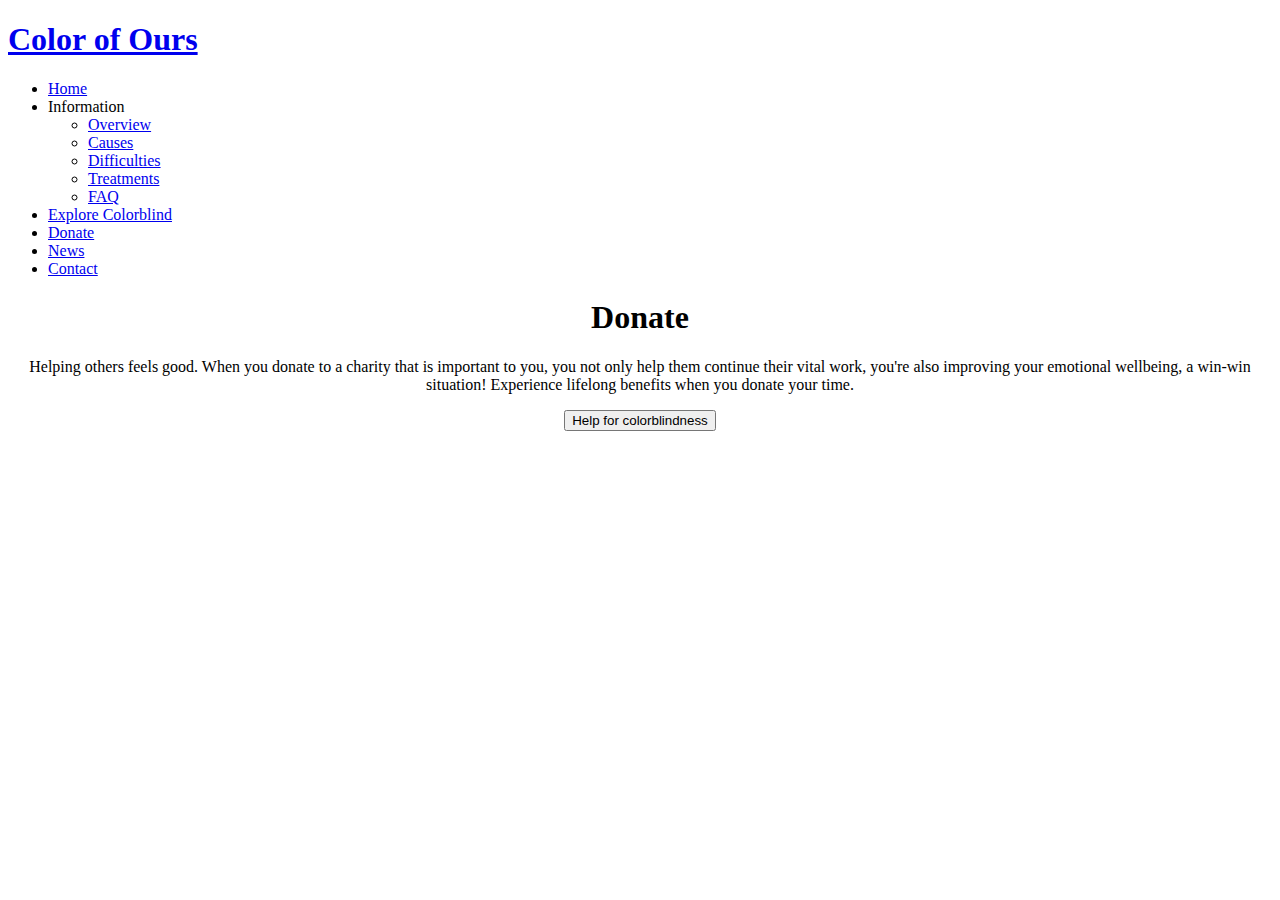
==== templates/Donate.html @ c620be54 "Add files via upload" ====
<!DOCTYPE html>
<html lang="en">

<head>
  <meta charset="utf-8">
  <meta content="width=device-width, initial-scale=1.0" name="viewport">

  <title>Color of Ours</title>
  <meta content="" name="description">
  <meta content="" name="keywords">

  <!-- Favicons -->
  <link href="assets/img/favicon.png" rel="icon">
  <link href="assets/img/apple-touch-icon.png" rel="apple-touch-icon">

  <!-- Google Fonts -->
  <link href="https://fonts.googleapis.com/css?family=Open+Sans:300,300i,400,400i,600,600i,700,700i|Raleway:300,300i,400,400i,500,500i,600,600i,700,700i|Poppins:300,300i,400,400i,500,500i,600,600i,700,700i" rel="stylesheet">

  <!-- Vendor CSS Files -->
  <link href="assets/vendor/bootstrap/css/bootstrap.min.css" rel="stylesheet">
  <link href="assets/vendor/bootstrap-icons/bootstrap-icons.css" rel="stylesheet">
  <link href="assets/vendor/boxicons/css/boxicons.min.css" rel="stylesheet">
  <link href="assets/vendor/glightbox/css/glightbox.min.css" rel="stylesheet">
  <link href="assets/vendor/swiper/swiper-bundle.min.css" rel="stylesheet">

  <!-- Template Main CSS File -->
  <link href="assets/css/style.css" rel="stylesheet">
<link rel="stylesheet" href="https://cdnjs.cloudflare.com/ajax/libs/font-awesome/6.1.2/css/all.min.css" integrity="sha512-1sCRPdkRXhBV2PBLUdRb4tMg1w2YPf37qatUFeS7zlBy7jJI8Lf4VHwWfZZfpXtYSLy85pkm9GaYVYMfw5BC1A==" crossorigin="anonymous" referrerpolicy="no-referrer" />
  <!-- =======================================================
  * Template Name: Lumia - v4.8.1
  * Template URL: https://bootstrapmade.com/lumia-bootstrap-business-template/
  * Author: BootstrapMade.com
  * License: https://bootstrapmade.com/license/
  ======================================================== -->
</head>

<body>

  <!-- ======= Header ======= -->
  <header id="header" class="fixed-top d-flex align-items-center">
    <div class="container d-flex align-items-center">

      <div class="logo me-auto">
        <h1><a href="index.html">Color of Ours</a></h1>
        <!-- Uncomment below if you prefer to use an image logo -->
<!--          <a href="index.html"><img src="assets/img/logo.png" alt="no-image" class="img-fluid"></a> -->
      </div>

      <nav id="navbar" class="navbar order-last order-lg-0">
        <ul>
          <li><a class="nav-link scrollto" href="index.html">Home</a></li>
          <li class="dropdown nav-link scrollto active"><a>Information<i class="bi bi-chevron-down"></i></a>
            <ul>
              <li><a href="overview.html">Overview</a></li>
              <li><a href="cause.html">Causes</a></li>
               <li><a href="difficulties.html">Difficulties</a></li>
                <li><a href="treatments.html">Treatments</a></li>
              <li><a href="faq.html">FAQ</a></li>
            </ul>
          </li>
          <li><a class="nav-link scrollto" href="Program.html">Explore Colorblind</a></li>
          <li><a class="nav-link scrollto" href="Donate.html">Donate</a></li>
          <li><a class="nav-link scrollto" href="index.html#news">News </a></li>
          <li><a class="nav-link scrollto" href="index.html#contact">Contact</a></li>
        </ul>
        <i class="bi bi-list mobile-nav-toggle"></i>
      </nav><!-- .navbar -->


    </div>
  </header><!-- End Header -->

  <!-- ======= Hero Section ======= -->
  <section class="d-flex flex-column justify-content-center align-items-center">
    <div class="container text-center text-md-left" data-aos="fade-up">
<!--       <h1 class="mt-5">Donate</h1>
      <p class="donate-p"> <i class="fa-solid fa-quote-left donate-i"></i> Donate for the colorblindness people <i class="fa-solid fa-quote-right donate-i"></i> </p>
 -->
<!--       <a href="https://www.gofundme.org" class="btn-get-started scrollto">Donate!</a>
 -->    </div>
  </section>

<div class="container">
    <center>
     <h1 class="mt-5"><i class="fa-solid fa-circle-dollar-to-slot"></i> Donate</h1>
      <p class="mt-5 mx-5">
          Helping others feels good. When you donate to a charity that is important to you, you not only help them continue their vital work, you're also improving your emotional wellbeing, a win-win situation! Experience lifelong benefits when you donate your time. </p> 

          <a href="https://www.gofundme.org"><button type="button" class="btn btn-secondary">Help for colorblindness</button></a>
          <br>
                              <img src="assets/img/volunteer.png" class="img-fluid" alt="">
</div>

  <!-- ======= Footer ======= -->
<!--   <footer id="footer">
    <div class="container d-md-flex py-4">

      <div class="me-md-auto text-center text-md-start">
        <div class="copyright">
          &copy; Copyright <strong><span>Logn</span></strong>. All Rights Reserved
        </div>

    </div>
  </footer> -->

  <a href="#" class="back-to-top d-flex align-items-center justify-content-center"><i class="bi bi-arrow-up-short"></i></a>

  <!-- Vendor JS Files -->
  <script src="assets/vendor/purecounter/purecounter_vanilla.js"></script>
  <script src="assets/vendor/bootstrap/js/bootstrap.bundle.min.js"></script>
  <script src="assets/vendor/glightbox/js/glightbox.min.js"></script>
  <script src="assets/vendor/isotope-layout/isotope.pkgd.min.js"></script>
  <script src="assets/vendor/swiper/swiper-bundle.min.js"></script>
  <script src="assets/vendor/waypoints/noframework.waypoints.js"></script>
  <script src="assets/vendor/php-email-form/validate.js"></script>

  <!-- Template Main JS File -->
  <script src="assets/js/main.js"></script>

</body>

</html>
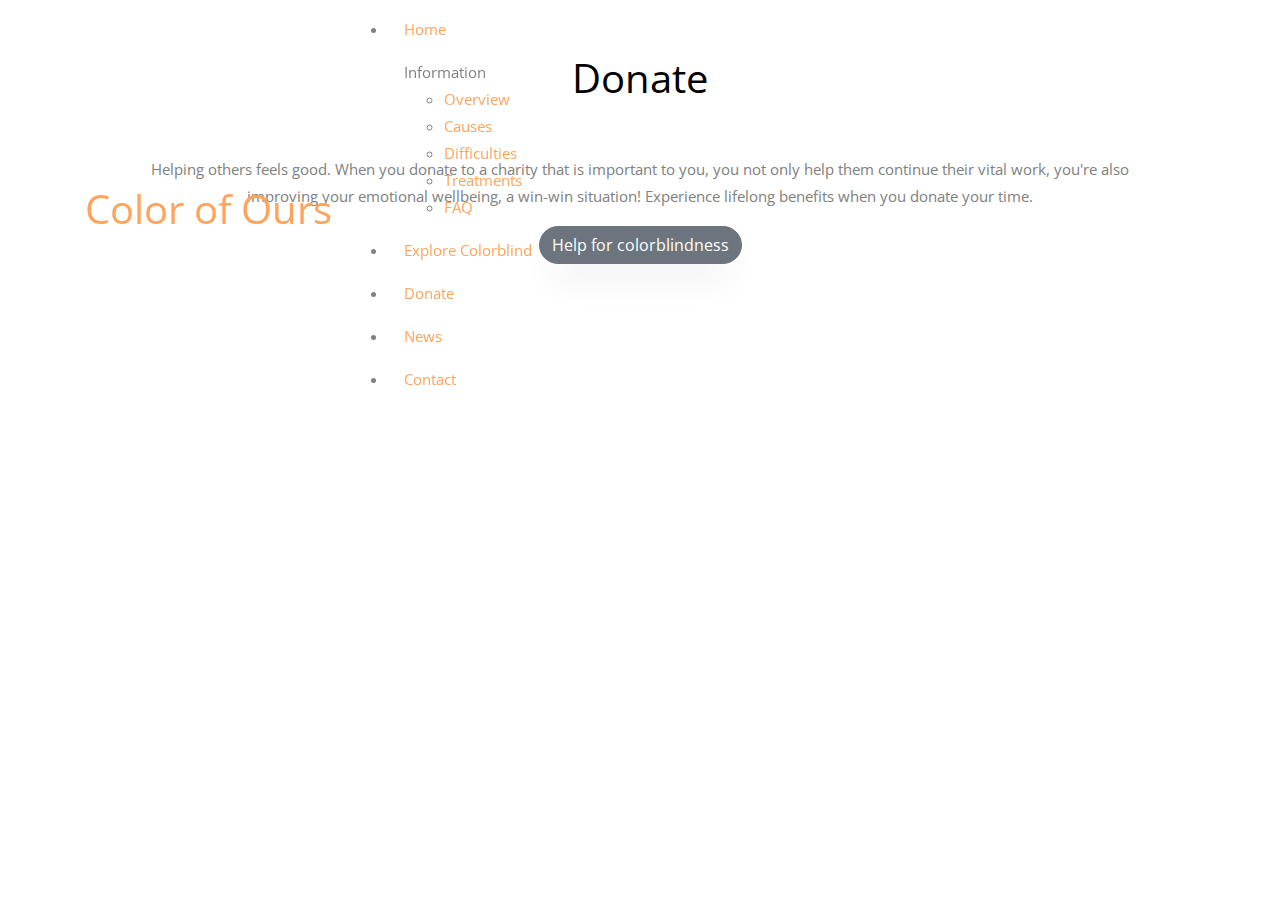
==== commit a3ef3897: "m" ====
--- a/templates/Donate.html
+++ b/templates/Donate.html
@@ -24,7 +24,7 @@
   <link href="assets/vendor/swiper/swiper-bundle.min.css" rel="stylesheet">
 
   <!-- Template Main CSS File -->
-  <link href="assets/css/style.css" rel="stylesheet">
+  <link href="../static/css/style.css" rel="stylesheet">
 <link rel="stylesheet" href="https://cdnjs.cloudflare.com/ajax/libs/font-awesome/6.1.2/css/all.min.css" integrity="sha512-1sCRPdkRXhBV2PBLUdRb4tMg1w2YPf37qatUFeS7zlBy7jJI8Lf4VHwWfZZfpXtYSLy85pkm9GaYVYMfw5BC1A==" crossorigin="anonymous" referrerpolicy="no-referrer" />
   <!-- =======================================================
   * Template Name: Lumia - v4.8.1
--- a/static/css/style.css
+++ b/static/css/style.css
@@ -0,0 +1,10175 @@
+
+:root {
+  --blue: #007bff;
+  --indigo: #6610f2;
+  --purple: #6f42c1;
+  --pink: #e83e8c;
+  --red: #dc3545;
+  --orange: #fd7e14;
+  --yellow: #ffc107;
+  --green: #28a745;
+  --teal: #20c997;
+  --cyan: #17a2b8;
+  --white: #fff;
+  --gray: #6c757d;
+  --gray-dark: #343a40;
+  --primary: #007bff;
+  --secondary: #6c757d;
+  --success: #28a745;
+  --info: #17a2b8;
+  --warning: #ffc107;
+  --danger: #dc3545;
+  --light: #f8f9fa;
+  --dark: #343a40;
+  --breakpoint-xs: 0;
+  --breakpoint-sm: 576px;
+  --breakpoint-md: 768px;
+  --breakpoint-lg: 992px;
+  --breakpoint-xl: 1200px;
+  --font-family-sans-serif: -apple-system, BlinkMacSystemFont, "Segoe UI", Roboto, "Helvetica Neue", Arial, "Noto Sans", sans-serif, "Apple Color Emoji", "Segoe UI Emoji", "Segoe UI Symbol", "Noto Color Emoji";
+  --font-family-monospace: SFMono-Regular, Menlo, Monaco, Consolas, "Liberation Mono", "Courier New", monospace; }
+
+*,
+*::before,
+*::after {
+  -webkit-box-sizing: border-box;
+  box-sizing: border-box; }
+
+html {
+  font-family: sans-serif;
+  line-height: 1.15;
+  -webkit-text-size-adjust: 100%;
+  -webkit-tap-highlight-color: rgba(0, 0, 0, 0); }
+
+article, aside, figcaption, figure, footer, header, hgroup, main, nav, section {
+  display: block; }
+
+body {
+  margin: 0;
+  font-family: -apple-system, BlinkMacSystemFont, "Segoe UI", Roboto, "Helvetica Neue", Arial, "Noto Sans", sans-serif, "Apple Color Emoji", "Segoe UI Emoji", "Segoe UI Symbol", "Noto Color Emoji";
+  font-size: 1rem;
+  font-weight: 400;
+  line-height: 1.5;
+  color: #212529;
+  text-align: left;
+  background-color: #fff; }
+
+[tabindex="-1"]:focus {
+  outline: 0 !important; }
+
+hr {
+  -webkit-box-sizing: content-box;
+  box-sizing: content-box;
+  height: 0;
+  overflow: visible; }
+
+h1, h2, h3, h4, h5, h6 {
+  margin-top: 0;
+  margin-bottom: 0.5rem; }
+
+p {
+  margin-top: 0;
+  margin-bottom: 1rem; }
+
+abbr[title],
+abbr[data-original-title] {
+  text-decoration: underline;
+  -webkit-text-decoration: underline dotted;
+  text-decoration: underline dotted;
+  cursor: help;
+  border-bottom: 0;
+  text-decoration-skip-ink: none; }
+
+address {
+  margin-bottom: 1rem;
+  font-style: normal;
+  line-height: inherit; }
+
+ol,
+ul,
+dl {
+  margin-top: 0;
+  margin-bottom: 1rem; }
+
+ol ol,
+ul ul,
+ol ul,
+ul ol {
+  margin-bottom: 0; }
+
+dt {
+  font-weight: 700; }
+
+dd {
+  margin-bottom: .5rem;
+  margin-left: 0; }
+
+blockquote {
+  margin: 0 0 1rem; }
+
+b,
+strong {
+  font-weight: bolder; }
+
+small {
+  font-size: 80%; }
+
+sub,
+sup {
+  position: relative;
+  font-size: 75%;
+  line-height: 0;
+  vertical-align: baseline; }
+
+sub {
+  bottom: -.25em; }
+
+sup {
+  top: -.5em; }
+h3 > a{
+   text-decoration: none;
+}
+.buy-now{
+  text-decoration: none;
+}
+a {
+  color: #007bff;
+  text-decoration: none;
+  background-color: transparent; }
+  a:hover {
+    color: #0056b3;
+    text-decoration: underline; }
+
+a:not([href]):not([tabindex]) {
+  color: inherit;
+  text-decoration: none; }
+  a:not([href]):not([tabindex]):hover, a:not([href]):not([tabindex]):focus {
+    color: inherit;
+    text-decoration: none; }
+  a:not([href]):not([tabindex]):focus {
+    outline: 0; }
+
+pre,
+code,
+kbd,
+samp {
+  font-family: SFMono-Regular, Menlo, Monaco, Consolas, "Liberation Mono", "Courier New", monospace;
+  font-size: 1em; }
+
+pre {
+  margin-top: 0;
+  margin-bottom: 1rem;
+  overflow: auto; }
+
+figure {
+  margin: 0 0 1rem; }
+
+img {
+  vertical-align: middle;
+  border-style: none; }
+
+svg {
+  overflow: hidden;
+  vertical-align: middle; }
+
+table {
+  border-collapse: collapse; }
+
+caption {
+  padding-top: 0.75rem;
+  padding-bottom: 0.75rem;
+  color: #6c757d;
+  text-align: left;
+  caption-side: bottom; }
+
+th {
+  text-align: inherit; }
+
+label {
+  display: inline-block;
+  margin-bottom: 0.5rem; }
+
+button {
+  border-radius: 0; }
+
+button:focus {
+  outline: 1px dotted;
+  outline: 5px auto -webkit-focus-ring-color; }
+
+input,
+button,
+select,
+optgroup,
+textarea {
+  margin: 0;
+  font-family: inherit;
+  font-size: inherit;
+  line-height: inherit; }
+
+button,
+input {
+  overflow: visible; }
+
+button,
+select {
+  text-transform: none; }
+
+button,
+[type="button"],
+[type="reset"],
+[type="submit"] {
+  -webkit-appearance: button; }
+
+button::-moz-focus-inner,
+[type="button"]::-moz-focus-inner,
+[type="reset"]::-moz-focus-inner,
+[type="submit"]::-moz-focus-inner {
+  padding: 0;
+  border-style: none; }
+
+input[type="radio"],
+input[type="checkbox"] {
+  -webkit-box-sizing: border-box;
+  box-sizing: border-box;
+  padding: 0; }
+
+input[type="date"],
+input[type="time"],
+input[type="datetime-local"],
+input[type="month"] {
+  -webkit-appearance: listbox; }
+
+textarea {
+  overflow: auto;
+  resize: vertical; }
+
+fieldset {
+  min-width: 0;
+  padding: 0;
+  margin: 0;
+  border: 0; }
+
+legend {
+  display: block;
+  width: 100%;
+  max-width: 100%;
+  padding: 0;
+  margin-bottom: .5rem;
+  font-size: 1.5rem;
+  line-height: inherit;
+  color: inherit;
+  white-space: normal; }
+
+progress {
+  vertical-align: baseline; }
+
+[type="number"]::-webkit-inner-spin-button,
+[type="number"]::-webkit-outer-spin-button {
+  height: auto; }
+
+[type="search"] {
+  outline-offset: -2px;
+  -webkit-appearance: none; }
+
+[type="search"]::-webkit-search-decoration {
+  -webkit-appearance: none; }
+
+::-webkit-file-upload-button {
+  font: inherit;
+  -webkit-appearance: button; }
+
+output {
+  display: inline-block; }
+
+summary {
+  display: list-item;
+  cursor: pointer; }
+
+template {
+  display: none; }
+
+[hidden] {
+  display: none !important; }
+
+h1, h2, h3, h4, h5, h6,
+.h1, .h2, .h3, .h4, .h5, .h6 {
+  margin-bottom: 0.5rem;
+  font-family: inherit;
+  font-weight: 500;
+  line-height: 1.2;
+  color: inherit; }
+
+h1, .h1 {
+  font-size: 2.5rem; }
+
+h2, .h2 {
+  font-size: 2rem; }
+
+h3, .h3 {
+  font-size: 1.75rem; }
+
+h4, .h4 {
+  font-size: 1.5rem; }
+
+h5, .h5 {
+  font-size: 1.25rem; }
+
+h6, .h6 {
+  font-size: 1rem; }
+
+.lead {
+  font-size: 1.25rem;
+  font-weight: 300; }
+
+.display-1 {
+  font-size: 6rem;
+  font-weight: 300;
+  line-height: 1.2; }
+
+.display-2 {
+  font-size: 5.5rem;
+  font-weight: 300;
+  line-height: 1.2; }
+
+.display-3 {
+  font-size: 4.5rem;
+  font-weight: 300;
+  line-height: 1.2; }
+
+.display-4 {
+  font-size: 3.5rem;
+  font-weight: 300;
+  line-height: 1.2; }
+
+hr {
+  margin-top: 1rem;
+  margin-bottom: 1rem;
+  border: 0;
+  border-top: 1px solid rgba(0, 0, 0, 0.1); }
+
+small,
+.small {
+  font-size: 80%;
+  font-weight: 400; }
+
+mark,
+.mark {
+  padding: 0.2em;
+  background-color: #fcf8e3; }
+
+.list-unstyled {
+  padding-left: 0;
+  list-style: none; }
+
+.list-inline {
+  padding-left: 0;
+  list-style: none; }
+
+.list-inline-item {
+  display: inline-block; }
+  .list-inline-item:not(:last-child) {
+    margin-right: 0.5rem; }
+
+.initialism {
+  font-size: 90%;
+  text-transform: uppercase; }
+
+.blockquote {
+  margin-bottom: 1rem;
+  font-size: 1.25rem; }
+
+.blockquote-footer {
+  display: block;
+  font-size: 80%;
+  color: #6c757d; }
+  .blockquote-footer::before {
+    content: "\2014\00A0"; }
+
+.img-fluid {
+  max-width: 100%;
+  height: auto; }
+
+.img-thumbnail {
+  padding: 0.25rem;
+  background-color: #fff;
+  border: 1px solid #dee2e6;
+  border-radius: 0.25rem;
+  max-width: 100%;
+  height: auto; }
+
+.figure {
+  display: inline-block; }
+
+.figure-img {
+  margin-bottom: 0.5rem;
+  line-height: 1; }
+
+.figure-caption {
+  font-size: 90%;
+  color: #6c757d; }
+
+code {
+  font-size: 87.5%;
+  color: #e83e8c;
+  word-break: break-word; }
+  a > code {
+    color: inherit; }
+
+kbd {
+  padding: 0.2rem 0.4rem;
+  font-size: 87.5%;
+  color: #fff;
+  background-color: #212529;
+  border-radius: 0.2rem; }
+  kbd kbd {
+    padding: 0;
+    font-size: 100%;
+    font-weight: 700; }
+
+pre {
+  display: block;
+  font-size: 87.5%;
+  color: #212529; }
+  pre code {
+    font-size: inherit;
+    color: inherit;
+    word-break: normal; }
+
+.pre-scrollable {
+  max-height: 340px;
+  overflow-y: scroll; }
+
+.container {
+  width: 100%;
+  padding-right: 15px;
+  padding-left: 15px;
+  margin-right: auto;
+  margin-left: auto; }
+  @media (min-width: 576px) {
+    .container {
+      max-width: 540px; } }
+  @media (min-width: 768px) {
+    .container {
+      max-width: 720px; } }
+  @media (min-width: 992px) {
+    .container {
+      max-width: 960px; } }
+  @media (min-width: 1200px) {
+    .container {
+      max-width: 1140px; } }
+
+.container-fluid {
+  width: 100%;
+  padding-right: 15px;
+  padding-left: 15px;
+  margin-right: auto;
+  margin-left: auto; }
+
+.row {
+  display: -webkit-box;
+  display: -ms-flexbox;
+  display: flex;
+  -ms-flex-wrap: wrap;
+  flex-wrap: wrap;
+  margin-right: -15px;
+  margin-left: -15px; }
+
+.no-gutters {
+  margin-right: 0;
+  margin-left: 0; }
+  .no-gutters > .col,
+  .no-gutters > [class*="col-"] {
+    padding-right: 0;
+    padding-left: 0; }
+
+.col-1, .col-2, .col-3, .col-4, .col-5, .col-6, .col-7, .col-8, .col-9, .col-10, .col-11, .col-12, .col,
+.col-auto, .col-sm-1, .col-sm-2, .col-sm-3, .col-sm-4, .col-sm-5, .col-sm-6, .col-sm-7, .col-sm-8, .col-sm-9, .col-sm-10, .col-sm-11, .col-sm-12, .col-sm,
+.col-sm-auto, .col-md-1, .col-md-2, .col-md-3, .col-md-4, .col-md-5, .col-md-6, .col-md-7, .col-md-8, .col-md-9, .col-md-10, .col-md-11, .col-md-12, .col-md,
+.col-md-auto, .col-lg-1, .col-lg-2, .col-lg-3, .col-lg-4, .col-lg-5, .col-lg-6, .col-lg-7, .col-lg-8, .col-lg-9, .col-lg-10, .col-lg-11, .col-lg-12, .col-lg,
+.col-lg-auto, .col-xl-1, .col-xl-2, .col-xl-3, .col-xl-4, .col-xl-5, .col-xl-6, .col-xl-7, .col-xl-8, .col-xl-9, .col-xl-10, .col-xl-11, .col-xl-12, .col-xl,
+.col-xl-auto {
+  position: relative;
+  width: 100%;
+  padding-right: 15px;
+  padding-left: 15px; }
+
+.col {
+  -ms-flex-preferred-size: 0;
+  flex-basis: 0;
+  -webkit-box-flex: 1;
+  -ms-flex-positive: 1;
+  flex-grow: 1;
+  max-width: 100%; }
+
+.col-auto {
+  -webkit-box-flex: 0;
+  -ms-flex: 0 0 auto;
+  flex: 0 0 auto;
+  width: auto;
+  max-width: 100%; }
+
+.col-1 {
+  -webkit-box-flex: 0;
+  -ms-flex: 0 0 8.33333%;
+  flex: 0 0 8.33333%;
+  max-width: 8.33333%; }
+
+.col-2 {
+  -webkit-box-flex: 0;
+  -ms-flex: 0 0 16.66667%;
+  flex: 0 0 16.66667%;
+  max-width: 16.66667%; }
+
+.col-3 {
+  -webkit-box-flex: 0;
+  -ms-flex: 0 0 25%;
+  flex: 0 0 25%;
+  max-width: 25%; }
+
+.col-4 {
+  -webkit-box-flex: 0;
+  -ms-flex: 0 0 33.33333%;
+  flex: 0 0 33.33333%;
+  max-width: 33.33333%; }
+
+.col-5 {
+  -webkit-box-flex: 0;
+  -ms-flex: 0 0 41.66667%;
+  flex: 0 0 41.66667%;
+  max-width: 41.66667%; }
+
+.col-6 {
+  -webkit-box-flex: 0;
+  -ms-flex: 0 0 50%;
+  flex: 0 0 50%;
+  max-width: 50%; }
+
+.col-7 {
+  -webkit-box-flex: 0;
+  -ms-flex: 0 0 58.33333%;
+  flex: 0 0 58.33333%;
+  max-width: 58.33333%; }
+
+.col-8 {
+  -webkit-box-flex: 0;
+  -ms-flex: 0 0 66.66667%;
+  flex: 0 0 66.66667%;
+  max-width: 66.66667%; }
+
+.col-9 {
+  -webkit-box-flex: 0;
+  -ms-flex: 0 0 75%;
+  flex: 0 0 75%;
+  max-width: 75%; }
+
+.col-10 {
+  -webkit-box-flex: 0;
+  -ms-flex: 0 0 83.33333%;
+  flex: 0 0 83.33333%;
+  max-width: 83.33333%; }
+
+.col-11 {
+  -webkit-box-flex: 0;
+  -ms-flex: 0 0 91.66667%;
+  flex: 0 0 91.66667%;
+  max-width: 91.66667%; }
+
+.col-12 {
+  -webkit-box-flex: 0;
+  -ms-flex: 0 0 100%;
+  flex: 0 0 100%;
+  max-width: 100%; }
+
+.order-first {
+  -webkit-box-ordinal-group: 0;
+  -ms-flex-order: -1;
+  order: -1; }
+
+.order-last {
+  -webkit-box-ordinal-group: 14;
+  -ms-flex-order: 13;
+  order: 13; }
+
+.order-0 {
+  -webkit-box-ordinal-group: 1;
+  -ms-flex-order: 0;
+  order: 0; }
+
+.order-1 {
+  -webkit-box-ordinal-group: 2;
+  -ms-flex-order: 1;
+  order: 1; }
+
+.order-2 {
+  -webkit-box-ordinal-group: 3;
+  -ms-flex-order: 2;
+  order: 2; }
+
+.order-3 {
+  -webkit-box-ordinal-group: 4;
+  -ms-flex-order: 3;
+  order: 3; }
+
+.order-4 {
+  -webkit-box-ordinal-group: 5;
+  -ms-flex-order: 4;
+  order: 4; }
+
+.order-5 {
+  -webkit-box-ordinal-group: 6;
+  -ms-flex-order: 5;
+  order: 5; }
+
+.order-6 {
+  -webkit-box-ordinal-group: 7;
+  -ms-flex-order: 6;
+  order: 6; }
+
+.order-7 {
+  -webkit-box-ordinal-group: 8;
+  -ms-flex-order: 7;
+  order: 7; }
+
+.order-8 {
+  -webkit-box-ordinal-group: 9;
+  -ms-flex-order: 8;
+  order: 8; }
+
+.order-9 {
+  -webkit-box-ordinal-group: 10;
+  -ms-flex-order: 9;
+  order: 9; }
+
+.order-10 {
+  -webkit-box-ordinal-group: 11;
+  -ms-flex-order: 10;
+  order: 10; }
+
+.order-11 {
+  -webkit-box-ordinal-group: 12;
+  -ms-flex-order: 11;
+  order: 11; }
+
+.order-12 {
+  -webkit-box-ordinal-group: 13;
+  -ms-flex-order: 12;
+  order: 12; }
+
+.offset-1 {
+  margin-left: 8.33333%; }
+
+.offset-2 {
+  margin-left: 16.66667%; }
+
+.offset-3 {
+  margin-left: 25%; }
+
+.offset-4 {
+  margin-left: 33.33333%; }
+
+.offset-5 {
+  margin-left: 41.66667%; }
+
+.offset-6 {
+  margin-left: 50%; }
+
+.offset-7 {
+  margin-left: 58.33333%; }
+
+.offset-8 {
+  margin-left: 66.66667%; }
+
+.offset-9 {
+  margin-left: 75%; }
+
+.offset-10 {
+  margin-left: 83.33333%; }
+
+.offset-11 {
+  margin-left: 91.66667%; }
+
+@media (min-width: 576px) {
+  .col-sm {
+    -ms-flex-preferred-size: 0;
+    flex-basis: 0;
+    -webkit-box-flex: 1;
+    -ms-flex-positive: 1;
+    flex-grow: 1;
+    max-width: 100%; }
+  .col-sm-auto {
+    -webkit-box-flex: 0;
+    -ms-flex: 0 0 auto;
+    flex: 0 0 auto;
+    width: auto;
+    max-width: 100%; }
+  .col-sm-1 {
+    -webkit-box-flex: 0;
+    -ms-flex: 0 0 8.33333%;
+    flex: 0 0 8.33333%;
+    max-width: 8.33333%; }
+  .col-sm-2 {
+    -webkit-box-flex: 0;
+    -ms-flex: 0 0 16.66667%;
+    flex: 0 0 16.66667%;
+    max-width: 16.66667%; }
+  .col-sm-3 {
+    -webkit-box-flex: 0;
+    -ms-flex: 0 0 25%;
+    flex: 0 0 25%;
+    max-width: 25%; }
+  .col-sm-4 {
+    -webkit-box-flex: 0;
+    -ms-flex: 0 0 33.33333%;
+    flex: 0 0 33.33333%;
+    max-width: 33.33333%; }
+  .col-sm-5 {
+    -webkit-box-flex: 0;
+    -ms-flex: 0 0 41.66667%;
+    flex: 0 0 41.66667%;
+    max-width: 41.66667%; }
+  .col-sm-6 {
+    -webkit-box-flex: 0;
+    -ms-flex: 0 0 50%;
+    flex: 0 0 50%;
+    max-width: 50%; }
+  .col-sm-7 {
+    -webkit-box-flex: 0;
+    -ms-flex: 0 0 58.33333%;
+    flex: 0 0 58.33333%;
+    max-width: 58.33333%; }
+  .col-sm-8 {
+    -webkit-box-flex: 0;
+    -ms-flex: 0 0 66.66667%;
+    flex: 0 0 66.66667%;
+    max-width: 66.66667%; }
+  .col-sm-9 {
+    -webkit-box-flex: 0;
+    -ms-flex: 0 0 75%;
+    flex: 0 0 75%;
+    max-width: 75%; }
+  .col-sm-10 {
+    -webkit-box-flex: 0;
+    -ms-flex: 0 0 83.33333%;
+    flex: 0 0 83.33333%;
+    max-width: 83.33333%; }
+  .col-sm-11 {
+    -webkit-box-flex: 0;
+    -ms-flex: 0 0 91.66667%;
+    flex: 0 0 91.66667%;
+    max-width: 91.66667%; }
+  .col-sm-12 {
+    -webkit-box-flex: 0;
+    -ms-flex: 0 0 100%;
+    flex: 0 0 100%;
+    max-width: 100%; }
+  .order-sm-first {
+    -webkit-box-ordinal-group: 0;
+    -ms-flex-order: -1;
+    order: -1; }
+  .order-sm-last {
+    -webkit-box-ordinal-group: 14;
+    -ms-flex-order: 13;
+    order: 13; }
+  .order-sm-0 {
+    -webkit-box-ordinal-group: 1;
+    -ms-flex-order: 0;
+    order: 0; }
+  .order-sm-1 {
+    -webkit-box-ordinal-group: 2;
+    -ms-flex-order: 1;
+    order: 1; }
+  .order-sm-2 {
+    -webkit-box-ordinal-group: 3;
+    -ms-flex-order: 2;
+    order: 2; }
+  .order-sm-3 {
+    -webkit-box-ordinal-group: 4;
+    -ms-flex-order: 3;
+    order: 3; }
+  .order-sm-4 {
+    -webkit-box-ordinal-group: 5;
+    -ms-flex-order: 4;
+    order: 4; }
+  .order-sm-5 {
+    -webkit-box-ordinal-group: 6;
+    -ms-flex-order: 5;
+    order: 5; }
+  .order-sm-6 {
+    -webkit-box-ordinal-group: 7;
+    -ms-flex-order: 6;
+    order: 6; }
+  .order-sm-7 {
+    -webkit-box-ordinal-group: 8;
+    -ms-flex-order: 7;
+    order: 7; }
+  .order-sm-8 {
+    -webkit-box-ordinal-group: 9;
+    -ms-flex-order: 8;
+    order: 8; }
+  .order-sm-9 {
+    -webkit-box-ordinal-group: 10;
+    -ms-flex-order: 9;
+    order: 9; }
+  .order-sm-10 {
+    -webkit-box-ordinal-group: 11;
+    -ms-flex-order: 10;
+    order: 10; }
+  .order-sm-11 {
+    -webkit-box-ordinal-group: 12;
+    -ms-flex-order: 11;
+    order: 11; }
+  .order-sm-12 {
+    -webkit-box-ordinal-group: 13;
+    -ms-flex-order: 12;
+    order: 12; }
+  .offset-sm-0 {
+    margin-left: 0; }
+  .offset-sm-1 {
+    margin-left: 8.33333%; }
+  .offset-sm-2 {
+    margin-left: 16.66667%; }
+  .offset-sm-3 {
+    margin-left: 25%; }
+  .offset-sm-4 {
+    margin-left: 33.33333%; }
+  .offset-sm-5 {
+    margin-left: 41.66667%; }
+  .offset-sm-6 {
+    margin-left: 50%; }
+  .offset-sm-7 {
+    margin-left: 58.33333%; }
+  .offset-sm-8 {
+    margin-left: 66.66667%; }
+  .offset-sm-9 {
+    margin-left: 75%; }
+  .offset-sm-10 {
+    margin-left: 83.33333%; }
+  .offset-sm-11 {
+    margin-left: 91.66667%; } }
+
+@media (min-width: 768px) {
+  .col-md {
+    -ms-flex-preferred-size: 0;
+    flex-basis: 0;
+    -webkit-box-flex: 1;
+    -ms-flex-positive: 1;
+    flex-grow: 1;
+    max-width: 100%; }
+  .col-md-auto {
+    -webkit-box-flex: 0;
+    -ms-flex: 0 0 auto;
+    flex: 0 0 auto;
+    width: auto;
+    max-width: 100%; }
+  .col-md-1 {
+    -webkit-box-flex: 0;
+    -ms-flex: 0 0 8.33333%;
+    flex: 0 0 8.33333%;
+    max-width: 8.33333%; }
+  .col-md-2 {
+    -webkit-box-flex: 0;
+    -ms-flex: 0 0 16.66667%;
+    flex: 0 0 16.66667%;
+    max-width: 16.66667%; }
+  .col-md-3 {
+    -webkit-box-flex: 0;
+    -ms-flex: 0 0 25%;
+    flex: 0 0 25%;
+    max-width: 25%; }
+  .col-md-4 {
+    -webkit-box-flex: 0;
+    -ms-flex: 0 0 33.33333%;
+    flex: 0 0 33.33333%;
+    max-width: 33.33333%; }
+  .col-md-5 {
+    -webkit-box-flex: 0;
+    -ms-flex: 0 0 41.66667%;
+    flex: 0 0 41.66667%;
+    max-width: 41.66667%; }
+  .col-md-6 {
+    -webkit-box-flex: 0;
+    -ms-flex: 0 0 50%;
+    flex: 0 0 50%;
+    max-width: 50%; }
+  .col-md-7 {
+    -webkit-box-flex: 0;
+    -ms-flex: 0 0 58.33333%;
+    flex: 0 0 58.33333%;
+    max-width: 58.33333%; }
+  .col-md-8 {
+    -webkit-box-flex: 0;
+    -ms-flex: 0 0 66.66667%;
+    flex: 0 0 66.66667%;
+    max-width: 66.66667%; }
+  .col-md-9 {
+    -webkit-box-flex: 0;
+    -ms-flex: 0 0 75%;
+    flex: 0 0 75%;
+    max-width: 75%; }
+  .col-md-10 {
+    -webkit-box-flex: 0;
+    -ms-flex: 0 0 83.33333%;
+    flex: 0 0 83.33333%;
+    max-width: 83.33333%; }
+  .col-md-11 {
+    -webkit-box-flex: 0;
+    -ms-flex: 0 0 91.66667%;
+    flex: 0 0 91.66667%;
+    max-width: 91.66667%; }
+  .col-md-12 {
+    -webkit-box-flex: 0;
+    -ms-flex: 0 0 100%;
+    flex: 0 0 100%;
+    max-width: 100%; }
+  .order-md-first {
+    -webkit-box-ordinal-group: 0;
+    -ms-flex-order: -1;
+    order: -1; }
+  .order-md-last {
+    -webkit-box-ordinal-group: 14;
+    -ms-flex-order: 13;
+    order: 13; }
+  .order-md-0 {
+    -webkit-box-ordinal-group: 1;
+    -ms-flex-order: 0;
+    order: 0; }
+  .order-md-1 {
+    -webkit-box-ordinal-group: 2;
+    -ms-flex-order: 1;
+    order: 1; }
+  .order-md-2 {
+    -webkit-box-ordinal-group: 3;
+    -ms-flex-order: 2;
+    order: 2; }
+  .order-md-3 {
+    -webkit-box-ordinal-group: 4;
+    -ms-flex-order: 3;
+    order: 3; }
+  .order-md-4 {
+    -webkit-box-ordinal-group: 5;
+    -ms-flex-order: 4;
+    order: 4; }
+  .order-md-5 {
+    -webkit-box-ordinal-group: 6;
+    -ms-flex-order: 5;
+    order: 5; }
+  .order-md-6 {
+    -webkit-box-ordinal-group: 7;
+    -ms-flex-order: 6;
+    order: 6; }
+  .order-md-7 {
+    -webkit-box-ordinal-group: 8;
+    -ms-flex-order: 7;
+    order: 7; }
+  .order-md-8 {
+    -webkit-box-ordinal-group: 9;
+    -ms-flex-order: 8;
+    order: 8; }
+  .order-md-9 {
+    -webkit-box-ordinal-group: 10;
+    -ms-flex-order: 9;
+    order: 9; }
+  .order-md-10 {
+    -webkit-box-ordinal-group: 11;
+    -ms-flex-order: 10;
+    order: 10; }
+  .order-md-11 {
+    -webkit-box-ordinal-group: 12;
+    -ms-flex-order: 11;
+    order: 11; }
+  .order-md-12 {
+    -webkit-box-ordinal-group: 13;
+    -ms-flex-order: 12;
+    order: 12; }
+  .offset-md-0 {
+    margin-left: 0; }
+  .offset-md-1 {
+    margin-left: 8.33333%; }
+  .offset-md-2 {
+    margin-left: 16.66667%; }
+  .offset-md-3 {
+    margin-left: 25%; }
+  .offset-md-4 {
+    margin-left: 33.33333%; }
+  .offset-md-5 {
+    margin-left: 41.66667%; }
+  .offset-md-6 {
+    margin-left: 50%; }
+  .offset-md-7 {
+    margin-left: 58.33333%; }
+  .offset-md-8 {
+    margin-left: 66.66667%; }
+  .offset-md-9 {
+    margin-left: 75%; }
+  .offset-md-10 {
+    margin-left: 83.33333%; }
+  .offset-md-11 {
+    margin-left: 91.66667%; } }
+
+@media (min-width: 992px) {
+  .col-lg {
+    -ms-flex-preferred-size: 0;
+    flex-basis: 0;
+    -webkit-box-flex: 1;
+    -ms-flex-positive: 1;
+    flex-grow: 1;
+    max-width: 100%; }
+  .col-lg-auto {
+    -webkit-box-flex: 0;
+    -ms-flex: 0 0 auto;
+    flex: 0 0 auto;
+    width: auto;
+    max-width: 100%; }
+  .col-lg-1 {
+    -webkit-box-flex: 0;
+    -ms-flex: 0 0 8.33333%;
+    flex: 0 0 8.33333%;
+    max-width: 8.33333%; }
+  .col-lg-2 {
+    -webkit-box-flex: 0;
+    -ms-flex: 0 0 16.66667%;
+    flex: 0 0 16.66667%;
+    max-width: 16.66667%; }
+  .col-lg-3 {
+    -webkit-box-flex: 0;
+    -ms-flex: 0 0 25%;
+    flex: 0 0 25%;
+    max-width: 25%; }
+  .col-lg-4 {
+    -webkit-box-flex: 0;
+    -ms-flex: 0 0 33.33333%;
+    flex: 0 0 33.33333%;
+    max-width: 33.33333%; }
+  .col-lg-5 {
+    -webkit-box-flex: 0;
+    -ms-flex: 0 0 41.66667%;
+    flex: 0 0 41.66667%;
+    max-width: 41.66667%; }
+  .col-lg-6 {
+    -webkit-box-flex: 0;
+    -ms-flex: 0 0 50%;
+    flex: 0 0 50%;
+    max-width: 50%; }
+  .col-lg-7 {
+    -webkit-box-flex: 0;
+    -ms-flex: 0 0 58.33333%;
+    flex: 0 0 58.33333%;
+    max-width: 58.33333%; }
+  .col-lg-8 {
+    -webkit-box-flex: 0;
+    -ms-flex: 0 0 66.66667%;
+    flex: 0 0 66.66667%;
+    max-width: 66.66667%; }
+  .col-lg-9 {
+    -webkit-box-flex: 0;
+    -ms-flex: 0 0 75%;
+    flex: 0 0 75%;
+    max-width: 75%; }
+  .col-lg-10 {
+    -webkit-box-flex: 0;
+    -ms-flex: 0 0 83.33333%;
+    flex: 0 0 83.33333%;
+    max-width: 83.33333%; }
+  .col-lg-11 {
+    -webkit-box-flex: 0;
+    -ms-flex: 0 0 91.66667%;
+    flex: 0 0 91.66667%;
+    max-width: 91.66667%; }
+  .col-lg-12 {
+    -webkit-box-flex: 0;
+    -ms-flex: 0 0 100%;
+    flex: 0 0 100%;
+    max-width: 100%; }
+  .order-lg-first {
+    -webkit-box-ordinal-group: 0;
+    -ms-flex-order: -1;
+    order: -1; }
+  .order-lg-last {
+    -webkit-box-ordinal-group: 14;
+    -ms-flex-order: 13;
+    order: 13; }
+  .order-lg-0 {
+    -webkit-box-ordinal-group: 1;
+    -ms-flex-order: 0;
+    order: 0; }
+  .order-lg-1 {
+    -webkit-box-ordinal-group: 2;
+    -ms-flex-order: 1;
+    order: 1; }
+  .order-lg-2 {
+    -webkit-box-ordinal-group: 3;
+    -ms-flex-order: 2;
+    order: 2; }
+  .order-lg-3 {
+    -webkit-box-ordinal-group: 4;
+    -ms-flex-order: 3;
+    order: 3; }
+  .order-lg-4 {
+    -webkit-box-ordinal-group: 5;
+    -ms-flex-order: 4;
+    order: 4; }
+  .order-lg-5 {
+    -webkit-box-ordinal-group: 6;
+    -ms-flex-order: 5;
+    order: 5; }
+  .order-lg-6 {
+    -webkit-box-ordinal-group: 7;
+    -ms-flex-order: 6;
+    order: 6; }
+  .order-lg-7 {
+    -webkit-box-ordinal-group: 8;
+    -ms-flex-order: 7;
+    order: 7; }
+  .order-lg-8 {
+    -webkit-box-ordinal-group: 9;
+    -ms-flex-order: 8;
+    order: 8; }
+  .order-lg-9 {
+    -webkit-box-ordinal-group: 10;
+    -ms-flex-order: 9;
+    order: 9; }
+  .order-lg-10 {
+    -webkit-box-ordinal-group: 11;
+    -ms-flex-order: 10;
+    order: 10; }
+  .order-lg-11 {
+    -webkit-box-ordinal-group: 12;
+    -ms-flex-order: 11;
+    order: 11; }
+  .order-lg-12 {
+    -webkit-box-ordinal-group: 13;
+    -ms-flex-order: 12;
+    order: 12; }
+  .offset-lg-0 {
+    margin-left: 0; }
+  .offset-lg-1 {
+    margin-left: 8.33333%; }
+  .offset-lg-2 {
+    margin-left: 16.66667%; }
+  .offset-lg-3 {
+    margin-left: 25%; }
+  .offset-lg-4 {
+    margin-left: 33.33333%; }
+  .offset-lg-5 {
+    margin-left: 41.66667%; }
+  .offset-lg-6 {
+    margin-left: 50%; }
+  .offset-lg-7 {
+    margin-left: 58.33333%; }
+  .offset-lg-8 {
+    margin-left: 66.66667%; }
+  .offset-lg-9 {
+    margin-left: 75%; }
+  .offset-lg-10 {
+    margin-left: 83.33333%; }
+  .offset-lg-11 {
+    margin-left: 91.66667%; } }
+
+@media (min-width: 1200px) {
+  .col-xl {
+    -ms-flex-preferred-size: 0;
+    flex-basis: 0;
+    -webkit-box-flex: 1;
+    -ms-flex-positive: 1;
+    flex-grow: 1;
+    max-width: 100%; }
+  .col-xl-auto {
+    -webkit-box-flex: 0;
+    -ms-flex: 0 0 auto;
+    flex: 0 0 auto;
+    width: auto;
+    max-width: 100%; }
+  .col-xl-1 {
+    -webkit-box-flex: 0;
+    -ms-flex: 0 0 8.33333%;
+    flex: 0 0 8.33333%;
+    max-width: 8.33333%; }
+  .col-xl-2 {
+    -webkit-box-flex: 0;
+    -ms-flex: 0 0 16.66667%;
+    flex: 0 0 16.66667%;
+    max-width: 16.66667%; }
+  .col-xl-3 {
+    -webkit-box-flex: 0;
+    -ms-flex: 0 0 25%;
+    flex: 0 0 25%;
+    max-width: 25%; }
+  .col-xl-4 {
+    -webkit-box-flex: 0;
+    -ms-flex: 0 0 33.33333%;
+    flex: 0 0 33.33333%;
+    max-width: 33.33333%; }
+  .col-xl-5 {
+    -webkit-box-flex: 0;
+    -ms-flex: 0 0 41.66667%;
+    flex: 0 0 41.66667%;
+    max-width: 41.66667%; }
+  .col-xl-6 {
+    -webkit-box-flex: 0;
+    -ms-flex: 0 0 50%;
+    flex: 0 0 50%;
+    max-width: 50%; }
+  .col-xl-7 {
+    -webkit-box-flex: 0;
+    -ms-flex: 0 0 58.33333%;
+    flex: 0 0 58.33333%;
+    max-width: 58.33333%; }
+  .col-xl-8 {
+    -webkit-box-flex: 0;
+    -ms-flex: 0 0 66.66667%;
+    flex: 0 0 66.66667%;
+    max-width: 66.66667%; }
+  .col-xl-9 {
+    -webkit-box-flex: 0;
+    -ms-flex: 0 0 75%;
+    flex: 0 0 75%;
+    max-width: 75%; }
+  .col-xl-10 {
+    -webkit-box-flex: 0;
+    -ms-flex: 0 0 83.33333%;
+    flex: 0 0 83.33333%;
+    max-width: 83.33333%; }
+  .col-xl-11 {
+    -webkit-box-flex: 0;
+    -ms-flex: 0 0 91.66667%;
+    flex: 0 0 91.66667%;
+    max-width: 91.66667%; }
+  .col-xl-12 {
+    -webkit-box-flex: 0;
+    -ms-flex: 0 0 100%;
+    flex: 0 0 100%;
+    max-width: 100%; }
+  .order-xl-first {
+    -webkit-box-ordinal-group: 0;
+    -ms-flex-order: -1;
+    order: -1; }
+  .order-xl-last {
+    -webkit-box-ordinal-group: 14;
+    -ms-flex-order: 13;
+    order: 13; }
+  .order-xl-0 {
+    -webkit-box-ordinal-group: 1;
+    -ms-flex-order: 0;
+    order: 0; }
+  .order-xl-1 {
+    -webkit-box-ordinal-group: 2;
+    -ms-flex-order: 1;
+    order: 1; }
+  .order-xl-2 {
+    -webkit-box-ordinal-group: 3;
+    -ms-flex-order: 2;
+    order: 2; }
+  .order-xl-3 {
+    -webkit-box-ordinal-group: 4;
+    -ms-flex-order: 3;
+    order: 3; }
+  .order-xl-4 {
+    -webkit-box-ordinal-group: 5;
+    -ms-flex-order: 4;
+    order: 4; }
+  .order-xl-5 {
+    -webkit-box-ordinal-group: 6;
+    -ms-flex-order: 5;
+    order: 5; }
+  .order-xl-6 {
+    -webkit-box-ordinal-group: 7;
+    -ms-flex-order: 6;
+    order: 6; }
+  .order-xl-7 {
+    -webkit-box-ordinal-group: 8;
+    -ms-flex-order: 7;
+    order: 7; }
+  .order-xl-8 {
+    -webkit-box-ordinal-group: 9;
+    -ms-flex-order: 8;
+    order: 8; }
+  .order-xl-9 {
+    -webkit-box-ordinal-group: 10;
+    -ms-flex-order: 9;
+    order: 9; }
+  .order-xl-10 {
+    -webkit-box-ordinal-group: 11;
+    -ms-flex-order: 10;
+    order: 10; }
+  .order-xl-11 {
+    -webkit-box-ordinal-group: 12;
+    -ms-flex-order: 11;
+    order: 11; }
+  .order-xl-12 {
+    -webkit-box-ordinal-group: 13;
+    -ms-flex-order: 12;
+    order: 12; }
+  .offset-xl-0 {
+    margin-left: 0; }
+  .offset-xl-1 {
+    margin-left: 8.33333%; }
+  .offset-xl-2 {
+    margin-left: 16.66667%; }
+  .offset-xl-3 {
+    margin-left: 25%; }
+  .offset-xl-4 {
+    margin-left: 33.33333%; }
+  .offset-xl-5 {
+    margin-left: 41.66667%; }
+  .offset-xl-6 {
+    margin-left: 50%; }
+  .offset-xl-7 {
+    margin-left: 58.33333%; }
+  .offset-xl-8 {
+    margin-left: 66.66667%; }
+  .offset-xl-9 {
+    margin-left: 75%; }
+  .offset-xl-10 {
+    margin-left: 83.33333%; }
+  .offset-xl-11 {
+    margin-left: 91.66667%; } }
+
+.table {
+  width: 100%;
+  margin-bottom: 1rem;
+  background-color: transparent; }
+  .table th,
+  .table td {
+    padding: 0.75rem;
+    vertical-align: top;
+    border-top: 1px solid #dee2e6; }
+  .table thead th {
+    vertical-align: bottom;
+    border-bottom: 2px solid #dee2e6; }
+  .table tbody + tbody {
+    border-top: 2px solid #dee2e6; }
+  .table .table {
+    background-color: #fff; }
+
+.table-sm th,
+.table-sm td {
+  padding: 0.3rem; }
+
+.table-bordered {
+  border: 1px solid #dee2e6; }
+  .table-bordered th,
+  .table-bordered td {
+    border: 1px solid #dee2e6; }
+  .table-bordered thead th,
+  .table-bordered thead td {
+    border-bottom-width: 2px; }
+
+.table-borderless th,
+.table-borderless td,
+.table-borderless thead th,
+.table-borderless tbody + tbody {
+  border: 0; }
+
+.table-striped tbody tr:nth-of-type(odd) {
+  background-color: rgba(0, 0, 0, 0.05); }
+
+.table-hover tbody tr:hover {
+  background-color: rgba(0, 0, 0, 0.075); }
+
+.table-primary,
+.table-primary > th,
+.table-primary > td {
+  background-color: #b8daff; }
+
+.table-primary th,
+.table-primary td,
+.table-primary thead th,
+.table-primary tbody + tbody {
+  border-color: #7abaff; }
+
+.table-hover .table-primary:hover {
+  background-color: #9fcdff; }
+  .table-hover .table-primary:hover > td,
+  .table-hover .table-primary:hover > th {
+    background-color: #9fcdff; }
+
+.table-secondary,
+.table-secondary > th,
+.table-secondary > td {
+  background-color: #d6d8db; }
+
+.table-secondary th,
+.table-secondary td,
+.table-secondary thead th,
+.table-secondary tbody + tbody {
+  border-color: #b3b7bb; }
+
+.table-hover .table-secondary:hover {
+  background-color: #c8cbcf; }
+  .table-hover .table-secondary:hover > td,
+  .table-hover .table-secondary:hover > th {
+    background-color: #c8cbcf; }
+
+.table-success,
+.table-success > th,
+.table-success > td {
+  background-color: #c3e6cb; }
+
+.table-success th,
+.table-success td,
+.table-success thead th,
+.table-success tbody + tbody {
+  border-color: #8fd19e; }
+
+.table-hover .table-success:hover {
+  background-color: #b1dfbb; }
+  .table-hover .table-success:hover > td,
+  .table-hover .table-success:hover > th {
+    background-color: #b1dfbb; }
+
+.table-info,
+.table-info > th,
+.table-info > td {
+  background-color: #bee5eb; }
+
+.table-info th,
+.table-info td,
+.table-info thead th,
+.table-info tbody + tbody {
+  border-color: #86cfda; }
+
+.table-hover .table-info:hover {
+  background-color: #abdde5; }
+  .table-hover .table-info:hover > td,
+  .table-hover .table-info:hover > th {
+    background-color: #abdde5; }
+
+.table-warning,
+.table-warning > th,
+.table-warning > td {
+  background-color: #ffeeba; }
+
+.table-warning th,
+.table-warning td,
+.table-warning thead th,
+.table-warning tbody + tbody {
+  border-color: #ffdf7e; }
+
+.table-hover .table-warning:hover {
+  background-color: #ffe8a1; }
+  .table-hover .table-warning:hover > td,
+  .table-hover .table-warning:hover > th {
+    background-color: #ffe8a1; }
+
+.table-danger,
+.table-danger > th,
+.table-danger > td {
+  background-color: #f5c6cb; }
+
+.table-danger th,
+.table-danger td,
+.table-danger thead th,
+.table-danger tbody + tbody {
+  border-color: #ed969e; }
+
+.table-hover .table-danger:hover {
+  background-color: #f1b0b7; }
+  .table-hover .table-danger:hover > td,
+  .table-hover .table-danger:hover > th {
+    background-color: #f1b0b7; }
+
+.table-light,
+.table-light > th,
+.table-light > td {
+  background-color: #fdfdfe; }
+
+.table-light th,
+.table-light td,
+.table-light thead th,
+.table-light tbody + tbody {
+  border-color: #fbfcfc; }
+
+.table-hover .table-light:hover {
+  background-color: #ececf6; }
+  .table-hover .table-light:hover > td,
+  .table-hover .table-light:hover > th {
+    background-color: #ececf6; }
+
+.table-dark,
+.table-dark > th,
+.table-dark > td {
+  background-color: #c6c8ca; }
+
+.table-dark th,
+.table-dark td,
+.table-dark thead th,
+.table-dark tbody + tbody {
+  border-color: #95999c; }
+
+.table-hover .table-dark:hover {
+  background-color: #b9bbbe; }
+  .table-hover .table-dark:hover > td,
+  .table-hover .table-dark:hover > th {
+    background-color: #b9bbbe; }
+
+.table-active,
+.table-active > th,
+.table-active > td {
+  background-color: rgba(0, 0, 0, 0.075); }
+
+.table-hover .table-active:hover {
+  background-color: rgba(0, 0, 0, 0.075); }
+  .table-hover .table-active:hover > td,
+  .table-hover .table-active:hover > th {
+    background-color: rgba(0, 0, 0, 0.075); }
+
+.table .thead-dark th {
+  color: #fff;
+  background-color: #212529;
+  border-color: #32383e; }
+
+.table .thead-light th {
+  color: #495057;
+  background-color: #e9ecef;
+  border-color: #dee2e6; }
+
+.table-dark {
+  color: #fff;
+  background-color: #212529; }
+  .table-dark th,
+  .table-dark td,
+  .table-dark thead th {
+    border-color: #32383e; }
+  .table-dark.table-bordered {
+    border: 0; }
+  .table-dark.table-striped tbody tr:nth-of-type(odd) {
+    background-color: rgba(255, 255, 255, 0.05); }
+  .table-dark.table-hover tbody tr:hover {
+    background-color: rgba(255, 255, 255, 0.075); }
+
+@media (max-width: 575.98px) {
+  .table-responsive-sm {
+    display: block;
+    width: 100%;
+    overflow-x: auto;
+    -webkit-overflow-scrolling: touch;
+    -ms-overflow-style: -ms-autohiding-scrollbar; }
+    .table-responsive-sm > .table-bordered {
+      border: 0; } }
+
+@media (max-width: 767.98px) {
+  .table-responsive-md {
+    display: block;
+    width: 100%;
+    overflow-x: auto;
+    -webkit-overflow-scrolling: touch;
+    -ms-overflow-style: -ms-autohiding-scrollbar; }
+    .table-responsive-md > .table-bordered {
+      border: 0; } }
+
+@media (max-width: 991.98px) {
+  .table-responsive-lg {
+    display: block;
+    width: 100%;
+    overflow-x: auto;
+    -webkit-overflow-scrolling: touch;
+    -ms-overflow-style: -ms-autohiding-scrollbar; }
+    .table-responsive-lg > .table-bordered {
+      border: 0; } }
+
+@media (max-width: 1199.98px) {
+  .table-responsive-xl {
+    display: block;
+    width: 100%;
+    overflow-x: auto;
+    -webkit-overflow-scrolling: touch;
+    -ms-overflow-style: -ms-autohiding-scrollbar; }
+    .table-responsive-xl > .table-bordered {
+      border: 0; } }
+
+.table-responsive {
+  display: block;
+  width: 100%;
+  overflow-x: auto;
+  -webkit-overflow-scrolling: touch;
+  -ms-overflow-style: -ms-autohiding-scrollbar; }
+  .table-responsive > .table-bordered {
+    border: 0; }
+
+.form-control {
+  display: block;
+  width: 100%;
+  height: calc(2.25rem + 2px);
+  padding: 0.375rem 0.75rem;
+  font-size: 1rem;
+  font-weight: 400;
+  line-height: 1.5;
+  color: #495057;
+  background-color: #fff;
+  background-clip: padding-box;
+  border: 1px solid #ced4da;
+  border-radius: 0.25rem;
+  -webkit-transition: border-color 0.15s ease-in-out, -webkit-box-shadow 0.15s ease-in-out;
+  transition: border-color 0.15s ease-in-out, -webkit-box-shadow 0.15s ease-in-out;
+  -o-transition: border-color 0.15s ease-in-out, box-shadow 0.15s ease-in-out;
+  transition: border-color 0.15s ease-in-out, box-shadow 0.15s ease-in-out;
+  transition: border-color 0.15s ease-in-out, box-shadow 0.15s ease-in-out, -webkit-box-shadow 0.15s ease-in-out; }
+  @media screen and (prefers-reduced-motion: reduce) {
+    .form-control {
+      -webkit-transition: none;
+      -o-transition: none;
+      transition: none; } }
+  .form-control::-ms-expand {
+    background-color: transparent;
+    border: 0; }
+  .form-control:focus {
+    color: #495057;
+    background-color: #fff;
+    border-color: #80bdff;
+    outline: 0;
+    -webkit-box-shadow: 0 0 0 0.2rem rgba(0, 123, 255, 0.25);
+    box-shadow: 0 0 0 0.2rem rgba(0, 123, 255, 0.25); }
+  .form-control::-webkit-input-placeholder {
+    color: #6c757d;
+    opacity: 1; }
+  .form-control:-ms-input-placeholder {
+    color: #6c757d;
+    opacity: 1; }
+  .form-control::-ms-input-placeholder {
+    color: #6c757d;
+    opacity: 1; }
+  .form-control::placeholder {
+    color: #6c757d;
+    opacity: 1; }
+  .form-control:disabled, .form-control[readonly] {
+    background-color: #e9ecef;
+    opacity: 1; }
+
+select.form-control:focus::-ms-value {
+  color: #495057;
+  background-color: #fff; }
+
+.form-control-file,
+.form-control-range {
+  display: block;
+  width: 100%; }
+
+.col-form-label {
+  padding-top: calc(0.375rem + 1px);
+  padding-bottom: calc(0.375rem + 1px);
+  margin-bottom: 0;
+  font-size: inherit;
+  line-height: 1.5; }
+
+.col-form-label-lg {
+  padding-top: calc(0.5rem + 1px);
+  padding-bottom: calc(0.5rem + 1px);
+  font-size: 1.25rem;
+  line-height: 1.5; }
+
+.col-form-label-sm {
+  padding-top: calc(0.25rem + 1px);
+  padding-bottom: calc(0.25rem + 1px);
+  font-size: 0.875rem;
+  line-height: 1.5; }
+
+.form-control-plaintext {
+  display: block;
+  width: 100%;
+  padding-top: 0.375rem;
+  padding-bottom: 0.375rem;
+  margin-bottom: 0;
+  line-height: 1.5;
+  color: #212529;
+  background-color: transparent;
+  border: solid transparent;
+  border-width: 1px 0; }
+  .form-control-plaintext.form-control-sm, .form-control-plaintext.form-control-lg {
+    padding-right: 0;
+    padding-left: 0; }
+
+.form-control-sm {
+  height: calc(1.8125rem + 2px);
+  padding: 0.25rem 0.5rem;
+  font-size: 0.875rem;
+  line-height: 1.5;
+  border-radius: 0.2rem; }
+
+.form-control-lg {
+  height: calc(2.875rem + 2px);
+  padding: 0.5rem 1rem;
+  font-size: 1.25rem;
+  line-height: 1.5;
+  border-radius: 0.3rem; }
+
+select.form-control[size], select.form-control[multiple] {
+  height: auto; }
+
+textarea.form-control {
+  height: auto; }
+
+.form-group {
+  margin-bottom: 1rem; }
+
+.form-text {
+  display: block;
+  margin-top: 0.25rem; }
+
+.form-row {
+  display: -webkit-box;
+  display: -ms-flexbox;
+  display: flex;
+  -ms-flex-wrap: wrap;
+  flex-wrap: wrap;
+  margin-right: -5px;
+  margin-left: -5px; }
+  .form-row > .col,
+  .form-row > [class*="col-"] {
+    padding-right: 5px;
+    padding-left: 5px; }
+
+.form-check {
+  position: relative;
+  display: block;
+  padding-left: 1.25rem; }
+
+.form-check-input {
+  position: absolute;
+  margin-top: 0.3rem;
+  margin-left: -1.25rem; }
+  .form-check-input:disabled ~ .form-check-label {
+    color: #6c757d; }
+
+.form-check-label {
+  margin-bottom: 0; }
+
+.form-check-inline {
+  display: -webkit-inline-box;
+  display: -ms-inline-flexbox;
+  display: inline-flex;
+  -webkit-box-align: center;
+  -ms-flex-align: center;
+  align-items: center;
+  padding-left: 0;
+  margin-right: 0.75rem; }
+  .form-check-inline .form-check-input {
+    position: static;
+    margin-top: 0;
+    margin-right: 0.3125rem;
+    margin-left: 0; }
+
+.valid-feedback {
+  display: none;
+  width: 100%;
+  margin-top: 0.25rem;
+  font-size: 80%;
+  color: #28a745; }
+
+.valid-tooltip {
+  position: absolute;
+  top: 100%;
+  z-index: 5;
+  display: none;
+  max-width: 100%;
+  padding: 0.25rem 0.5rem;
+  margin-top: .1rem;
+  font-size: 0.875rem;
+  line-height: 1.5;
+  color: #fff;
+  background-color: rgba(40, 167, 69, 0.9);
+  border-radius: 0.25rem; }
+
+.was-validated .form-control:valid, .form-control.is-valid {
+  border-color: #28a745;
+  padding-right: 2.25rem;
+  background-repeat: no-repeat;
+  background-position: center right calc(2.25rem / 4);
+  background-size: calc(2.25rem / 2) calc(2.25rem / 2);
+  background-image: url("data:image/svg+xml,%3csvg xmlns='http://www.w3.org/2000/svg' viewBox='0 0 8 8'%3e%3cpath fill='%2328a745' d='M2.3 6.73L.6 4.53c-.4-1.04.46-1.4 1.1-.8l1.1 1.4 3.4-3.8c.6-.63 1.6-.27 1.2.7l-4 4.6c-.43.5-.8.4-1.1.1z'/%3e%3c/svg%3e"); }
+  .was-validated .form-control:valid:focus, .form-control.is-valid:focus {
+    border-color: #28a745;
+    -webkit-box-shadow: 0 0 0 0.2rem rgba(40, 167, 69, 0.25);
+    box-shadow: 0 0 0 0.2rem rgba(40, 167, 69, 0.25); }
+  .was-validated .form-control:valid ~ .valid-feedback,
+  .was-validated .form-control:valid ~ .valid-tooltip, .form-control.is-valid ~ .valid-feedback,
+  .form-control.is-valid ~ .valid-tooltip {
+    display: block; }
+
+.was-validated textarea.form-control:valid, textarea.form-control.is-valid {
+  padding-right: 2.25rem;
+  background-position: top calc(2.25rem / 4) right calc(2.25rem / 4); }
+
+.was-validated .custom-select:valid, .custom-select.is-valid {
+  border-color: #28a745;
+  padding-right: 3.4375rem;
+  background: url("data:image/svg+xml,%3csvg xmlns='http://www.w3.org/2000/svg' viewBox='0 0 4 5'%3e%3cpath fill='%23343a40' d='M2 0L0 2h4zm0 5L0 3h4z'/%3e%3c/svg%3e") no-repeat right 0.75rem center/8px 10px, url("data:image/svg+xml,%3csvg xmlns='http://www.w3.org/2000/svg' viewBox='0 0 8 8'%3e%3cpath fill='%2328a745' d='M2.3 6.73L.6 4.53c-.4-1.04.46-1.4 1.1-.8l1.1 1.4 3.4-3.8c.6-.63 1.6-.27 1.2.7l-4 4.6c-.43.5-.8.4-1.1.1z'/%3e%3c/svg%3e") no-repeat center right 1.75rem/1.125rem 1.125rem; }
+  .was-validated .custom-select:valid:focus, .custom-select.is-valid:focus {
+    border-color: #28a745;
+    -webkit-box-shadow: 0 0 0 0.2rem rgba(40, 167, 69, 0.25);
+    box-shadow: 0 0 0 0.2rem rgba(40, 167, 69, 0.25); }
+  .was-validated .custom-select:valid ~ .valid-feedback,
+  .was-validated .custom-select:valid ~ .valid-tooltip, .custom-select.is-valid ~ .valid-feedback,
+  .custom-select.is-valid ~ .valid-tooltip {
+    display: block; }
+
+.was-validated .form-control-file:valid ~ .valid-feedback,
+.was-validated .form-control-file:valid ~ .valid-tooltip, .form-control-file.is-valid ~ .valid-feedback,
+.form-control-file.is-valid ~ .valid-tooltip {
+  display: block; }
+
+.was-validated .form-check-input:valid ~ .form-check-label, .form-check-input.is-valid ~ .form-check-label {
+  color: #28a745; }
+
+.was-validated .form-check-input:valid ~ .valid-feedback,
+.was-validated .form-check-input:valid ~ .valid-tooltip, .form-check-input.is-valid ~ .valid-feedback,
+.form-check-input.is-valid ~ .valid-tooltip {
+  display: block; }
+
+.was-validated .custom-control-input:valid ~ .custom-control-label, .custom-control-input.is-valid ~ .custom-control-label {
+  color: #28a745; }
+  .was-validated .custom-control-input:valid ~ .custom-control-label::before, .custom-control-input.is-valid ~ .custom-control-label::before {
+    border-color: #28a745; }
+
+.was-validated .custom-control-input:valid ~ .valid-feedback,
+.was-validated .custom-control-input:valid ~ .valid-tooltip, .custom-control-input.is-valid ~ .valid-feedback,
+.custom-control-input.is-valid ~ .valid-tooltip {
+  display: block; }
+
+.was-validated .custom-control-input:valid:checked ~ .custom-control-label::before, .custom-control-input.is-valid:checked ~ .custom-control-label::before {
+  border-color: #34ce57;
+  background-color: #34ce57; }
+
+.was-validated .custom-control-input:valid:focus ~ .custom-control-label::before, .custom-control-input.is-valid:focus ~ .custom-control-label::before {
+  -webkit-box-shadow: 0 0 0 0.2rem rgba(40, 167, 69, 0.25);
+  box-shadow: 0 0 0 0.2rem rgba(40, 167, 69, 0.25); }
+
+.was-validated .custom-control-input:valid:focus:not(:checked) ~ .custom-control-label::before, .custom-control-input.is-valid:focus:not(:checked) ~ .custom-control-label::before {
+  border-color: #28a745; }
+
+.was-validated .custom-file-input:valid ~ .custom-file-label, .custom-file-input.is-valid ~ .custom-file-label {
+  border-color: #28a745; }
+
+.was-validated .custom-file-input:valid ~ .valid-feedback,
+.was-validated .custom-file-input:valid ~ .valid-tooltip, .custom-file-input.is-valid ~ .valid-feedback,
+.custom-file-input.is-valid ~ .valid-tooltip {
+  display: block; }
+
+.was-validated .custom-file-input:valid:focus ~ .custom-file-label, .custom-file-input.is-valid:focus ~ .custom-file-label {
+  border-color: #28a745;
+  -webkit-box-shadow: 0 0 0 0.2rem rgba(40, 167, 69, 0.25);
+  box-shadow: 0 0 0 0.2rem rgba(40, 167, 69, 0.25); }
+
+.invalid-feedback {
+  display: none;
+  width: 100%;
+  margin-top: 0.25rem;
+  font-size: 80%;
+  color: #dc3545; }
+
+.invalid-tooltip {
+  position: absolute;
+  top: 100%;
+  z-index: 5;
+  display: none;
+  max-width: 100%;
+  padding: 0.25rem 0.5rem;
+  margin-top: .1rem;
+  font-size: 0.875rem;
+  line-height: 1.5;
+  color: #fff;
+  background-color: rgba(220, 53, 69, 0.9);
+  border-radius: 0.25rem; }
+
+.was-validated .form-control:invalid, .form-control.is-invalid {
+  border-color: #dc3545;
+  padding-right: 2.25rem;
+  background-repeat: no-repeat;
+  background-position: center right calc(2.25rem / 4);
+  background-size: calc(2.25rem / 2) calc(2.25rem / 2);
+  background-image: url("data:image/svg+xml,%3csvg xmlns='http://www.w3.org/2000/svg' fill='%23dc3545' viewBox='-2 -2 7 7'%3e%3cpath stroke='%23d9534f' d='M0 0l3 3m0-3L0 3'/%3e%3ccircle r='.5'/%3e%3ccircle cx='3' r='.5'/%3e%3ccircle cy='3' r='.5'/%3e%3ccircle cx='3' cy='3' r='.5'/%3e%3c/svg%3E"); }
+  .was-validated .form-control:invalid:focus, .form-control.is-invalid:focus {
+    border-color: #dc3545;
+    -webkit-box-shadow: 0 0 0 0.2rem rgba(220, 53, 69, 0.25);
+    box-shadow: 0 0 0 0.2rem rgba(220, 53, 69, 0.25); }
+  .was-validated .form-control:invalid ~ .invalid-feedback,
+  .was-validated .form-control:invalid ~ .invalid-tooltip, .form-control.is-invalid ~ .invalid-feedback,
+  .form-control.is-invalid ~ .invalid-tooltip {
+    display: block; }
+
+.was-validated textarea.form-control:invalid, textarea.form-control.is-invalid {
+  padding-right: 2.25rem;
+  background-position: top calc(2.25rem / 4) right calc(2.25rem / 4); }
+
+.was-validated .custom-select:invalid, .custom-select.is-invalid {
+  border-color: #dc3545;
+  padding-right: 3.4375rem;
+  background: url("data:image/svg+xml,%3csvg xmlns='http://www.w3.org/2000/svg' viewBox='0 0 4 5'%3e%3cpath fill='%23343a40' d='M2 0L0 2h4zm0 5L0 3h4z'/%3e%3c/svg%3e") no-repeat right 0.75rem center/8px 10px, url("data:image/svg+xml,%3csvg xmlns='http://www.w3.org/2000/svg' fill='%23dc3545' viewBox='-2 -2 7 7'%3e%3cpath stroke='%23d9534f' d='M0 0l3 3m0-3L0 3'/%3e%3ccircle r='.5'/%3e%3ccircle cx='3' r='.5'/%3e%3ccircle cy='3' r='.5'/%3e%3ccircle cx='3' cy='3' r='.5'/%3e%3c/svg%3E") no-repeat center right 1.75rem/1.125rem 1.125rem; }
+  .was-validated .custom-select:invalid:focus, .custom-select.is-invalid:focus {
+    border-color: #dc3545;
+    -webkit-box-shadow: 0 0 0 0.2rem rgba(220, 53, 69, 0.25);
+    box-shadow: 0 0 0 0.2rem rgba(220, 53, 69, 0.25); }
+  .was-validated .custom-select:invalid ~ .invalid-feedback,
+  .was-validated .custom-select:invalid ~ .invalid-tooltip, .custom-select.is-invalid ~ .invalid-feedback,
+  .custom-select.is-invalid ~ .invalid-tooltip {
+    display: block; }
+
+.was-validated .form-control-file:invalid ~ .invalid-feedback,
+.was-validated .form-control-file:invalid ~ .invalid-tooltip, .form-control-file.is-invalid ~ .invalid-feedback,
+.form-control-file.is-invalid ~ .invalid-tooltip {
+  display: block; }
+
+.was-validated .form-check-input:invalid ~ .form-check-label, .form-check-input.is-invalid ~ .form-check-label {
+  color: #dc3545; }
+
+.was-validated .form-check-input:invalid ~ .invalid-feedback,
+.was-validated .form-check-input:invalid ~ .invalid-tooltip, .form-check-input.is-invalid ~ .invalid-feedback,
+.form-check-input.is-invalid ~ .invalid-tooltip {
+  display: block; }
+
+.was-validated .custom-control-input:invalid ~ .custom-control-label, .custom-control-input.is-invalid ~ .custom-control-label {
+  color: #dc3545; }
+  .was-validated .custom-control-input:invalid ~ .custom-control-label::before, .custom-control-input.is-invalid ~ .custom-control-label::before {
+    border-color: #dc3545; }
+
+.was-validated .custom-control-input:invalid ~ .invalid-feedback,
+.was-validated .custom-control-input:invalid ~ .invalid-tooltip, .custom-control-input.is-invalid ~ .invalid-feedback,
+.custom-control-input.is-invalid ~ .invalid-tooltip {
+  display: block; }
+
+.was-validated .custom-control-input:invalid:checked ~ .custom-control-label::before, .custom-control-input.is-invalid:checked ~ .custom-control-label::before {
+  border-color: #e4606d;
+  background-color: #e4606d; }
+
+.was-validated .custom-control-input:invalid:focus ~ .custom-control-label::before, .custom-control-input.is-invalid:focus ~ .custom-control-label::before {
+  -webkit-box-shadow: 0 0 0 0.2rem rgba(220, 53, 69, 0.25);
+  box-shadow: 0 0 0 0.2rem rgba(220, 53, 69, 0.25); }
+
+.was-validated .custom-control-input:invalid:focus:not(:checked) ~ .custom-control-label::before, .custom-control-input.is-invalid:focus:not(:checked) ~ .custom-control-label::before {
+  border-color: #dc3545; }
+
+.was-validated .custom-file-input:invalid ~ .custom-file-label, .custom-file-input.is-invalid ~ .custom-file-label {
+  border-color: #dc3545; }
+
+.was-validated .custom-file-input:invalid ~ .invalid-feedback,
+.was-validated .custom-file-input:invalid ~ .invalid-tooltip, .custom-file-input.is-invalid ~ .invalid-feedback,
+.custom-file-input.is-invalid ~ .invalid-tooltip {
+  display: block; }
+
+.was-validated .custom-file-input:invalid:focus ~ .custom-file-label, .custom-file-input.is-invalid:focus ~ .custom-file-label {
+  border-color: #dc3545;
+  -webkit-box-shadow: 0 0 0 0.2rem rgba(220, 53, 69, 0.25);
+  box-shadow: 0 0 0 0.2rem rgba(220, 53, 69, 0.25); }
+
+.form-inline {
+  display: -webkit-box;
+  display: -ms-flexbox;
+  display: flex;
+  -webkit-box-orient: horizontal;
+  -webkit-box-direction: normal;
+  -ms-flex-flow: row wrap;
+  flex-flow: row wrap;
+  -webkit-box-align: center;
+  -ms-flex-align: center;
+  align-items: center; }
+  .form-inline .form-check {
+    width: 100%; }
+  @media (min-width: 576px) {
+    .form-inline label {
+      display: -webkit-box;
+      display: -ms-flexbox;
+      display: flex;
+      -webkit-box-align: center;
+      -ms-flex-align: center;
+      align-items: center;
+      -webkit-box-pack: center;
+      -ms-flex-pack: center;
+      justify-content: center;
+      margin-bottom: 0; }
+    .form-inline .form-group {
+      display: -webkit-box;
+      display: -ms-flexbox;
+      display: flex;
+      -webkit-box-flex: 0;
+      -ms-flex: 0 0 auto;
+      flex: 0 0 auto;
+      -webkit-box-orient: horizontal;
+      -webkit-box-direction: normal;
+      -ms-flex-flow: row wrap;
+      flex-flow: row wrap;
+      -webkit-box-align: center;
+      -ms-flex-align: center;
+      align-items: center;
+      margin-bottom: 0; }
+    .form-inline .form-control {
+      display: inline-block;
+      width: auto;
+      vertical-align: middle; }
+    .form-inline .form-control-plaintext {
+      display: inline-block; }
+    .form-inline .input-group,
+    .form-inline .custom-select {
+      width: auto; }
+    .form-inline .form-check {
+      display: -webkit-box;
+      display: -ms-flexbox;
+      display: flex;
+      -webkit-box-align: center;
+      -ms-flex-align: center;
+      align-items: center;
+      -webkit-box-pack: center;
+      -ms-flex-pack: center;
+      justify-content: center;
+      width: auto;
+      padding-left: 0; }
+    .form-inline .form-check-input {
+      position: relative;
+      margin-top: 0;
+      margin-right: 0.25rem;
+      margin-left: 0; }
+    .form-inline .custom-control {
+      -webkit-box-align: center;
+      -ms-flex-align: center;
+      align-items: center;
+      -webkit-box-pack: center;
+      -ms-flex-pack: center;
+      justify-content: center; }
+    .form-inline .custom-control-label {
+      margin-bottom: 0; } }
+
+.btn {
+  display: inline-block;
+  font-weight: 400;
+  color: #212529;
+  text-align: center;
+  vertical-align: middle;
+  -webkit-user-select: none;
+  -moz-user-select: none;
+  -ms-user-select: none;
+  user-select: none;
+  background-color: transparent;
+  border: 1px solid transparent;
+  padding: 0.375rem 0.75rem;
+  font-size: 1rem;
+  line-height: 1.5;
+  border-radius: 0.25rem;
+  -webkit-transition: color 0.15s ease-in-out, background-color 0.15s ease-in-out, border-color 0.15s ease-in-out, -webkit-box-shadow 0.15s ease-in-out;
+  transition: color 0.15s ease-in-out, background-color 0.15s ease-in-out, border-color 0.15s ease-in-out, -webkit-box-shadow 0.15s ease-in-out;
+  -o-transition: color 0.15s ease-in-out, background-color 0.15s ease-in-out, border-color 0.15s ease-in-out, box-shadow 0.15s ease-in-out;
+  transition: color 0.15s ease-in-out, background-color 0.15s ease-in-out, border-color 0.15s ease-in-out, box-shadow 0.15s ease-in-out;
+  transition: color 0.15s ease-in-out, background-color 0.15s ease-in-out, border-color 0.15s ease-in-out, box-shadow 0.15s ease-in-out, -webkit-box-shadow 0.15s ease-in-out; }
+  @media screen and (prefers-reduced-motion: reduce) {
+    .btn {
+      -webkit-transition: none;
+      -o-transition: none;
+      transition: none; } }
+  .btn:hover {
+    color: #212529;
+    text-decoration: none; }
+  .btn:focus, .btn.focus {
+    outline: 0;
+    -webkit-box-shadow: 0 0 0 0.2rem rgba(0, 123, 255, 0.25);
+    box-shadow: 0 0 0 0.2rem rgba(0, 123, 255, 0.25); }
+  .btn.disabled, .btn:disabled {
+    opacity: 0.65; }
+  .btn:not(:disabled):not(.disabled) {
+    cursor: pointer; }
+
+a.btn.disabled,
+fieldset:disabled a.btn {
+  pointer-events: none; }
+
+.btn-primary {
+  color: #fff;
+  background-color: #007bff;
+  border-color: #007bff; }
+  .btn-primary:hover {
+    color: #fff;
+    background-color: #0069d9;
+    border-color: #0062cc; }
+  .btn-primary:focus, .btn-primary.focus {
+    -webkit-box-shadow: 0 0 0 0.2rem rgba(38, 143, 255, 0.5);
+    box-shadow: 0 0 0 0.2rem rgba(38, 143, 255, 0.5); }
+  .btn-primary.disabled, .btn-primary:disabled {
+    color: #fff;
+    background-color: #007bff;
+    border-color: #007bff; }
+  .btn-primary:not(:disabled):not(.disabled):active, .btn-primary:not(:disabled):not(.disabled).active,
+  .show > .btn-primary.dropdown-toggle {
+    color: #fff;
+    background-color: #0062cc;
+    border-color: #005cbf; }
+    .btn-primary:not(:disabled):not(.disabled):active:focus, .btn-primary:not(:disabled):not(.disabled).active:focus,
+    .show > .btn-primary.dropdown-toggle:focus {
+      -webkit-box-shadow: 0 0 0 0.2rem rgba(38, 143, 255, 0.5);
+      box-shadow: 0 0 0 0.2rem rgba(38, 143, 255, 0.5); }
+
+.btn-secondary {
+  color: #fff;
+  background-color: #6c757d;
+  border-color: #6c757d; }
+  .btn-secondary:hover {
+    color: #fff;
+    background-color: #5a6268;
+    border-color: #545b62; }
+  .btn-secondary:focus, .btn-secondary.focus {
+    -webkit-box-shadow: 0 0 0 0.2rem rgba(130, 138, 145, 0.5);
+    box-shadow: 0 0 0 0.2rem rgba(130, 138, 145, 0.5); }
+  .btn-secondary.disabled, .btn-secondary:disabled {
+    color: #fff;
+    background-color: #6c757d;
+    border-color: #6c757d; }
+  .btn-secondary:not(:disabled):not(.disabled):active, .btn-secondary:not(:disabled):not(.disabled).active,
+  .show > .btn-secondary.dropdown-toggle {
+    color: #fff;
+    background-color: #545b62;
+    border-color: #4e555b; }
+    .btn-secondary:not(:disabled):not(.disabled):active:focus, .btn-secondary:not(:disabled):not(.disabled).active:focus,
+    .show > .btn-secondary.dropdown-toggle:focus {
+      -webkit-box-shadow: 0 0 0 0.2rem rgba(130, 138, 145, 0.5);
+      box-shadow: 0 0 0 0.2rem rgba(130, 138, 145, 0.5); }
+
+.btn-success {
+  color: #fff;
+  background-color: #28a745;
+  border-color: #28a745; }
+  .btn-success:hover {
+    color: #fff;
+    background-color: #218838;
+    border-color: #1e7e34; }
+  .btn-success:focus, .btn-success.focus {
+    -webkit-box-shadow: 0 0 0 0.2rem rgba(72, 180, 97, 0.5);
+    box-shadow: 0 0 0 0.2rem rgba(72, 180, 97, 0.5); }
+  .btn-success.disabled, .btn-success:disabled {
+    color: #fff;
+    background-color: #28a745;
+    border-color: #28a745; }
+  .btn-success:not(:disabled):not(.disabled):active, .btn-success:not(:disabled):not(.disabled).active,
+  .show > .btn-success.dropdown-toggle {
+    color: #fff;
+    background-color: #1e7e34;
+    border-color: #1c7430; }
+    .btn-success:not(:disabled):not(.disabled):active:focus, .btn-success:not(:disabled):not(.disabled).active:focus,
+    .show > .btn-success.dropdown-toggle:focus {
+      -webkit-box-shadow: 0 0 0 0.2rem rgba(72, 180, 97, 0.5);
+      box-shadow: 0 0 0 0.2rem rgba(72, 180, 97, 0.5); }
+
+.btn-info {
+  color: #fff;
+  background-color: #17a2b8;
+  border-color: #17a2b8; }
+  .btn-info:hover {
+    color: #fff;
+    background-color: #138496;
+    border-color: #117a8b; }
+  .btn-info:focus, .btn-info.focus {
+    -webkit-box-shadow: 0 0 0 0.2rem rgba(58, 176, 195, 0.5);
+    box-shadow: 0 0 0 0.2rem rgba(58, 176, 195, 0.5); }
+  .btn-info.disabled, .btn-info:disabled {
+    color: #fff;
+    background-color: #17a2b8;
+    border-color: #17a2b8; }
+  .btn-info:not(:disabled):not(.disabled):active, .btn-info:not(:disabled):not(.disabled).active,
+  .show > .btn-info.dropdown-toggle {
+    color: #fff;
+    background-color: #117a8b;
+    border-color: #10707f; }
+    .btn-info:not(:disabled):not(.disabled):active:focus, .btn-info:not(:disabled):not(.disabled).active:focus,
+    .show > .btn-info.dropdown-toggle:focus {
+      -webkit-box-shadow: 0 0 0 0.2rem rgba(58, 176, 195, 0.5);
+      box-shadow: 0 0 0 0.2rem rgba(58, 176, 195, 0.5); }
+
+.btn-warning {
+  color: #212529;
+  background-color: #ffc107;
+  border-color: #ffc107; }
+  .btn-warning:hover {
+    color: #212529;
+    background-color: #e0a800;
+    border-color: #d39e00; }
+  .btn-warning:focus, .btn-warning.focus {
+    -webkit-box-shadow: 0 0 0 0.2rem rgba(222, 170, 12, 0.5);
+    box-shadow: 0 0 0 0.2rem rgba(222, 170, 12, 0.5); }
+  .btn-warning.disabled, .btn-warning:disabled {
+    color: #212529;
+    background-color: #ffc107;
+    border-color: #ffc107; }
+  .btn-warning:not(:disabled):not(.disabled):active, .btn-warning:not(:disabled):not(.disabled).active,
+  .show > .btn-warning.dropdown-toggle {
+    color: #212529;
+    background-color: #d39e00;
+    border-color: #c69500; }
+    .btn-warning:not(:disabled):not(.disabled):active:focus, .btn-warning:not(:disabled):not(.disabled).active:focus,
+    .show > .btn-warning.dropdown-toggle:focus {
+      -webkit-box-shadow: 0 0 0 0.2rem rgba(222, 170, 12, 0.5);
+      box-shadow: 0 0 0 0.2rem rgba(222, 170, 12, 0.5); }
+
+.btn-danger {
+  color: #fff;
+  background-color: #dc3545;
+  border-color: #dc3545; }
+  .btn-danger:hover {
+    color: #fff;
+    background-color: #c82333;
+    border-color: #bd2130; }
+  .btn-danger:focus, .btn-danger.focus {
+    -webkit-box-shadow: 0 0 0 0.2rem rgba(225, 83, 97, 0.5);
+    box-shadow: 0 0 0 0.2rem rgba(225, 83, 97, 0.5); }
+  .btn-danger.disabled, .btn-danger:disabled {
+    color: #fff;
+    background-color: #dc3545;
+    border-color: #dc3545; }
+  .btn-danger:not(:disabled):not(.disabled):active, .btn-danger:not(:disabled):not(.disabled).active,
+  .show > .btn-danger.dropdown-toggle {
+    color: #fff;
+    background-color: #bd2130;
+    border-color: #b21f2d; }
+    .btn-danger:not(:disabled):not(.disabled):active:focus, .btn-danger:not(:disabled):not(.disabled).active:focus,
+    .show > .btn-danger.dropdown-toggle:focus {
+      -webkit-box-shadow: 0 0 0 0.2rem rgba(225, 83, 97, 0.5);
+      box-shadow: 0 0 0 0.2rem rgba(225, 83, 97, 0.5); }
+
+.btn-light {
+  color: #212529;
+  background-color: #f8f9fa;
+  border-color: #f8f9fa; }
+  .btn-light:hover {
+    color: #212529;
+    background-color: #e2e6ea;
+    border-color: #dae0e5; }
+  .btn-light:focus, .btn-light.focus {
+    -webkit-box-shadow: 0 0 0 0.2rem rgba(216, 217, 219, 0.5);
+    box-shadow: 0 0 0 0.2rem rgba(216, 217, 219, 0.5); }
+  .btn-light.disabled, .btn-light:disabled {
+    color: #212529;
+    background-color: #f8f9fa;
+    border-color: #f8f9fa; }
+  .btn-light:not(:disabled):not(.disabled):active, .btn-light:not(:disabled):not(.disabled).active,
+  .show > .btn-light.dropdown-toggle {
+    color: #212529;
+    background-color: #dae0e5;
+    border-color: #d3d9df; }
+    .btn-light:not(:disabled):not(.disabled):active:focus, .btn-light:not(:disabled):not(.disabled).active:focus,
+    .show > .btn-light.dropdown-toggle:focus {
+      -webkit-box-shadow: 0 0 0 0.2rem rgba(216, 217, 219, 0.5);
+      box-shadow: 0 0 0 0.2rem rgba(216, 217, 219, 0.5); }
+
+.btn-dark {
+  color: #fff;
+  background-color: #343a40;
+  border-color: #343a40; }
+  .btn-dark:hover {
+    color: #fff;
+    background-color: #23272b;
+    border-color: #1d2124; }
+  .btn-dark:focus, .btn-dark.focus {
+    -webkit-box-shadow: 0 0 0 0.2rem rgba(82, 88, 93, 0.5);
+    box-shadow: 0 0 0 0.2rem rgba(82, 88, 93, 0.5); }
+  .btn-dark.disabled, .btn-dark:disabled {
+    color: #fff;
+    background-color: #343a40;
+    border-color: #343a40; }
+  .btn-dark:not(:disabled):not(.disabled):active, .btn-dark:not(:disabled):not(.disabled).active,
+  .show > .btn-dark.dropdown-toggle {
+    color: #fff;
+    background-color: #1d2124;
+    border-color: #171a1d; }
+    .btn-dark:not(:disabled):not(.disabled):active:focus, .btn-dark:not(:disabled):not(.disabled).active:focus,
+    .show > .btn-dark.dropdown-toggle:focus {
+      -webkit-box-shadow: 0 0 0 0.2rem rgba(82, 88, 93, 0.5);
+      box-shadow: 0 0 0 0.2rem rgba(82, 88, 93, 0.5); }
+
+.btn-outline-primary {
+  color: #007bff;
+  border-color: #007bff; }
+  .btn-outline-primary:hover {
+    color: #fff;
+    background-color: #007bff;
+    border-color: #007bff; }
+  .btn-outline-primary:focus, .btn-outline-primary.focus {
+    -webkit-box-shadow: 0 0 0 0.2rem rgba(0, 123, 255, 0.5);
+    box-shadow: 0 0 0 0.2rem rgba(0, 123, 255, 0.5); }
+  .btn-outline-primary.disabled, .btn-outline-primary:disabled {
+    color: #007bff;
+    background-color: transparent; }
+  .btn-outline-primary:not(:disabled):not(.disabled):active, .btn-outline-primary:not(:disabled):not(.disabled).active,
+  .show > .btn-outline-primary.dropdown-toggle {
+    color: #fff;
+    background-color: #007bff;
+    border-color: #007bff; }
+    .btn-outline-primary:not(:disabled):not(.disabled):active:focus, .btn-outline-primary:not(:disabled):not(.disabled).active:focus,
+    .show > .btn-outline-primary.dropdown-toggle:focus {
+      -webkit-box-shadow: 0 0 0 0.2rem rgba(0, 123, 255, 0.5);
+      box-shadow: 0 0 0 0.2rem rgba(0, 123, 255, 0.5); }
+
+.btn-outline-secondary {
+  color: #6c757d;
+  border-color: #6c757d; }
+  .btn-outline-secondary:hover {
+    color: #fff;
+    background-color: #6c757d;
+    border-color: #6c757d; }
+  .btn-outline-secondary:focus, .btn-outline-secondary.focus {
+    -webkit-box-shadow: 0 0 0 0.2rem rgba(108, 117, 125, 0.5);
+    box-shadow: 0 0 0 0.2rem rgba(108, 117, 125, 0.5); }
+  .btn-outline-secondary.disabled, .btn-outline-secondary:disabled {
+    color: #6c757d;
+    background-color: transparent; }
+  .btn-outline-secondary:not(:disabled):not(.disabled):active, .btn-outline-secondary:not(:disabled):not(.disabled).active,
+  .show > .btn-outline-secondary.dropdown-toggle {
+    color: #fff;
+    background-color: #6c757d;
+    border-color: #6c757d; }
+    .btn-outline-secondary:not(:disabled):not(.disabled):active:focus, .btn-outline-secondary:not(:disabled):not(.disabled).active:focus,
+    .show > .btn-outline-secondary.dropdown-toggle:focus {
+      -webkit-box-shadow: 0 0 0 0.2rem rgba(108, 117, 125, 0.5);
+      box-shadow: 0 0 0 0.2rem rgba(108, 117, 125, 0.5); }
+
+.btn-outline-success {
+  color: #28a745;
+  border-color: #28a745; }
+  .btn-outline-success:hover {
+    color: #fff;
+    background-color: #28a745;
+    border-color: #28a745; }
+  .btn-outline-success:focus, .btn-outline-success.focus {
+    -webkit-box-shadow: 0 0 0 0.2rem rgba(40, 167, 69, 0.5);
+    box-shadow: 0 0 0 0.2rem rgba(40, 167, 69, 0.5); }
+  .btn-outline-success.disabled, .btn-outline-success:disabled {
+    color: #28a745;
+    background-color: transparent; }
+  .btn-outline-success:not(:disabled):not(.disabled):active, .btn-outline-success:not(:disabled):not(.disabled).active,
+  .show > .btn-outline-success.dropdown-toggle {
+    color: #fff;
+    background-color: #28a745;
+    border-color: #28a745; }
+    .btn-outline-success:not(:disabled):not(.disabled):active:focus, .btn-outline-success:not(:disabled):not(.disabled).active:focus,
+    .show > .btn-outline-success.dropdown-toggle:focus {
+      -webkit-box-shadow: 0 0 0 0.2rem rgba(40, 167, 69, 0.5);
+      box-shadow: 0 0 0 0.2rem rgba(40, 167, 69, 0.5); }
+
+.btn-outline-info {
+  color: #17a2b8;
+  border-color: #17a2b8; }
+  .btn-outline-info:hover {
+    color: #fff;
+    background-color: #17a2b8;
+    border-color: #17a2b8; }
+  .btn-outline-info:focus, .btn-outline-info.focus {
+    -webkit-box-shadow: 0 0 0 0.2rem rgba(23, 162, 184, 0.5);
+    box-shadow: 0 0 0 0.2rem rgba(23, 162, 184, 0.5); }
+  .btn-outline-info.disabled, .btn-outline-info:disabled {
+    color: #17a2b8;
+    background-color: transparent; }
+  .btn-outline-info:not(:disabled):not(.disabled):active, .btn-outline-info:not(:disabled):not(.disabled).active,
+  .show > .btn-outline-info.dropdown-toggle {
+    color: #fff;
+    background-color: #17a2b8;
+    border-color: #17a2b8; }
+    .btn-outline-info:not(:disabled):not(.disabled):active:focus, .btn-outline-info:not(:disabled):not(.disabled).active:focus,
+    .show > .btn-outline-info.dropdown-toggle:focus {
+      -webkit-box-shadow: 0 0 0 0.2rem rgba(23, 162, 184, 0.5);
+      box-shadow: 0 0 0 0.2rem rgba(23, 162, 184, 0.5); }
+
+.btn-outline-warning {
+  color: #ffc107;
+  border-color: #ffc107; }
+  .btn-outline-warning:hover {
+    color: #212529;
+    background-color: #ffc107;
+    border-color: #ffc107; }
+  .btn-outline-warning:focus, .btn-outline-warning.focus {
+    -webkit-box-shadow: 0 0 0 0.2rem rgba(255, 193, 7, 0.5);
+    box-shadow: 0 0 0 0.2rem rgba(255, 193, 7, 0.5); }
+  .btn-outline-warning.disabled, .btn-outline-warning:disabled {
+    color: #ffc107;
+    background-color: transparent; }
+  .btn-outline-warning:not(:disabled):not(.disabled):active, .btn-outline-warning:not(:disabled):not(.disabled).active,
+  .show > .btn-outline-warning.dropdown-toggle {
+    color: #212529;
+    background-color: #ffc107;
+    border-color: #ffc107; }
+    .btn-outline-warning:not(:disabled):not(.disabled):active:focus, .btn-outline-warning:not(:disabled):not(.disabled).active:focus,
+    .show > .btn-outline-warning.dropdown-toggle:focus {
+      -webkit-box-shadow: 0 0 0 0.2rem rgba(255, 193, 7, 0.5);
+      box-shadow: 0 0 0 0.2rem rgba(255, 193, 7, 0.5); }
+
+.btn-outline-danger {
+  color: #dc3545;
+  border-color: #dc3545; }
+  .btn-outline-danger:hover {
+    color: #fff;
+    background-color: #dc3545;
+    border-color: #dc3545; }
+  .btn-outline-danger:focus, .btn-outline-danger.focus {
+    -webkit-box-shadow: 0 0 0 0.2rem rgba(220, 53, 69, 0.5);
+    box-shadow: 0 0 0 0.2rem rgba(220, 53, 69, 0.5); }
+  .btn-outline-danger.disabled, .btn-outline-danger:disabled {
+    color: #dc3545;
+    background-color: transparent; }
+  .btn-outline-danger:not(:disabled):not(.disabled):active, .btn-outline-danger:not(:disabled):not(.disabled).active,
+  .show > .btn-outline-danger.dropdown-toggle {
+    color: #fff;
+    background-color: #dc3545;
+    border-color: #dc3545; }
+    .btn-outline-danger:not(:disabled):not(.disabled):active:focus, .btn-outline-danger:not(:disabled):not(.disabled).active:focus,
+    .show > .btn-outline-danger.dropdown-toggle:focus {
+      -webkit-box-shadow: 0 0 0 0.2rem rgba(220, 53, 69, 0.5);
+      box-shadow: 0 0 0 0.2rem rgba(220, 53, 69, 0.5); }
+
+.btn-outline-light {
+  color: #f8f9fa;
+  border-color: #f8f9fa; }
+  .btn-outline-light:hover {
+    color: #212529;
+    background-color: #f8f9fa;
+    border-color: #f8f9fa; }
+  .btn-outline-light:focus, .btn-outline-light.focus {
+    -webkit-box-shadow: 0 0 0 0.2rem rgba(248, 249, 250, 0.5);
+    box-shadow: 0 0 0 0.2rem rgba(248, 249, 250, 0.5); }
+  .btn-outline-light.disabled, .btn-outline-light:disabled {
+    color: #f8f9fa;
+    background-color: transparent; }
+  .btn-outline-light:not(:disabled):not(.disabled):active, .btn-outline-light:not(:disabled):not(.disabled).active,
+  .show > .btn-outline-light.dropdown-toggle {
+    color: #212529;
+    background-color: #f8f9fa;
+    border-color: #f8f9fa; }
+    .btn-outline-light:not(:disabled):not(.disabled):active:focus, .btn-outline-light:not(:disabled):not(.disabled).active:focus,
+    .show > .btn-outline-light.dropdown-toggle:focus {
+      -webkit-box-shadow: 0 0 0 0.2rem rgba(248, 249, 250, 0.5);
+      box-shadow: 0 0 0 0.2rem rgba(248, 249, 250, 0.5); }
+
+.btn-outline-dark {
+  color: #343a40;
+  border-color: #343a40; }
+  .btn-outline-dark:hover {
+    color: #fff;
+    background-color: #343a40;
+    border-color: #343a40; }
+  .btn-outline-dark:focus, .btn-outline-dark.focus {
+    -webkit-box-shadow: 0 0 0 0.2rem rgba(52, 58, 64, 0.5);
+    box-shadow: 0 0 0 0.2rem rgba(52, 58, 64, 0.5); }
+  .btn-outline-dark.disabled, .btn-outline-dark:disabled {
+    color: #343a40;
+    background-color: transparent; }
+  .btn-outline-dark:not(:disabled):not(.disabled):active, .btn-outline-dark:not(:disabled):not(.disabled).active,
+  .show > .btn-outline-dark.dropdown-toggle {
+    color: #fff;
+    background-color: #343a40;
+    border-color: #343a40; }
+    .btn-outline-dark:not(:disabled):not(.disabled):active:focus, .btn-outline-dark:not(:disabled):not(.disabled).active:focus,
+    .show > .btn-outline-dark.dropdown-toggle:focus {
+      -webkit-box-shadow: 0 0 0 0.2rem rgba(52, 58, 64, 0.5);
+      box-shadow: 0 0 0 0.2rem rgba(52, 58, 64, 0.5); }
+
+.btn-link {
+  font-weight: 400;
+  color: #007bff; }
+  .btn-link:hover {
+    color: #0056b3;
+    text-decoration: underline; }
+  .btn-link:focus, .btn-link.focus {
+    text-decoration: underline;
+    -webkit-box-shadow: none;
+    box-shadow: none; }
+  .btn-link:disabled, .btn-link.disabled {
+    color: #6c757d;
+    pointer-events: none; }
+
+.btn-lg, .btn-group-lg > .btn {
+  padding: 0.5rem 1rem;
+  font-size: 1.25rem;
+  line-height: 1.5;
+  border-radius: 0.3rem; }
+
+.btn-sm, .btn-group-sm > .btn {
+  padding: 0.25rem 0.5rem;
+  font-size: 0.875rem;
+  line-height: 1.5;
+  border-radius: 0.2rem; }
+
+.btn-block {
+  display: block;
+  width: 100%; }
+  .btn-block + .btn-block {
+    margin-top: 0.5rem; }
+
+input[type="submit"].btn-block,
+input[type="reset"].btn-block,
+input[type="button"].btn-block {
+  width: 100%; }
+
+.fade {
+  -webkit-transition: opacity 0.15s linear;
+  -o-transition: opacity 0.15s linear;
+  transition: opacity 0.15s linear; }
+  @media screen and (prefers-reduced-motion: reduce) {
+    .fade {
+      -webkit-transition: none;
+      -o-transition: none;
+      transition: none; } }
+  .fade:not(.show) {
+    opacity: 0; }
+
+.collapse:not(.show) {
+  display: none; }
+
+.collapsing {
+  position: relative;
+  height: 0;
+  overflow: hidden;
+  -webkit-transition: height 0.35s ease;
+  -o-transition: height 0.35s ease;
+  transition: height 0.35s ease; }
+  @media screen and (prefers-reduced-motion: reduce) {
+    .collapsing {
+      -webkit-transition: none;
+      -o-transition: none;
+      transition: none; } }
+
+.dropup,
+.dropright,
+.dropdown,
+.dropleft {
+  position: relative; }
+
+.dropdown-toggle::after {
+  display: inline-block;
+  margin-left: 0.255em;
+  vertical-align: 0.255em;
+  content: "";
+  border-top: 0.3em solid;
+  border-right: 0.3em solid transparent;
+  border-bottom: 0;
+  border-left: 0.3em solid transparent; }
+
+.dropdown-toggle:empty::after {
+  margin-left: 0; }
+
+.dropdown-menu {
+  position: absolute;
+  top: 100%;
+  left: 0;
+  z-index: 1000;
+  display: none;
+  float: left;
+  min-width: 10rem;
+  padding: 0.5rem 0;
+  margin: 0.125rem 0 0;
+  font-size: 1rem;
+  color: #212529;
+  text-align: left;
+  list-style: none;
+  background-color: #fff;
+  background-clip: padding-box;
+  border: 1px solid rgba(0, 0, 0, 0.15);
+  border-radius: 0.25rem; }
+
+.dropdown-menu-right {
+  right: 0;
+  left: auto; }
+
+@media (min-width: 576px) {
+  .dropdown-menu-sm-right {
+    right: 0;
+    left: auto; } }
+
+@media (min-width: 768px) {
+  .dropdown-menu-md-right {
+    right: 0;
+    left: auto; } }
+
+@media (min-width: 992px) {
+  .dropdown-menu-lg-right {
+    right: 0;
+    left: auto; } }
+
+@media (min-width: 1200px) {
+  .dropdown-menu-xl-right {
+    right: 0;
+    left: auto; } }
+
+.dropdown-menu-left {
+  right: auto;
+  left: 0; }
+
+@media (min-width: 576px) {
+  .dropdown-menu-sm-left {
+    right: auto;
+    left: 0; } }
+
+@media (min-width: 768px) {
+  .dropdown-menu-md-left {
+    right: auto;
+    left: 0; } }
+
+@media (min-width: 992px) {
+  .dropdown-menu-lg-left {
+    right: auto;
+    left: 0; } }
+
+@media (min-width: 1200px) {
+  .dropdown-menu-xl-left {
+    right: auto;
+    left: 0; } }
+
+.dropup .dropdown-menu {
+  top: auto;
+  bottom: 100%;
+  margin-top: 0;
+  margin-bottom: 0.125rem; }
+
+.dropup .dropdown-toggle::after {
+  display: inline-block;
+  margin-left: 0.255em;
+  vertical-align: 0.255em;
+  content: "";
+  border-top: 0;
+  border-right: 0.3em solid transparent;
+  border-bottom: 0.3em solid;
+  border-left: 0.3em solid transparent; }
+
+.dropup .dropdown-toggle:empty::after {
+  margin-left: 0; }
+
+.dropright .dropdown-menu {
+  top: 0;
+  right: auto;
+  left: 100%;
+  margin-top: 0;
+  margin-left: 0.125rem; }
+
+.dropright .dropdown-toggle::after {
+  display: inline-block;
+  margin-left: 0.255em;
+  vertical-align: 0.255em;
+  content: "";
+  border-top: 0.3em solid transparent;
+  border-right: 0;
+  border-bottom: 0.3em solid transparent;
+  border-left: 0.3em solid; }
+
+.dropright .dropdown-toggle:empty::after {
+  margin-left: 0; }
+
+.dropright .dropdown-toggle::after {
+  vertical-align: 0; }
+
+.dropleft .dropdown-menu {
+  top: 0;
+  right: 100%;
+  left: auto;
+  margin-top: 0;
+  margin-right: 0.125rem; }
+
+.dropleft .dropdown-toggle::after {
+  display: inline-block;
+  margin-left: 0.255em;
+  vertical-align: 0.255em;
+  content: ""; }
+
+.dropleft .dropdown-toggle::after {
+  display: none; }
+
+.dropleft .dropdown-toggle::before {
+  display: inline-block;
+  margin-right: 0.255em;
+  vertical-align: 0.255em;
+  content: "";
+  border-top: 0.3em solid transparent;
+  border-right: 0.3em solid;
+  border-bottom: 0.3em solid transparent; }
+
+.dropleft .dropdown-toggle:empty::after {
+  margin-left: 0; }
+
+.dropleft .dropdown-toggle::before {
+  vertical-align: 0; }
+
+.dropdown-menu[x-placement^="top"], .dropdown-menu[x-placement^="right"], .dropdown-menu[x-placement^="bottom"], .dropdown-menu[x-placement^="left"] {
+  right: auto;
+  bottom: auto; }
+
+.dropdown-divider {
+  height: 0;
+  margin: 0.5rem 0;
+  overflow: hidden;
+  border-top: 1px solid #e9ecef; }
+
+.dropdown-item {
+  display: block;
+  width: 100%;
+  padding: 0.25rem 1.5rem;
+  clear: both;
+  font-weight: 400;
+  color: #212529;
+  text-align: inherit;
+  white-space: nowrap;
+  background-color: transparent;
+  border: 0; }
+  .dropdown-item:first-child {
+    border-top-left-radius: calc(0.25rem - 1px);
+    border-top-right-radius: calc(0.25rem - 1px); }
+  .dropdown-item:last-child {
+    border-bottom-right-radius: calc(0.25rem - 1px);
+    border-bottom-left-radius: calc(0.25rem - 1px); }
+  .dropdown-item:hover, .dropdown-item:focus {
+    color: #16181b;
+    text-decoration: none;
+    background-color: #f8f9fa; }
+  .dropdown-item.active, .dropdown-item:active {
+    color: #fff;
+    text-decoration: none;
+    background-color: #007bff; }
+  .dropdown-item.disabled, .dropdown-item:disabled {
+    color: #6c757d;
+    pointer-events: none;
+    background-color: transparent; }
+
+.dropdown-menu.show {
+  display: block; }
+
+.dropdown-header {
+  display: block;
+  padding: 0.5rem 1.5rem;
+  margin-bottom: 0;
+  font-size: 0.875rem;
+  color: #6c757d;
+  white-space: nowrap; }
+
+.dropdown-item-text {
+  display: block;
+  padding: 0.25rem 1.5rem;
+  color: #212529; }
+
+.btn-group,
+.btn-group-vertical {
+  position: relative;
+  display: -webkit-inline-box;
+  display: -ms-inline-flexbox;
+  display: inline-flex;
+  vertical-align: middle; }
+  .btn-group > .btn,
+  .btn-group-vertical > .btn {
+    position: relative;
+    -webkit-box-flex: 1;
+    -ms-flex: 1 1 auto;
+    flex: 1 1 auto; }
+    .btn-group > .btn:hover,
+    .btn-group-vertical > .btn:hover {
+      z-index: 1; }
+    .btn-group > .btn:focus, .btn-group > .btn:active, .btn-group > .btn.active,
+    .btn-group-vertical > .btn:focus,
+    .btn-group-vertical > .btn:active,
+    .btn-group-vertical > .btn.active {
+      z-index: 1; }
+
+.btn-toolbar {
+  display: -webkit-box;
+  display: -ms-flexbox;
+  display: flex;
+  -ms-flex-wrap: wrap;
+  flex-wrap: wrap;
+  -webkit-box-pack: start;
+  -ms-flex-pack: start;
+  justify-content: flex-start; }
+  .btn-toolbar .input-group {
+    width: auto; }
+
+.btn-group > .btn:not(:first-child),
+.btn-group > .btn-group:not(:first-child) {
+  margin-left: -1px; }
+
+.btn-group > .btn:not(:last-child):not(.dropdown-toggle),
+.btn-group > .btn-group:not(:last-child) > .btn {
+  border-top-right-radius: 0;
+  border-bottom-right-radius: 0; }
+
+.btn-group > .btn:not(:first-child),
+.btn-group > .btn-group:not(:first-child) > .btn {
+  border-top-left-radius: 0;
+  border-bottom-left-radius: 0; }
+
+.dropdown-toggle-split {
+  padding-right: 0.5625rem;
+  padding-left: 0.5625rem; }
+  .dropdown-toggle-split::after,
+  .dropup .dropdown-toggle-split::after,
+  .dropright .dropdown-toggle-split::after {
+    margin-left: 0; }
+  .dropleft .dropdown-toggle-split::before {
+    margin-right: 0; }
+
+.btn-sm + .dropdown-toggle-split, .btn-group-sm > .btn + .dropdown-toggle-split {
+  padding-right: 0.375rem;
+  padding-left: 0.375rem; }
+
+.btn-lg + .dropdown-toggle-split, .btn-group-lg > .btn + .dropdown-toggle-split {
+  padding-right: 0.75rem;
+  padding-left: 0.75rem; }
+
+.btn-group-vertical {
+  -webkit-box-orient: vertical;
+  -webkit-box-direction: normal;
+  -ms-flex-direction: column;
+  flex-direction: column;
+  -webkit-box-align: start;
+  -ms-flex-align: start;
+  align-items: flex-start;
+  -webkit-box-pack: center;
+  -ms-flex-pack: center;
+  justify-content: center; }
+  .btn-group-vertical > .btn,
+  .btn-group-vertical > .btn-group {
+    width: 100%; }
+  .btn-group-vertical > .btn:not(:first-child),
+  .btn-group-vertical > .btn-group:not(:first-child) {
+    margin-top: -1px; }
+  .btn-group-vertical > .btn:not(:last-child):not(.dropdown-toggle),
+  .btn-group-vertical > .btn-group:not(:last-child) > .btn {
+    border-bottom-right-radius: 0;
+    border-bottom-left-radius: 0; }
+  .btn-group-vertical > .btn:not(:first-child),
+  .btn-group-vertical > .btn-group:not(:first-child) > .btn {
+    border-top-left-radius: 0;
+    border-top-right-radius: 0; }
+
+.btn-group-toggle > .btn,
+.btn-group-toggle > .btn-group > .btn {
+  margin-bottom: 0; }
+  .btn-group-toggle > .btn input[type="radio"],
+  .btn-group-toggle > .btn input[type="checkbox"],
+  .btn-group-toggle > .btn-group > .btn input[type="radio"],
+  .btn-group-toggle > .btn-group > .btn input[type="checkbox"] {
+    position: absolute;
+    clip: rect(0, 0, 0, 0);
+    pointer-events: none; }
+
+.input-group {
+  position: relative;
+  display: -webkit-box;
+  display: -ms-flexbox;
+  display: flex;
+  -ms-flex-wrap: wrap;
+  flex-wrap: wrap;
+  -webkit-box-align: stretch;
+  -ms-flex-align: stretch;
+  align-items: stretch;
+  width: 100%; }
+  .input-group > .form-control,
+  .input-group > .form-control-plaintext,
+  .input-group > .custom-select,
+  .input-group > .custom-file {
+    position: relative;
+    -webkit-box-flex: 1;
+    -ms-flex: 1 1 auto;
+    flex: 1 1 auto;
+    width: 1%;
+    margin-bottom: 0; }
+    .input-group > .form-control + .form-control,
+    .input-group > .form-control + .custom-select,
+    .input-group > .form-control + .custom-file,
+    .input-group > .form-control-plaintext + .form-control,
+    .input-group > .form-control-plaintext + .custom-select,
+    .input-group > .form-control-plaintext + .custom-file,
+    .input-group > .custom-select + .form-control,
+    .input-group > .custom-select + .custom-select,
+    .input-group > .custom-select + .custom-file,
+    .input-group > .custom-file + .form-control,
+    .input-group > .custom-file + .custom-select,
+    .input-group > .custom-file + .custom-file {
+      margin-left: -1px; }
+  .input-group > .form-control:focus,
+  .input-group > .custom-select:focus,
+  .input-group > .custom-file .custom-file-input:focus ~ .custom-file-label {
+    z-index: 3; }
+  .input-group > .custom-file .custom-file-input:focus {
+    z-index: 4; }
+  .input-group > .form-control:not(:last-child),
+  .input-group > .custom-select:not(:last-child) {
+    border-top-right-radius: 0;
+    border-bottom-right-radius: 0; }
+  .input-group > .form-control:not(:first-child),
+  .input-group > .custom-select:not(:first-child) {
+    border-top-left-radius: 0;
+    border-bottom-left-radius: 0; }
+  .input-group > .custom-file {
+    display: -webkit-box;
+    display: -ms-flexbox;
+    display: flex;
+    -webkit-box-align: center;
+    -ms-flex-align: center;
+    align-items: center; }
+    .input-group > .custom-file:not(:last-child) .custom-file-label,
+    .input-group > .custom-file:not(:last-child) .custom-file-label::after {
+      border-top-right-radius: 0;
+      border-bottom-right-radius: 0; }
+    .input-group > .custom-file:not(:first-child) .custom-file-label {
+      border-top-left-radius: 0;
+      border-bottom-left-radius: 0; }
+
+.input-group-prepend,
+.input-group-append {
+  display: -webkit-box;
+  display: -ms-flexbox;
+  display: flex; }
+  .input-group-prepend .btn,
+  .input-group-append .btn {
+    position: relative;
+    z-index: 2; }
+    .input-group-prepend .btn:focus,
+    .input-group-append .btn:focus {
+      z-index: 3; }
+  .input-group-prepend .btn + .btn,
+  .input-group-prepend .btn + .input-group-text,
+  .input-group-prepend .input-group-text + .input-group-text,
+  .input-group-prepend .input-group-text + .btn,
+  .input-group-append .btn + .btn,
+  .input-group-append .btn + .input-group-text,
+  .input-group-append .input-group-text + .input-group-text,
+  .input-group-append .input-group-text + .btn {
+    margin-left: -1px; }
+
+.input-group-prepend {
+  margin-right: -1px; }
+
+.input-group-append {
+  margin-left: -1px; }
+
+.input-group-text {
+  display: -webkit-box;
+  display: -ms-flexbox;
+  display: flex;
+  -webkit-box-align: center;
+  -ms-flex-align: center;
+  align-items: center;
+  padding: 0.375rem 0.75rem;
+  margin-bottom: 0;
+  font-size: 1rem;
+  font-weight: 400;
+  line-height: 1.5;
+  color: #495057;
+  text-align: center;
+  white-space: nowrap;
+  background-color: #e9ecef;
+  border: 1px solid #ced4da;
+  border-radius: 0.25rem; }
+  .input-group-text input[type="radio"],
+  .input-group-text input[type="checkbox"] {
+    margin-top: 0; }
+
+.input-group-lg > .form-control:not(textarea),
+.input-group-lg > .custom-select {
+  height: calc(2.875rem + 2px); }
+
+.input-group-lg > .form-control,
+.input-group-lg > .custom-select,
+.input-group-lg > .input-group-prepend > .input-group-text,
+.input-group-lg > .input-group-append > .input-group-text,
+.input-group-lg > .input-group-prepend > .btn,
+.input-group-lg > .input-group-append > .btn {
+  padding: 0.5rem 1rem;
+  font-size: 1.25rem;
+  line-height: 1.5;
+  border-radius: 0.3rem; }
+
+.input-group-sm > .form-control:not(textarea),
+.input-group-sm > .custom-select {
+  height: calc(1.8125rem + 2px); }
+
+.input-group-sm > .form-control,
+.input-group-sm > .custom-select,
+.input-group-sm > .input-group-prepend > .input-group-text,
+.input-group-sm > .input-group-append > .input-group-text,
+.input-group-sm > .input-group-prepend > .btn,
+.input-group-sm > .input-group-append > .btn {
+  padding: 0.25rem 0.5rem;
+  font-size: 0.875rem;
+  line-height: 1.5;
+  border-radius: 0.2rem; }
+
+.input-group-lg > .custom-select,
+.input-group-sm > .custom-select {
+  padding-right: 1.75rem; }
+
+.input-group > .input-group-prepend > .btn,
+.input-group > .input-group-prepend > .input-group-text,
+.input-group > .input-group-append:not(:last-child) > .btn,
+.input-group > .input-group-append:not(:last-child) > .input-group-text,
+.input-group > .input-group-append:last-child > .btn:not(:last-child):not(.dropdown-toggle),
+.input-group > .input-group-append:last-child > .input-group-text:not(:last-child) {
+  border-top-right-radius: 0;
+  border-bottom-right-radius: 0; }
+
+.input-group > .input-group-append > .btn,
+.input-group > .input-group-append > .input-group-text,
+.input-group > .input-group-prepend:not(:first-child) > .btn,
+.input-group > .input-group-prepend:not(:first-child) > .input-group-text,
+.input-group > .input-group-prepend:first-child > .btn:not(:first-child),
+.input-group > .input-group-prepend:first-child > .input-group-text:not(:first-child) {
+  border-top-left-radius: 0;
+  border-bottom-left-radius: 0; }
+
+.custom-control {
+  position: relative;
+  display: block;
+  min-height: 1.5rem;
+  padding-left: 1.5rem; }
+
+.custom-control-inline {
+  display: -webkit-inline-box;
+  display: -ms-inline-flexbox;
+  display: inline-flex;
+  margin-right: 1rem; }
+
+.custom-control-input {
+  position: absolute;
+  z-index: -1;
+  opacity: 0; }
+  .custom-control-input:checked ~ .custom-control-label::before {
+    color: #fff;
+    border-color: #007bff;
+    background-color: #007bff; }
+  .custom-control-input:focus ~ .custom-control-label::before {
+    -webkit-box-shadow: 0 0 0 0.2rem rgba(0, 123, 255, 0.25);
+    box-shadow: 0 0 0 0.2rem rgba(0, 123, 255, 0.25); }
+  .custom-control-input:focus:not(:checked) ~ .custom-control-label::before {
+    border-color: #80bdff; }
+  .custom-control-input:not(:disabled):active ~ .custom-control-label::before {
+    color: #fff;
+    background-color: #b3d7ff;
+    border-color: #b3d7ff; }
+  .custom-control-input:disabled ~ .custom-control-label {
+    color: #6c757d; }
+    .custom-control-input:disabled ~ .custom-control-label::before {
+      background-color: #e9ecef; }
+
+.custom-control-label {
+  position: relative;
+  margin-bottom: 0;
+  vertical-align: top; }
+  .custom-control-label::before {
+    position: absolute;
+    top: 0.25rem;
+    left: -1.5rem;
+    display: block;
+    width: 1rem;
+    height: 1rem;
+    pointer-events: none;
+    content: "";
+    background-color: #fff;
+    border: #adb5bd solid 1px; }
+  .custom-control-label::after {
+    position: absolute;
+    top: 0.25rem;
+    left: -1.5rem;
+    display: block;
+    width: 1rem;
+    height: 1rem;
+    content: "";
+    background-repeat: no-repeat;
+    background-position: center center;
+    background-size: 50% 50%; }
+
+.custom-checkbox .custom-control-label::before {
+  border-radius: 0.25rem; }
+
+.custom-checkbox .custom-control-input:checked ~ .custom-control-label::after {
+  background-image: url("data:image/svg+xml,%3csvg xmlns='http://www.w3.org/2000/svg' viewBox='0 0 8 8'%3e%3cpath fill='%23fff' d='M6.564.75l-3.59 3.612-1.538-1.55L0 4.26 2.974 7.25 8 2.193z'/%3e%3c/svg%3e"); }
+
+.custom-checkbox .custom-control-input:indeterminate ~ .custom-control-label::before {
+  border-color: #007bff;
+  background-color: #007bff; }
+
+.custom-checkbox .custom-control-input:indeterminate ~ .custom-control-label::after {
+  background-image: url("data:image/svg+xml,%3csvg xmlns='http://www.w3.org/2000/svg' viewBox='0 0 4 4'%3e%3cpath stroke='%23fff' d='M0 2h4'/%3e%3c/svg%3e"); }
+
+.custom-checkbox .custom-control-input:disabled:checked ~ .custom-control-label::before {
+  background-color: rgba(0, 123, 255, 0.5); }
+
+.custom-checkbox .custom-control-input:disabled:indeterminate ~ .custom-control-label::before {
+  background-color: rgba(0, 123, 255, 0.5); }
+
+.custom-radio .custom-control-label::before {
+  border-radius: 50%; }
+
+.custom-radio .custom-control-input:checked ~ .custom-control-label::after {
+  background-image: url("data:image/svg+xml,%3csvg xmlns='http://www.w3.org/2000/svg' viewBox='-4 -4 8 8'%3e%3ccircle r='3' fill='%23fff'/%3e%3c/svg%3e"); }
+
+.custom-radio .custom-control-input:disabled:checked ~ .custom-control-label::before {
+  background-color: rgba(0, 123, 255, 0.5); }
+
+.custom-switch {
+  padding-left: 2.25rem; }
+  .custom-switch .custom-control-label::before {
+    left: -2.25rem;
+    width: 1.75rem;
+    pointer-events: all;
+    border-radius: 0.5rem; }
+  .custom-switch .custom-control-label::after {
+    top: calc(0.25rem + 2px);
+    left: calc(-2.25rem + 2px);
+    width: calc(1rem - 4px);
+    height: calc(1rem - 4px);
+    background-color: #adb5bd;
+    border-radius: 0.5rem;
+    -webkit-transition: background-color 0.15s ease-in-out, border-color 0.15s ease-in-out, -webkit-transform 0.15s ease-in-out, -webkit-box-shadow 0.15s ease-in-out;
+    transition: background-color 0.15s ease-in-out, border-color 0.15s ease-in-out, -webkit-transform 0.15s ease-in-out, -webkit-box-shadow 0.15s ease-in-out;
+    -o-transition: transform 0.15s ease-in-out, background-color 0.15s ease-in-out, border-color 0.15s ease-in-out, box-shadow 0.15s ease-in-out;
+    transition: transform 0.15s ease-in-out, background-color 0.15s ease-in-out, border-color 0.15s ease-in-out, box-shadow 0.15s ease-in-out;
+    transition: transform 0.15s ease-in-out, background-color 0.15s ease-in-out, border-color 0.15s ease-in-out, box-shadow 0.15s ease-in-out, -webkit-transform 0.15s ease-in-out, -webkit-box-shadow 0.15s ease-in-out; }
+    @media screen and (prefers-reduced-motion: reduce) {
+      .custom-switch .custom-control-label::after {
+        -webkit-transition: none;
+        -o-transition: none;
+        transition: none; } }
+  .custom-switch .custom-control-input:checked ~ .custom-control-label::after {
+    background-color: #fff;
+    -webkit-transform: translateX(0.75rem);
+    -ms-transform: translateX(0.75rem);
+    transform: translateX(0.75rem); }
+  .custom-switch .custom-control-input:disabled:checked ~ .custom-control-label::before {
+    background-color: rgba(0, 123, 255, 0.5); }
+
+.custom-select {
+  display: inline-block;
+  width: 100%;
+  height: calc(2.25rem + 2px);
+  padding: 0.375rem 1.75rem 0.375rem 0.75rem;
+  font-weight: 400;
+  line-height: 1.5;
+  color: #495057;
+  vertical-align: middle;
+  background: url("data:image/svg+xml,%3csvg xmlns='http://www.w3.org/2000/svg' viewBox='0 0 4 5'%3e%3cpath fill='%23343a40' d='M2 0L0 2h4zm0 5L0 3h4z'/%3e%3c/svg%3e") no-repeat right 0.75rem center/8px 10px;
+  background-color: #fff;
+  border: 1px solid #ced4da;
+  border-radius: 0.25rem;
+  -webkit-appearance: none;
+  -moz-appearance: none;
+  appearance: none; }
+  .custom-select:focus {
+    border-color: #80bdff;
+    outline: 0;
+    -webkit-box-shadow: 0 0 0 0.2rem rgba(128, 189, 255, 0.5);
+    box-shadow: 0 0 0 0.2rem rgba(128, 189, 255, 0.5); }
+    .custom-select:focus::-ms-value {
+      color: #495057;
+      background-color: #fff; }
+  .custom-select[multiple], .custom-select[size]:not([size="1"]) {
+    height: auto;
+    padding-right: 0.75rem;
+    background-image: none; }
+  .custom-select:disabled {
+    color: #6c757d;
+    background-color: #e9ecef; }
+  .custom-select::-ms-expand {
+    opacity: 0; }
+
+.custom-select-sm {
+  height: calc(1.8125rem + 2px);
+  padding-top: 0.25rem;
+  padding-bottom: 0.25rem;
+  padding-left: 0.5rem;
+  font-size: 0.875rem; }
+
+.custom-select-lg {
+  height: calc(2.875rem + 2px);
+  padding-top: 0.5rem;
+  padding-bottom: 0.5rem;
+  padding-left: 1rem;
+  font-size: 1.25rem; }
+
+.custom-file {
+  position: relative;
+  display: inline-block;
+  width: 100%;
+  height: calc(2.25rem + 2px);
+  margin-bottom: 0; }
+
+.custom-file-input {
+  position: relative;
+  z-index: 2;
+  width: 100%;
+  height: calc(2.25rem + 2px);
+  margin: 0;
+  opacity: 0; }
+  .custom-file-input:focus ~ .custom-file-label {
+    border-color: #80bdff;
+    -webkit-box-shadow: 0 0 0 0.2rem rgba(0, 123, 255, 0.25);
+    box-shadow: 0 0 0 0.2rem rgba(0, 123, 255, 0.25); }
+  .custom-file-input:disabled ~ .custom-file-label {
+    background-color: #e9ecef; }
+  .custom-file-input:lang(en) ~ .custom-file-label::after {
+    content: "Browse"; }
+  .custom-file-input ~ .custom-file-label[data-browse]::after {
+    content: attr(data-browse); }
+
+.custom-file-label {
+  position: absolute;
+  top: 0;
+  right: 0;
+  left: 0;
+  z-index: 1;
+  height: calc(2.25rem + 2px);
+  padding: 0.375rem 0.75rem;
+  font-weight: 400;
+  line-height: 1.5;
+  color: #495057;
+  background-color: #fff;
+  border: 1px solid #ced4da;
+  border-radius: 0.25rem; }
+  .custom-file-label::after {
+    position: absolute;
+    top: 0;
+    right: 0;
+    bottom: 0;
+    z-index: 3;
+    display: block;
+    height: 2.25rem;
+    padding: 0.375rem 0.75rem;
+    line-height: 1.5;
+    color: #495057;
+    content: "Browse";
+    background-color: #e9ecef;
+    border-left: inherit;
+    border-radius: 0 0.25rem 0.25rem 0; }
+
+.custom-range {
+  width: 100%;
+  height: calc(1rem + 0.4rem);
+  padding: 0;
+  background-color: transparent;
+  -webkit-appearance: none;
+  -moz-appearance: none;
+  appearance: none; }
+  .custom-range:focus {
+    outline: none; }
+    .custom-range:focus::-webkit-slider-thumb {
+      -webkit-box-shadow: 0 0 0 1px #fff, 0 0 0 0.2rem rgba(0, 123, 255, 0.25);
+      box-shadow: 0 0 0 1px #fff, 0 0 0 0.2rem rgba(0, 123, 255, 0.25); }
+    .custom-range:focus::-moz-range-thumb {
+      box-shadow: 0 0 0 1px #fff, 0 0 0 0.2rem rgba(0, 123, 255, 0.25); }
+    .custom-range:focus::-ms-thumb {
+      box-shadow: 0 0 0 1px #fff, 0 0 0 0.2rem rgba(0, 123, 255, 0.25); }
+  .custom-range::-moz-focus-outer {
+    border: 0; }
+  .custom-range::-webkit-slider-thumb {
+    width: 1rem;
+    height: 1rem;
+    margin-top: -0.25rem;
+    background-color: #007bff;
+    border: 0;
+    border-radius: 1rem;
+    -webkit-transition: background-color 0.15s ease-in-out, border-color 0.15s ease-in-out, -webkit-box-shadow 0.15s ease-in-out;
+    transition: background-color 0.15s ease-in-out, border-color 0.15s ease-in-out, -webkit-box-shadow 0.15s ease-in-out;
+    -o-transition: background-color 0.15s ease-in-out, border-color 0.15s ease-in-out, box-shadow 0.15s ease-in-out;
+    transition: background-color 0.15s ease-in-out, border-color 0.15s ease-in-out, box-shadow 0.15s ease-in-out;
+    transition: background-color 0.15s ease-in-out, border-color 0.15s ease-in-out, box-shadow 0.15s ease-in-out, -webkit-box-shadow 0.15s ease-in-out;
+    -webkit-appearance: none;
+    appearance: none; }
+    @media screen and (prefers-reduced-motion: reduce) {
+      .custom-range::-webkit-slider-thumb {
+        -webkit-transition: none;
+        -o-transition: none;
+        transition: none; } }
+    .custom-range::-webkit-slider-thumb:active {
+      background-color: #b3d7ff; }
+  .custom-range::-webkit-slider-runnable-track {
+    width: 100%;
+    height: 0.5rem;
+    color: transparent;
+    cursor: pointer;
+    background-color: #dee2e6;
+    border-color: transparent;
+    border-radius: 1rem; }
+  .custom-range::-moz-range-thumb {
+    width: 1rem;
+    height: 1rem;
+    background-color: #007bff;
+    border: 0;
+    border-radius: 1rem;
+    -webkit-transition: background-color 0.15s ease-in-out, border-color 0.15s ease-in-out, -webkit-box-shadow 0.15s ease-in-out;
+    transition: background-color 0.15s ease-in-out, border-color 0.15s ease-in-out, -webkit-box-shadow 0.15s ease-in-out;
+    -o-transition: background-color 0.15s ease-in-out, border-color 0.15s ease-in-out, box-shadow 0.15s ease-in-out;
+    transition: background-color 0.15s ease-in-out, border-color 0.15s ease-in-out, box-shadow 0.15s ease-in-out;
+    transition: background-color 0.15s ease-in-out, border-color 0.15s ease-in-out, box-shadow 0.15s ease-in-out, -webkit-box-shadow 0.15s ease-in-out;
+    -moz-appearance: none;
+    appearance: none; }
+    @media screen and (prefers-reduced-motion: reduce) {
+      .custom-range::-moz-range-thumb {
+        -webkit-transition: none;
+        -o-transition: none;
+        transition: none; } }
+    .custom-range::-moz-range-thumb:active {
+      background-color: #b3d7ff; }
+  .custom-range::-moz-range-track {
+    width: 100%;
+    height: 0.5rem;
+    color: transparent;
+    cursor: pointer;
+    background-color: #dee2e6;
+    border-color: transparent;
+    border-radius: 1rem; }
+  .custom-range::-ms-thumb {
+    width: 1rem;
+    height: 1rem;
+    margin-top: 0;
+    margin-right: 0.2rem;
+    margin-left: 0.2rem;
+    background-color: #007bff;
+    border: 0;
+    border-radius: 1rem;
+    -webkit-transition: background-color 0.15s ease-in-out, border-color 0.15s ease-in-out, -webkit-box-shadow 0.15s ease-in-out;
+    transition: background-color 0.15s ease-in-out, border-color 0.15s ease-in-out, -webkit-box-shadow 0.15s ease-in-out;
+    -o-transition: background-color 0.15s ease-in-out, border-color 0.15s ease-in-out, box-shadow 0.15s ease-in-out;
+    transition: background-color 0.15s ease-in-out, border-color 0.15s ease-in-out, box-shadow 0.15s ease-in-out;
+    transition: background-color 0.15s ease-in-out, border-color 0.15s ease-in-out, box-shadow 0.15s ease-in-out, -webkit-box-shadow 0.15s ease-in-out;
+    appearance: none; }
+    @media screen and (prefers-reduced-motion: reduce) {
+      .custom-range::-ms-thumb {
+        -webkit-transition: none;
+        -o-transition: none;
+        transition: none; } }
+    .custom-range::-ms-thumb:active {
+      background-color: #b3d7ff; }
+  .custom-range::-ms-track {
+    width: 100%;
+    height: 0.5rem;
+    color: transparent;
+    cursor: pointer;
+    background-color: transparent;
+    border-color: transparent;
+    border-width: 0.5rem; }
+  .custom-range::-ms-fill-lower {
+    background-color: #dee2e6;
+    border-radius: 1rem; }
+  .custom-range::-ms-fill-upper {
+    margin-right: 15px;
+    background-color: #dee2e6;
+    border-radius: 1rem; }
+  .custom-range:disabled::-webkit-slider-thumb {
+    background-color: #adb5bd; }
+  .custom-range:disabled::-webkit-slider-runnable-track {
+    cursor: default; }
+  .custom-range:disabled::-moz-range-thumb {
+    background-color: #adb5bd; }
+  .custom-range:disabled::-moz-range-track {
+    cursor: default; }
+  .custom-range:disabled::-ms-thumb {
+    background-color: #adb5bd; }
+
+.custom-control-label::before,
+.custom-file-label,
+.custom-select {
+  -webkit-transition: background-color 0.15s ease-in-out, border-color 0.15s ease-in-out, -webkit-box-shadow 0.15s ease-in-out;
+  transition: background-color 0.15s ease-in-out, border-color 0.15s ease-in-out, -webkit-box-shadow 0.15s ease-in-out;
+  -o-transition: background-color 0.15s ease-in-out, border-color 0.15s ease-in-out, box-shadow 0.15s ease-in-out;
+  transition: background-color 0.15s ease-in-out, border-color 0.15s ease-in-out, box-shadow 0.15s ease-in-out;
+  transition: background-color 0.15s ease-in-out, border-color 0.15s ease-in-out, box-shadow 0.15s ease-in-out, -webkit-box-shadow 0.15s ease-in-out; }
+  @media screen and (prefers-reduced-motion: reduce) {
+    .custom-control-label::before,
+    .custom-file-label,
+    .custom-select {
+      -webkit-transition: none;
+      -o-transition: none;
+      transition: none; } }
+
+.nav {
+  display: -webkit-box;
+  display: -ms-flexbox;
+  display: flex;
+  -ms-flex-wrap: wrap;
+  flex-wrap: wrap;
+  padding-left: 0;
+  margin-bottom: 0;
+  list-style: none; }
+
+.nav-link {
+  display: block;
+  padding: 0.5rem 1rem; }
+  .nav-link:hover, .nav-link:focus {
+    text-decoration: none; }
+  .nav-link.disabled {
+    color: #6c757d;
+    pointer-events: none;
+    cursor: default; }
+
+.nav-tabs {
+  border-bottom: 1px solid #dee2e6; }
+  .nav-tabs .nav-item {
+    margin-bottom: -1px; }
+  .nav-tabs .nav-link {
+    border: 1px solid transparent;
+    border-top-left-radius: 0.25rem;
+    border-top-right-radius: 0.25rem; }
+    .nav-tabs .nav-link:hover, .nav-tabs .nav-link:focus {
+      border-color: #e9ecef #e9ecef #dee2e6; }
+    .nav-tabs .nav-link.disabled {
+      color: #6c757d;
+      background-color: transparent;
+      border-color: transparent; }
+  .nav-tabs .nav-link.active,
+  .nav-tabs .nav-item.show .nav-link {
+    color: #495057;
+    background-color: #fff;
+    border-color: #dee2e6 #dee2e6 #fff; }
+  .nav-tabs .dropdown-menu {
+    margin-top: -1px;
+    border-top-left-radius: 0;
+    border-top-right-radius: 0; }
+
+.nav-pills .nav-link {
+  border-radius: 0.25rem; }
+
+.nav-pills .nav-link.active,
+.nav-pills .show > .nav-link {
+  color: #fff;
+  background-color: #007bff; }
+
+.nav-fill .nav-item {
+  -webkit-box-flex: 1;
+  -ms-flex: 1 1 auto;
+  flex: 1 1 auto;
+  text-align: center; }
+
+.nav-justified .nav-item {
+  -ms-flex-preferred-size: 0;
+  flex-basis: 0;
+  -webkit-box-flex: 1;
+  -ms-flex-positive: 1;
+  flex-grow: 1;
+  text-align: center; }
+
+.tab-content > .tab-pane {
+  display: none; }
+
+.tab-content > .active {
+  display: block; }
+
+.navbar {
+  position: relative;
+  display: -webkit-box;
+  display: -ms-flexbox;
+  display: flex;
+  -ms-flex-wrap: wrap;
+  flex-wrap: wrap;
+  -webkit-box-align: center;
+  -ms-flex-align: center;
+  align-items: center;
+  -webkit-box-pack: justify;
+  -ms-flex-pack: justify;
+  justify-content: space-between;
+  padding: 0.5rem 1rem; }
+  .navbar > .container,
+  .navbar > .container-fluid {
+    display: -webkit-box;
+    display: -ms-flexbox;
+    display: flex;
+    -ms-flex-wrap: wrap;
+    flex-wrap: wrap;
+    -webkit-box-align: center;
+    -ms-flex-align: center;
+    align-items: center;
+    -webkit-box-pack: justify;
+    -ms-flex-pack: justify;
+    justify-content: space-between; }
+
+.navbar-brand {
+  display: inline-block;
+  padding-top: 0.3125rem;
+  padding-bottom: 0.3125rem;
+  margin-right: 1rem;
+  font-size: 1.25rem;
+  line-height: inherit;
+  white-space: nowrap; }
+  .navbar-brand:hover, .navbar-brand:focus {
+    text-decoration: none; }
+
+.navbar-nav {
+  display: -webkit-box;
+  display: -ms-flexbox;
+  display: flex;
+  -webkit-box-orient: vertical;
+  -webkit-box-direction: normal;
+  -ms-flex-direction: column;
+  flex-direction: column;
+  padding-left: 0;
+  margin-bottom: 0;
+  list-style: none; }
+  .navbar-nav .nav-link {
+    padding-right: 0;
+    padding-left: 0; }
+  .navbar-nav .dropdown-menu {
+    position: static;
+    float: none; }
+
+.navbar-text {
+  display: inline-block;
+  padding-top: 0.5rem;
+  padding-bottom: 0.5rem; }
+
+.navbar-collapse {
+  -ms-flex-preferred-size: 100%;
+  flex-basis: 100%;
+  -webkit-box-flex: 1;
+  -ms-flex-positive: 1;
+  flex-grow: 1;
+  -webkit-box-align: center;
+  -ms-flex-align: center;
+  align-items: center; }
+
+.navbar-toggler {
+  padding: 0.25rem 0.75rem;
+  font-size: 1.25rem;
+  line-height: 1;
+  background-color: transparent;
+  border: 1px solid transparent;
+  border-radius: 0.25rem; }
+  .navbar-toggler:hover, .navbar-toggler:focus {
+    text-decoration: none; }
+  .navbar-toggler:not(:disabled):not(.disabled) {
+    cursor: pointer; }
+
+.navbar-toggler-icon {
+  display: inline-block;
+  width: 1.5em;
+  height: 1.5em;
+  vertical-align: middle;
+  content: "";
+  background: no-repeat center center;
+  background-size: 100% 100%; }
+.myvid{
+  text-decoration: none;
+}
+@media (max-width: 575.98px) {
+  .mymx{
+    margin-left: 50px;
+    margin-right: 50px;
+  }
+  .myli{
+    margin-right: 25px;
+  }
+    .mymx2{
+    margin-left: 20px;
+    margin-right: 20px;
+  }
+  .myyim{
+        margin-left: 30px;
+    margin-right: 30px;
+  }
+  .navbar-expand-sm > .container,
+  .navbar-expand-sm > .container-fluid {
+    padding-right: 0;
+    padding-left: 0; } }
+
+@media (min-width: 576px) {
+  .navbar-expand-sm {
+    -webkit-box-orient: horizontal;
+    -webkit-box-direction: normal;
+    -ms-flex-flow: row nowrap;
+    flex-flow: row nowrap;
+    -webkit-box-pack: start;
+    -ms-flex-pack: start;
+    justify-content: flex-start; }
+    .navbar-expand-sm .navbar-nav {
+      -webkit-box-orient: horizontal;
+      -webkit-box-direction: normal;
+      -ms-flex-direction: row;
+      flex-direction: row; }
+      .navbar-expand-sm .navbar-nav .dropdown-menu {
+        position: absolute; }
+      .navbar-expand-sm .navbar-nav .nav-link {
+        padding-right: 0.5rem;
+        padding-left: 0.5rem; }
+    .navbar-expand-sm > .container,
+    .navbar-expand-sm > .container-fluid {
+      -ms-flex-wrap: nowrap;
+      flex-wrap: nowrap; }
+    .navbar-expand-sm .navbar-collapse {
+      display: -webkit-box !important;
+      display: -ms-flexbox !important;
+      display: flex !important;
+      -ms-flex-preferred-size: auto;
+      flex-basis: auto; }
+    .navbar-expand-sm .navbar-toggler {
+      display: none; } }
+
+@media (max-width: 767.98px) {
+  .navbar-expand-md > .container,
+  .navbar-expand-md > .container-fluid {
+    padding-right: 0;
+    padding-left: 0; } }
+
+@media (min-width: 768px) {
+  .navbar-expand-md {
+    -webkit-box-orient: horizontal;
+    -webkit-box-direction: normal;
+    -ms-flex-flow: row nowrap;
+    flex-flow: row nowrap;
+    -webkit-box-pack: start;
+    -ms-flex-pack: start;
+    justify-content: flex-start; }
+    .navbar-expand-md .navbar-nav {
+      -webkit-box-orient: horizontal;
+      -webkit-box-direction: normal;
+      -ms-flex-direction: row;
+      flex-direction: row; }
+      .navbar-expand-md .navbar-nav .dropdown-menu {
+        position: absolute; }
+      .navbar-expand-md .navbar-nav .nav-link {
+        padding-right: 0.5rem;
+        padding-left: 0.5rem; }
+    .navbar-expand-md > .container,
+    .navbar-expand-md > .container-fluid {
+      -ms-flex-wrap: nowrap;
+      flex-wrap: nowrap; }
+    .navbar-expand-md .navbar-collapse {
+      display: -webkit-box !important;
+      display: -ms-flexbox !important;
+      display: flex !important;
+      -ms-flex-preferred-size: auto;
+      flex-basis: auto; }
+    .navbar-expand-md .navbar-toggler {
+      display: none; } }
+
+@media (max-width: 991.98px) {
+  .navbar-expand-lg > .container,
+  .navbar-expand-lg > .container-fluid {
+    padding-right: 0;
+    padding-left: 0; } }
+
+@media (min-width: 992px) {
+  .navbar-expand-lg {
+    -webkit-box-orient: horizontal;
+    -webkit-box-direction: normal;
+    -ms-flex-flow: row nowrap;
+    flex-flow: row nowrap;
+    -webkit-box-pack: start;
+    -ms-flex-pack: start;
+    justify-content: flex-start; }
+    .navbar-expand-lg .navbar-nav {
+      -webkit-box-orient: horizontal;
+      -webkit-box-direction: normal;
+      -ms-flex-direction: row;
+      flex-direction: row; }
+      .navbar-expand-lg .navbar-nav .dropdown-menu {
+        position: absolute; }
+      .navbar-expand-lg .navbar-nav .nav-link {
+        padding-right: 0.5rem;
+        padding-left: 0.5rem; }
+    .navbar-expand-lg > .container,
+    .navbar-expand-lg > .container-fluid {
+      -ms-flex-wrap: nowrap;
+      flex-wrap: nowrap; }
+    .navbar-expand-lg .navbar-collapse {
+      display: -webkit-box !important;
+      display: -ms-flexbox !important;
+      display: flex !important;
+      -ms-flex-preferred-size: auto;
+      flex-basis: auto; }
+    .navbar-expand-lg .navbar-toggler {
+      display: none; } }
+
+@media (max-width: 1199.98px) {
+  .navbar-expand-xl > .container,
+  .navbar-expand-xl > .container-fluid {
+    padding-right: 0;
+    padding-left: 0; } }
+
+@media (min-width: 1200px) {
+  .navbar-expand-xl {
+    -webkit-box-orient: horizontal;
+    -webkit-box-direction: normal;
+    -ms-flex-flow: row nowrap;
+    flex-flow: row nowrap;
+    -webkit-box-pack: start;
+    -ms-flex-pack: start;
+    justify-content: flex-start; }
+    .navbar-expand-xl .navbar-nav {
+      -webkit-box-orient: horizontal;
+      -webkit-box-direction: normal;
+      -ms-flex-direction: row;
+      flex-direction: row; }
+      .navbar-expand-xl .navbar-nav .dropdown-menu {
+        position: absolute; }
+      .navbar-expand-xl .navbar-nav .nav-link {
+        padding-right: 0.5rem;
+        padding-left: 0.5rem; }
+    .navbar-expand-xl > .container,
+    .navbar-expand-xl > .container-fluid {
+      -ms-flex-wrap: nowrap;
+      flex-wrap: nowrap; }
+    .navbar-expand-xl .navbar-collapse {
+      display: -webkit-box !important;
+      display: -ms-flexbox !important;
+      display: flex !important;
+      -ms-flex-preferred-size: auto;
+      flex-basis: auto; }
+    .navbar-expand-xl .navbar-toggler {
+      display: none; } }
+
+.navbar-expand {
+  -webkit-box-orient: horizontal;
+  -webkit-box-direction: normal;
+  -ms-flex-flow: row nowrap;
+  flex-flow: row nowrap;
+  -webkit-box-pack: start;
+  -ms-flex-pack: start;
+  justify-content: flex-start; }
+  .navbar-expand > .container,
+  .navbar-expand > .container-fluid {
+    padding-right: 0;
+    padding-left: 0; }
+  .navbar-expand .navbar-nav {
+    -webkit-box-orient: horizontal;
+    -webkit-box-direction: normal;
+    -ms-flex-direction: row;
+    flex-direction: row; }
+    .navbar-expand .navbar-nav .dropdown-menu {
+      position: absolute; }
+    .navbar-expand .navbar-nav .nav-link {
+      padding-right: 0.5rem;
+      padding-left: 0.5rem; }
+  .navbar-expand > .container,
+  .navbar-expand > .container-fluid {
+    -ms-flex-wrap: nowrap;
+    flex-wrap: nowrap; }
+  .navbar-expand .navbar-collapse {
+    display: -webkit-box !important;
+    display: -ms-flexbox !important;
+    display: flex !important;
+    -ms-flex-preferred-size: auto;
+    flex-basis: auto; }
+  .navbar-expand .navbar-toggler {
+    display: none; }
+
+.navbar-light .navbar-brand {
+  color: rgba(0, 0, 0, 0.9); }
+  .navbar-light .navbar-brand:hover, .navbar-light .navbar-brand:focus {
+    color: rgba(0, 0, 0, 0.9); }
+
+.navbar-light .navbar-nav .nav-link {
+  color: rgba(0, 0, 0, 0.5); }
+  .navbar-light .navbar-nav .nav-link:hover, .navbar-light .navbar-nav .nav-link:focus {
+    color: rgba(0, 0, 0, 0.7); }
+  .navbar-light .navbar-nav .nav-link.disabled {
+    color: rgba(0, 0, 0, 0.3); }
+
+.navbar-light .navbar-nav .show > .nav-link,
+.navbar-light .navbar-nav .active > .nav-link,
+.navbar-light .navbar-nav .nav-link.show,
+.navbar-light .navbar-nav .nav-link.active {
+  color: rgba(0, 0, 0, 0.9); }
+
+.navbar-light .navbar-toggler {
+  color: rgba(0, 0, 0, 0.5);
+  border-color: rgba(0, 0, 0, 0.1); }
+
+.navbar-light .navbar-toggler-icon {
+  background-image: url("data:image/svg+xml,%3csvg viewBox='0 0 30 30' xmlns='http://www.w3.org/2000/svg'%3e%3cpath stroke='rgba(0, 0, 0, 0.5)' stroke-width='2' stroke-linecap='round' stroke-miterlimit='10' d='M4 7h22M4 15h22M4 23h22'/%3e%3c/svg%3e"); }
+
+.navbar-light .navbar-text {
+  color: rgba(0, 0, 0, 0.5); }
+  .navbar-light .navbar-text a {
+    color: rgba(0, 0, 0, 0.9); }
+    .navbar-light .navbar-text a:hover, .navbar-light .navbar-text a:focus {
+      color: rgba(0, 0, 0, 0.9); }
+
+.navbar-dark .navbar-brand {
+  color: #fff; }
+  .navbar-dark .navbar-brand:hover, .navbar-dark .navbar-brand:focus {
+    color: #fff; }
+
+.navbar-dark .navbar-nav .nav-link {
+  color: rgba(255, 255, 255, 0.5); }
+  .navbar-dark .navbar-nav .nav-link:hover, .navbar-dark .navbar-nav .nav-link:focus {
+    color: rgba(255, 255, 255, 0.75); }
+  .navbar-dark .navbar-nav .nav-link.disabled {
+    color: rgba(255, 255, 255, 0.25); }
+
+.navbar-dark .navbar-nav .show > .nav-link,
+.navbar-dark .navbar-nav .active > .nav-link,
+.navbar-dark .navbar-nav .nav-link.show,
+.navbar-dark .navbar-nav .nav-link.active {
+  color: #fff; }
+
+.navbar-dark .navbar-toggler {
+  color: rgba(255, 255, 255, 0.5);
+  border-color: rgba(255, 255, 255, 0.1); }
+
+.navbar-dark .navbar-toggler-icon {
+  background-image: url("data:image/svg+xml,%3csvg viewBox='0 0 30 30' xmlns='http://www.w3.org/2000/svg'%3e%3cpath stroke='rgba(255, 255, 255, 0.5)' stroke-width='2' stroke-linecap='round' stroke-miterlimit='10' d='M4 7h22M4 15h22M4 23h22'/%3e%3c/svg%3e"); }
+
+.navbar-dark .navbar-text {
+  color: rgba(255, 255, 255, 0.5); }
+  .navbar-dark .navbar-text a {
+    color: #fff; }
+    .navbar-dark .navbar-text a:hover, .navbar-dark .navbar-text a:focus {
+      color: #fff; }
+
+.card {
+  position: relative;
+  display: -webkit-box;
+  display: -ms-flexbox;
+  display: flex;
+  -webkit-box-orient: vertical;
+  -webkit-box-direction: normal;
+  -ms-flex-direction: column;
+  flex-direction: column;
+  min-width: 0;
+  word-wrap: break-word;
+  background-color: #fff;
+  background-clip: border-box;
+  border: 1px solid rgba(0, 0, 0, 0.125);
+  border-radius: 0.25rem; }
+  .card > hr {
+    margin-right: 0;
+    margin-left: 0; }
+  .card > .list-group:first-child .list-group-item:first-child {
+    border-top-left-radius: 0.25rem;
+    border-top-right-radius: 0.25rem; }
+  .card > .list-group:last-child .list-group-item:last-child {
+    border-bottom-right-radius: 0.25rem;
+    border-bottom-left-radius: 0.25rem; }
+
+.card-body {
+  -webkit-box-flex: 1;
+  -ms-flex: 1 1 auto;
+  flex: 1 1 auto;
+  padding: 1.25rem; }
+
+.card-title {
+  margin-bottom: 0.75rem; }
+
+.card-subtitle {
+  margin-top: -0.375rem;
+  margin-bottom: 0; }
+
+.card-text:last-child {
+  margin-bottom: 0; }
+
+.card-link:hover {
+  text-decoration: none; }
+
+.card-link + .card-link {
+  margin-left: 1.25rem; }
+
+.card-header {
+  padding: 0.75rem 1.25rem;
+  margin-bottom: 0;
+  color: inherit;
+  background-color: rgba(0, 0, 0, 0.03);
+  border-bottom: 1px solid rgba(0, 0, 0, 0.125); }
+  .card-header:first-child {
+    border-radius: calc(0.25rem - 1px) calc(0.25rem - 1px) 0 0; }
+  .card-header + .list-group .list-group-item:first-child {
+    border-top: 0; }
+
+.card-footer {
+  padding: 0.75rem 1.25rem;
+  background-color: rgba(0, 0, 0, 0.03);
+  border-top: 1px solid rgba(0, 0, 0, 0.125); }
+  .card-footer:last-child {
+    border-radius: 0 0 calc(0.25rem - 1px) calc(0.25rem - 1px); }
+
+.card-header-tabs {
+  margin-right: -0.625rem;
+  margin-bottom: -0.75rem;
+  margin-left: -0.625rem;
+  border-bottom: 0; }
+
+.card-header-pills {
+  margin-right: -0.625rem;
+  margin-left: -0.625rem; }
+
+.card-img-overlay {
+  position: absolute;
+  top: 0;
+  right: 0;
+  bottom: 0;
+  left: 0;
+  padding: 1.25rem; }
+
+.card-img {
+  width: 100%;
+  border-radius: calc(0.25rem - 1px); }
+
+.card-img-top {
+  width: 100%;
+  border-top-left-radius: calc(0.25rem - 1px);
+  border-top-right-radius: calc(0.25rem - 1px); }
+
+.card-img-bottom {
+  width: 100%;
+  border-bottom-right-radius: calc(0.25rem - 1px);
+  border-bottom-left-radius: calc(0.25rem - 1px); }
+
+.card-deck {
+  display: -webkit-box;
+  display: -ms-flexbox;
+  display: flex;
+  -webkit-box-orient: vertical;
+  -webkit-box-direction: normal;
+  -ms-flex-direction: column;
+  flex-direction: column; }
+  .card-deck .card {
+    margin-bottom: 15px; }
+  @media (min-width: 576px) {
+    .card-deck {
+      -webkit-box-orient: horizontal;
+      -webkit-box-direction: normal;
+      -ms-flex-flow: row wrap;
+      flex-flow: row wrap;
+      margin-right: -15px;
+      margin-left: -15px; }
+      .card-deck .card {
+        display: -webkit-box;
+        display: -ms-flexbox;
+        display: flex;
+        -webkit-box-flex: 1;
+        -ms-flex: 1 0 0%;
+        flex: 1 0 0%;
+        -webkit-box-orient: vertical;
+        -webkit-box-direction: normal;
+        -ms-flex-direction: column;
+        flex-direction: column;
+        margin-right: 15px;
+        margin-bottom: 0;
+        margin-left: 15px; } }
+
+.card-group {
+  display: -webkit-box;
+  display: -ms-flexbox;
+  display: flex;
+  -webkit-box-orient: vertical;
+  -webkit-box-direction: normal;
+  -ms-flex-direction: column;
+  flex-direction: column; }
+  .card-group > .card {
+    margin-bottom: 15px; }
+  @media (min-width: 576px) {
+    .card-group {
+      -webkit-box-orient: horizontal;
+      -webkit-box-direction: normal;
+      -ms-flex-flow: row wrap;
+      flex-flow: row wrap; }
+      .card-group > .card {
+        -webkit-box-flex: 1;
+        -ms-flex: 1 0 0%;
+        flex: 1 0 0%;
+        margin-bottom: 0; }
+        .card-group > .card + .card {
+          margin-left: 0;
+          border-left: 0; }
+        .card-group > .card:first-child {
+          border-top-right-radius: 0;
+          border-bottom-right-radius: 0; }
+          .card-group > .card:first-child .card-img-top,
+          .card-group > .card:first-child .card-header {
+            border-top-right-radius: 0; }
+          .card-group > .card:first-child .card-img-bottom,
+          .card-group > .card:first-child .card-footer {
+            border-bottom-right-radius: 0; }
+        .card-group > .card:last-child {
+          border-top-left-radius: 0;
+          border-bottom-left-radius: 0; }
+          .card-group > .card:last-child .card-img-top,
+          .card-group > .card:last-child .card-header {
+            border-top-left-radius: 0; }
+          .card-group > .card:last-child .card-img-bottom,
+          .card-group > .card:last-child .card-footer {
+            border-bottom-left-radius: 0; }
+        .card-group > .card:only-child {
+          border-radius: 0.25rem; }
+          .card-group > .card:only-child .card-img-top,
+          .card-group > .card:only-child .card-header {
+            border-top-left-radius: 0.25rem;
+            border-top-right-radius: 0.25rem; }
+          .card-group > .card:only-child .card-img-bottom,
+          .card-group > .card:only-child .card-footer {
+            border-bottom-right-radius: 0.25rem;
+            border-bottom-left-radius: 0.25rem; }
+        .card-group > .card:not(:first-child):not(:last-child):not(:only-child) {
+          border-radius: 0; }
+          .card-group > .card:not(:first-child):not(:last-child):not(:only-child) .card-img-top,
+          .card-group > .card:not(:first-child):not(:last-child):not(:only-child) .card-img-bottom,
+          .card-group > .card:not(:first-child):not(:last-child):not(:only-child) .card-header,
+          .card-group > .card:not(:first-child):not(:last-child):not(:only-child) .card-footer {
+            border-radius: 0; } }
+
+.card-columns .card {
+  margin-bottom: 0.75rem; }
+
+@media (min-width: 576px) {
+  .card-columns {
+    -webkit-column-count: 3;
+    column-count: 3;
+    -webkit-column-gap: 1.25rem;
+    column-gap: 1.25rem;
+    orphans: 1;
+    widows: 1; }
+    .card-columns .card {
+      display: inline-block;
+      width: 100%; } }
+
+.accordion .card {
+  overflow: hidden; }
+  .accordion .card:not(:first-of-type) .card-header:first-child {
+    border-radius: 0; }
+  .accordion .card:not(:first-of-type):not(:last-of-type) {
+    border-bottom: 0;
+    border-radius: 0; }
+  .accordion .card:first-of-type {
+    border-bottom: 0;
+    border-bottom-right-radius: 0;
+    border-bottom-left-radius: 0; }
+  .accordion .card:last-of-type {
+    border-top-left-radius: 0;
+    border-top-right-radius: 0; }
+  .accordion .card .card-header {
+    margin-bottom: -1px; }
+
+.breadcrumb {
+  display: -webkit-box;
+  display: -ms-flexbox;
+  display: flex;
+  -ms-flex-wrap: wrap;
+  flex-wrap: wrap;
+  padding: 0.75rem 1rem;
+  margin-bottom: 1rem;
+  list-style: none;
+  background-color: #e9ecef;
+  border-radius: 0.25rem; }
+
+.breadcrumb-item + .breadcrumb-item {
+  padding-left: 0.5rem; }
+  .breadcrumb-item + .breadcrumb-item::before {
+    display: inline-block;
+    padding-right: 0.5rem;
+    color: #6c757d;
+    content: "/"; }
+
+.breadcrumb-item + .breadcrumb-item:hover::before {
+  text-decoration: underline; }
+
+.breadcrumb-item + .breadcrumb-item:hover::before {
+  text-decoration: none; }
+
+.breadcrumb-item.active {
+  color: #6c757d; }
+
+.pagination {
+  display: -webkit-box;
+  display: -ms-flexbox;
+  display: flex;
+  padding-left: 0;
+  list-style: none;
+  border-radius: 0.25rem; }
+
+.page-link {
+  position: relative;
+  display: block;
+  padding: 0.5rem 0.75rem;
+  margin-left: -1px;
+  line-height: 1.25;
+  color: #007bff;
+  background-color: #fff;
+  border: 1px solid #dee2e6; }
+  .page-link:hover {
+    z-index: 2;
+    color: #0056b3;
+    text-decoration: none;
+    background-color: #e9ecef;
+    border-color: #dee2e6; }
+  .page-link:focus {
+    z-index: 2;
+    outline: 0;
+    -webkit-box-shadow: 0 0 0 0.2rem rgba(0, 123, 255, 0.25);
+    box-shadow: 0 0 0 0.2rem rgba(0, 123, 255, 0.25); }
+  .page-link:not(:disabled):not(.disabled) {
+    cursor: pointer; }
+
+.page-item:first-child .page-link {
+  margin-left: 0;
+  border-top-left-radius: 0.25rem;
+  border-bottom-left-radius: 0.25rem; }
+
+.page-item:last-child .page-link {
+  border-top-right-radius: 0.25rem;
+  border-bottom-right-radius: 0.25rem; }
+
+.page-item.active .page-link {
+  z-index: 1;
+  color: #fff;
+  background-color: #007bff;
+  border-color: #007bff; }
+
+.page-item.disabled .page-link {
+  color: #6c757d;
+  pointer-events: none;
+  cursor: auto;
+  background-color: #fff;
+  border-color: #dee2e6; }
+
+.pagination-lg .page-link {
+  padding: 0.75rem 1.5rem;
+  font-size: 1.25rem;
+  line-height: 1.5; }
+
+.pagination-lg .page-item:first-child .page-link {
+  border-top-left-radius: 0.3rem;
+  border-bottom-left-radius: 0.3rem; }
+
+.pagination-lg .page-item:last-child .page-link {
+  border-top-right-radius: 0.3rem;
+  border-bottom-right-radius: 0.3rem; }
+
+.pagination-sm .page-link {
+  padding: 0.25rem 0.5rem;
+  font-size: 0.875rem;
+  line-height: 1.5; }
+
+.pagination-sm .page-item:first-child .page-link {
+  border-top-left-radius: 0.2rem;
+  border-bottom-left-radius: 0.2rem; }
+
+.pagination-sm .page-item:last-child .page-link {
+  border-top-right-radius: 0.2rem;
+  border-bottom-right-radius: 0.2rem; }
+
+.badge {
+  display: inline-block;
+  padding: 0.25em 0.4em;
+  font-size: 75%;
+  font-weight: 700;
+  line-height: 1;
+  text-align: center;
+  white-space: nowrap;
+  vertical-align: baseline;
+  border-radius: 0.25rem; }
+  a.badge:hover, a.badge:focus {
+    text-decoration: none; }
+  .badge:empty {
+    display: none; }
+
+.btn .badge {
+  position: relative;
+  top: -1px; }
+
+.badge-pill {
+  padding-right: 0.6em;
+  padding-left: 0.6em;
+  border-radius: 10rem; }
+
+.badge-primary {
+  color: #fff;
+  background-color: #007bff; }
+  a.badge-primary:hover, a.badge-primary:focus {
+    color: #fff;
+    background-color: #0062cc; }
+
+.badge-secondary {
+  color: #fff;
+  background-color: #6c757d; }
+  a.badge-secondary:hover, a.badge-secondary:focus {
+    color: #fff;
+    background-color: #545b62; }
+
+.badge-success {
+  color: #fff;
+  background-color: #28a745; }
+  a.badge-success:hover, a.badge-success:focus {
+    color: #fff;
+    background-color: #1e7e34; }
+
+.badge-info {
+  color: #fff;
+  background-color: #17a2b8; }
+  a.badge-info:hover, a.badge-info:focus {
+    color: #fff;
+    background-color: #117a8b; }
+
+.badge-warning {
+  color: #212529;
+  background-color: #ffc107; }
+  a.badge-warning:hover, a.badge-warning:focus {
+    color: #212529;
+    background-color: #d39e00; }
+
+.badge-danger {
+  color: #fff;
+  background-color: #dc3545; }
+  a.badge-danger:hover, a.badge-danger:focus {
+    color: #fff;
+    background-color: #bd2130; }
+
+.badge-light {
+  color: #212529;
+  background-color: #f8f9fa; }
+  a.badge-light:hover, a.badge-light:focus {
+    color: #212529;
+    background-color: #dae0e5; }
+
+.badge-dark {
+  color: #fff;
+  background-color: #343a40; }
+  a.badge-dark:hover, a.badge-dark:focus {
+    color: #fff;
+    background-color: #1d2124; }
+
+.jumbotron {
+  padding: 2rem 1rem;
+  margin-bottom: 2rem;
+  background-color: #e9ecef;
+  border-radius: 0.3rem; }
+  @media (min-width: 576px) {
+    .jumbotron {
+      padding: 4rem 2rem; } }
+
+.jumbotron-fluid {
+  padding-right: 0;
+  padding-left: 0;
+  border-radius: 0; }
+
+.alert {
+  position: relative;
+  padding: 0.75rem 1.25rem;
+  margin-bottom: 1rem;
+  border: 1px solid transparent;
+  border-radius: 0.25rem; }
+
+.alert-heading {
+  color: inherit; }
+
+.alert-link {
+  font-weight: 700; }
+
+.alert-dismissible {
+  padding-right: 4rem; }
+  .alert-dismissible .close {
+    position: absolute;
+    top: 0;
+    right: 0;
+    padding: 0.75rem 1.25rem;
+    color: inherit; }
+
+.alert-primary {
+  color: #004085;
+  background-color: #cce5ff;
+  border-color: #b8daff; }
+  .alert-primary hr {
+    border-top-color: #9fcdff; }
+  .alert-primary .alert-link {
+    color: #002752; }
+
+.alert-secondary {
+  color: #383d41;
+  background-color: #e2e3e5;
+  border-color: #d6d8db; }
+  .alert-secondary hr {
+    border-top-color: #c8cbcf; }
+  .alert-secondary .alert-link {
+    color: #202326; }
+
+.alert-success {
+  color: #155724;
+  background-color: #d4edda;
+  border-color: #c3e6cb; }
+  .alert-success hr {
+    border-top-color: #b1dfbb; }
+  .alert-success .alert-link {
+    color: #0b2e13; }
+
+.alert-info {
+  color: #0c5460;
+  background-color: #d1ecf1;
+  border-color: #bee5eb; }
+  .alert-info hr {
+    border-top-color: #abdde5; }
+  .alert-info .alert-link {
+    color: #062c33; }
+
+.alert-warning {
+  color: #856404;
+  background-color: #fff3cd;
+  border-color: #ffeeba; }
+  .alert-warning hr {
+    border-top-color: #ffe8a1; }
+  .alert-warning .alert-link {
+    color: #533f03; }
+
+.alert-danger {
+  color: #721c24;
+  background-color: #f8d7da;
+  border-color: #f5c6cb; }
+  .alert-danger hr {
+    border-top-color: #f1b0b7; }
+  .alert-danger .alert-link {
+    color: #491217; }
+
+.alert-light {
+  color: #818182;
+  background-color: #fefefe;
+  border-color: #fdfdfe; }
+  .alert-light hr {
+    border-top-color: #ececf6; }
+  .alert-light .alert-link {
+    color: #686868; }
+
+.alert-dark {
+  color: #1b1e21;
+  background-color: #d6d8d9;
+  border-color: #c6c8ca; }
+  .alert-dark hr {
+    border-top-color: #b9bbbe; }
+  .alert-dark .alert-link {
+    color: #040505; }
+
+@-webkit-keyframes progress-bar-stripes {
+  from {
+    background-position: 1rem 0; }
+  to {
+    background-position: 0 0; } }
+
+@keyframes progress-bar-stripes {
+  from {
+    background-position: 1rem 0; }
+  to {
+    background-position: 0 0; } }
+
+.progress {
+  display: -webkit-box;
+  display: -ms-flexbox;
+  display: flex;
+  height: 1rem;
+  overflow: hidden;
+  font-size: 0.75rem;
+  background-color: #e9ecef;
+  border-radius: 0.25rem; }
+
+.progress-bar {
+  display: -webkit-box;
+  display: -ms-flexbox;
+  display: flex;
+  -webkit-box-orient: vertical;
+  -webkit-box-direction: normal;
+  -ms-flex-direction: column;
+  flex-direction: column;
+  -webkit-box-pack: center;
+  -ms-flex-pack: center;
+  justify-content: center;
+  color: #fff;
+  text-align: center;
+  white-space: nowrap;
+  background-color: #007bff;
+  -webkit-transition: width 0.6s ease;
+  -o-transition: width 0.6s ease;
+  transition: width 0.6s ease; }
+  @media screen and (prefers-reduced-motion: reduce) {
+    .progress-bar {
+      -webkit-transition: none;
+      -o-transition: none;
+      transition: none; } }
+
+.progress-bar-striped {
+  background-image: -webkit-linear-gradient(45deg, rgba(255, 255, 255, 0.15) 25%, transparent 25%, transparent 50%, rgba(255, 255, 255, 0.15) 50%, rgba(255, 255, 255, 0.15) 75%, transparent 75%, transparent);
+  background-image: -o-linear-gradient(45deg, rgba(255, 255, 255, 0.15) 25%, transparent 25%, transparent 50%, rgba(255, 255, 255, 0.15) 50%, rgba(255, 255, 255, 0.15) 75%, transparent 75%, transparent);
+  background-image: linear-gradient(45deg, rgba(255, 255, 255, 0.15) 25%, transparent 25%, transparent 50%, rgba(255, 255, 255, 0.15) 50%, rgba(255, 255, 255, 0.15) 75%, transparent 75%, transparent);
+  background-size: 1rem 1rem; }
+
+.progress-bar-animated {
+  -webkit-animation: progress-bar-stripes 1s linear infinite;
+  animation: progress-bar-stripes 1s linear infinite; }
+
+.media {
+  display: -webkit-box;
+  display: -ms-flexbox;
+  display: flex;
+  -webkit-box-align: start;
+  -ms-flex-align: start;
+  align-items: flex-start; }
+
+.media-body {
+  -webkit-box-flex: 1;
+  -ms-flex: 1;
+  flex: 1; }
+
+.list-group {
+  display: -webkit-box;
+  display: -ms-flexbox;
+  display: flex;
+  -webkit-box-orient: vertical;
+  -webkit-box-direction: normal;
+  -ms-flex-direction: column;
+  flex-direction: column;
+  padding-left: 0;
+  margin-bottom: 0; }
+
+.list-group-item-action {
+  width: 100%;
+  color: #495057;
+  text-align: inherit; }
+  .list-group-item-action:hover, .list-group-item-action:focus {
+    color: #495057;
+    text-decoration: none;
+    background-color: #f8f9fa; }
+  .list-group-item-action:active {
+    color: #212529;
+    background-color: #e9ecef; }
+
+.list-group-item {
+  position: relative;
+  display: block;
+  padding: 0.75rem 1.25rem;
+  margin-bottom: -1px;
+  background-color: #fff;
+  border: 1px solid rgba(0, 0, 0, 0.125); }
+  .list-group-item:first-child {
+    border-top-left-radius: 0.25rem;
+    border-top-right-radius: 0.25rem; }
+  .list-group-item:last-child {
+    margin-bottom: 0;
+    border-bottom-right-radius: 0.25rem;
+    border-bottom-left-radius: 0.25rem; }
+  .list-group-item:hover, .list-group-item:focus {
+    z-index: 1;
+    text-decoration: none; }
+  .list-group-item.disabled, .list-group-item:disabled {
+    color: #6c757d;
+    pointer-events: none;
+    background-color: #fff; }
+  .list-group-item.active {
+    z-index: 2;
+    color: #fff;
+    background-color: #007bff;
+    border-color: #007bff; }
+
+.list-group-flush .list-group-item {
+  border-right: 0;
+  border-left: 0;
+  border-radius: 0; }
+  .list-group-flush .list-group-item:last-child {
+    margin-bottom: -1px; }
+
+.list-group-flush:first-child .list-group-item:first-child {
+  border-top: 0; }
+
+.list-group-flush:last-child .list-group-item:last-child {
+  margin-bottom: 0;
+  border-bottom: 0; }
+
+.list-group-item-primary {
+  color: #004085;
+  background-color: #b8daff; }
+  .list-group-item-primary.list-group-item-action:hover, .list-group-item-primary.list-group-item-action:focus {
+    color: #004085;
+    background-color: #9fcdff; }
+  .list-group-item-primary.list-group-item-action.active {
+    color: #fff;
+    background-color: #004085;
+    border-color: #004085; }
+
+.list-group-item-secondary {
+  color: #383d41;
+  background-color: #d6d8db; }
+  .list-group-item-secondary.list-group-item-action:hover, .list-group-item-secondary.list-group-item-action:focus {
+    color: #383d41;
+    background-color: #c8cbcf; }
+  .list-group-item-secondary.list-group-item-action.active {
+    color: #fff;
+    background-color: #383d41;
+    border-color: #383d41; }
+
+.list-group-item-success {
+  color: #155724;
+  background-color: #c3e6cb; }
+  .list-group-item-success.list-group-item-action:hover, .list-group-item-success.list-group-item-action:focus {
+    color: #155724;
+    background-color: #b1dfbb; }
+  .list-group-item-success.list-group-item-action.active {
+    color: #fff;
+    background-color: #155724;
+    border-color: #155724; }
+
+.list-group-item-info {
+  color: #0c5460;
+  background-color: #bee5eb; }
+  .list-group-item-info.list-group-item-action:hover, .list-group-item-info.list-group-item-action:focus {
+    color: #0c5460;
+    background-color: #abdde5; }
+  .list-group-item-info.list-group-item-action.active {
+    color: #fff;
+    background-color: #0c5460;
+    border-color: #0c5460; }
+
+.list-group-item-warning {
+  color: #856404;
+  background-color: #ffeeba; }
+  .list-group-item-warning.list-group-item-action:hover, .list-group-item-warning.list-group-item-action:focus {
+    color: #856404;
+    background-color: #ffe8a1; }
+  .list-group-item-warning.list-group-item-action.active {
+    color: #fff;
+    background-color: #856404;
+    border-color: #856404; }
+
+.list-group-item-danger {
+  color: #721c24;
+  background-color: #f5c6cb; }
+  .list-group-item-danger.list-group-item-action:hover, .list-group-item-danger.list-group-item-action:focus {
+    color: #721c24;
+    background-color: #f1b0b7; }
+  .list-group-item-danger.list-group-item-action.active {
+    color: #fff;
+    background-color: #721c24;
+    border-color: #721c24; }
+
+.list-group-item-light {
+  color: #818182;
+  background-color: #fdfdfe; }
+  .list-group-item-light.list-group-item-action:hover, .list-group-item-light.list-group-item-action:focus {
+    color: #818182;
+    background-color: #ececf6; }
+  .list-group-item-light.list-group-item-action.active {
+    color: #fff;
+    background-color: #818182;
+    border-color: #818182; }
+
+.list-group-item-dark {
+  color: #1b1e21;
+  background-color: #c6c8ca; }
+  .list-group-item-dark.list-group-item-action:hover, .list-group-item-dark.list-group-item-action:focus {
+    color: #1b1e21;
+    background-color: #b9bbbe; }
+  .list-group-item-dark.list-group-item-action.active {
+    color: #fff;
+    background-color: #1b1e21;
+    border-color: #1b1e21; }
+
+.close {
+  float: right;
+  font-size: 1.5rem;
+  font-weight: 700;
+  line-height: 1;
+  color: #000;
+  text-shadow: 0 1px 0 #fff;
+  opacity: .5; }
+  .close:hover {
+    color: #000;
+    text-decoration: none; }
+  .close:not(:disabled):not(.disabled) {
+    cursor: pointer; }
+    .close:not(:disabled):not(.disabled):hover, .close:not(:disabled):not(.disabled):focus {
+      opacity: .75; }
+
+button.close {
+  padding: 0;
+  background-color: transparent;
+  border: 0;
+  -webkit-appearance: none;
+  -moz-appearance: none;
+  appearance: none; }
+
+a.close.disabled {
+  pointer-events: none; }
+
+.toast {
+  max-width: 350px;
+  overflow: hidden;
+  font-size: 0.875rem;
+  background-color: rgba(255, 255, 255, 0.85);
+  background-clip: padding-box;
+  border: 1px solid rgba(0, 0, 0, 0.1);
+  border-radius: 0.25rem;
+  -webkit-box-shadow: 0 0.25rem 0.75rem rgba(0, 0, 0, 0.1);
+  box-shadow: 0 0.25rem 0.75rem rgba(0, 0, 0, 0.1);
+  -webkit-backdrop-filter: blur(10px);
+  backdrop-filter: blur(10px);
+  opacity: 0; }
+  .toast:not(:last-child) {
+    margin-bottom: 0.75rem; }
+  .toast.showing {
+    opacity: 1; }
+  .toast.show {
+    display: block;
+    opacity: 1; }
+  .toast.hide {
+    display: none; }
+
+.toast-header {
+  display: -webkit-box;
+  display: -ms-flexbox;
+  display: flex;
+  -webkit-box-align: center;
+  -ms-flex-align: center;
+  align-items: center;
+  padding: 0.25rem 0.75rem;
+  color: #6c757d;
+  background-color: rgba(255, 255, 255, 0.85);
+  background-clip: padding-box;
+  border-bottom: 1px solid rgba(0, 0, 0, 0.05); }
+
+.toast-body {
+  padding: 0.75rem; }
+
+.modal-open {
+  overflow: hidden; }
+  .modal-open .modal {
+    overflow-x: hidden;
+    overflow-y: auto; }
+
+.modal {
+  position: fixed;
+  top: 0;
+  left: 0;
+  z-index: 1050;
+  display: none;
+  width: 100%;
+  height: 100%;
+  overflow: hidden;
+  outline: 0; }
+
+.modal-dialog {
+  position: relative;
+  width: auto;
+  margin: 0.5rem;
+  pointer-events: none; }
+  .modal.fade .modal-dialog {
+    -webkit-transition: -webkit-transform 0.3s ease-out;
+    transition: -webkit-transform 0.3s ease-out;
+    -o-transition: transform 0.3s ease-out;
+    transition: transform 0.3s ease-out;
+    transition: transform 0.3s ease-out, -webkit-transform 0.3s ease-out;
+    -webkit-transform: translate(0, -50px);
+    -ms-transform: translate(0, -50px);
+    transform: translate(0, -50px); }
+    @media screen and (prefers-reduced-motion: reduce) {
+      .modal.fade .modal-dialog {
+        -webkit-transition: none;
+        -o-transition: none;
+        transition: none; } }
+  .modal.show .modal-dialog {
+    -webkit-transform: none;
+    -ms-transform: none;
+    transform: none; }
+
+.modal-dialog-centered {
+  display: -webkit-box;
+  display: -ms-flexbox;
+  display: flex;
+  -webkit-box-align: center;
+  -ms-flex-align: center;
+  align-items: center;
+  min-height: calc(100% - (0.5rem * 2)); }
+  .modal-dialog-centered::before {
+    display: block;
+    height: calc(100vh - (0.5rem * 2));
+    content: ""; }
+
+.modal-content {
+  position: relative;
+  display: -webkit-box;
+  display: -ms-flexbox;
+  display: flex;
+  -webkit-box-orient: vertical;
+  -webkit-box-direction: normal;
+  -ms-flex-direction: column;
+  flex-direction: column;
+  width: 100%;
+  pointer-events: auto;
+  background-color: #fff;
+  background-clip: padding-box;
+  border: 1px solid rgba(0, 0, 0, 0.2);
+  border-radius: 0.3rem;
+  outline: 0; }
+
+.modal-backdrop {
+  position: fixed;
+  top: 0;
+  left: 0;
+  z-index: 1040;
+  width: 100vw;
+  height: 100vh;
+  background-color: #000; }
+  .modal-backdrop.fade {
+    opacity: 0; }
+  .modal-backdrop.show {
+    opacity: 0.5; }
+
+.modal-header {
+  display: -webkit-box;
+  display: -ms-flexbox;
+  display: flex;
+  -webkit-box-align: start;
+  -ms-flex-align: start;
+  align-items: flex-start;
+  -webkit-box-pack: justify;
+  -ms-flex-pack: justify;
+  justify-content: space-between;
+  padding: 1rem 1rem;
+  border-bottom: 1px solid #e9ecef;
+  border-top-left-radius: 0.3rem;
+  border-top-right-radius: 0.3rem; }
+  .modal-header .close {
+    padding: 1rem 1rem;
+    margin: -1rem -1rem -1rem auto; }
+
+.modal-title {
+  margin-bottom: 0;
+  line-height: 1.5; }
+
+.modal-body {
+  position: relative;
+  -webkit-box-flex: 1;
+  -ms-flex: 1 1 auto;
+  flex: 1 1 auto;
+  padding: 1rem; }
+
+.modal-footer {
+  display: -webkit-box;
+  display: -ms-flexbox;
+  display: flex;
+  -webkit-box-align: center;
+  -ms-flex-align: center;
+  align-items: center;
+  -webkit-box-pack: end;
+  -ms-flex-pack: end;
+  justify-content: flex-end;
+  padding: 1rem;
+  border-top: 1px solid #e9ecef;
+  border-bottom-right-radius: 0.3rem;
+  border-bottom-left-radius: 0.3rem; }
+  .modal-footer > :not(:first-child) {
+    margin-left: .25rem; }
+  .modal-footer > :not(:last-child) {
+    margin-right: .25rem; }
+
+.modal-scrollbar-measure {
+  position: absolute;
+  top: -9999px;
+  width: 50px;
+  height: 50px;
+  overflow: scroll; }
+
+@media (min-width: 576px) {
+  .modal-dialog {
+    max-width: 500px;
+    margin: 1.75rem auto; }
+  .modal-dialog-centered {
+    min-height: calc(100% - (1.75rem * 2)); }
+    .modal-dialog-centered::before {
+      height: calc(100vh - (1.75rem * 2)); }
+  .modal-sm {
+    max-width: 300px; } }
+
+@media (min-width: 992px) {
+  .modal-lg,
+  .modal-xl {
+    max-width: 800px; } }
+
+@media (min-width: 1200px) {
+  .modal-xl {
+    max-width: 1140px; } }
+
+.tooltip {
+  position: absolute;
+  z-index: 1070;
+  display: block;
+  margin: 0;
+  font-family: -apple-system, BlinkMacSystemFont, "Segoe UI", Roboto, "Helvetica Neue", Arial, "Noto Sans", sans-serif, "Apple Color Emoji", "Segoe UI Emoji", "Segoe UI Symbol", "Noto Color Emoji";
+  font-style: normal;
+  font-weight: 400;
+  line-height: 1.5;
+  text-align: left;
+  text-align: start;
+  text-decoration: none;
+  text-shadow: none;
+  text-transform: none;
+  letter-spacing: normal;
+  word-break: normal;
+  word-spacing: normal;
+  white-space: normal;
+  line-break: auto;
+  font-size: 0.875rem;
+  word-wrap: break-word;
+  opacity: 0; }
+  .tooltip.show {
+    opacity: 0.9; }
+  .tooltip .arrow {
+    position: absolute;
+    display: block;
+    width: 0.8rem;
+    height: 0.4rem; }
+    .tooltip .arrow::before {
+      position: absolute;
+      content: "";
+      border-color: transparent;
+      border-style: solid; }
+
+.bs-tooltip-top, .bs-tooltip-auto[x-placement^="top"] {
+  padding: 0.4rem 0; }
+  .bs-tooltip-top .arrow, .bs-tooltip-auto[x-placement^="top"] .arrow {
+    bottom: 0; }
+    .bs-tooltip-top .arrow::before, .bs-tooltip-auto[x-placement^="top"] .arrow::before {
+      top: 0;
+      border-width: 0.4rem 0.4rem 0;
+      border-top-color: #000; }
+
+.bs-tooltip-right, .bs-tooltip-auto[x-placement^="right"] {
+  padding: 0 0.4rem; }
+  .bs-tooltip-right .arrow, .bs-tooltip-auto[x-placement^="right"] .arrow {
+    left: 0;
+    width: 0.4rem;
+    height: 0.8rem; }
+    .bs-tooltip-right .arrow::before, .bs-tooltip-auto[x-placement^="right"] .arrow::before {
+      right: 0;
+      border-width: 0.4rem 0.4rem 0.4rem 0;
+      border-right-color: #000; }
+
+.bs-tooltip-bottom, .bs-tooltip-auto[x-placement^="bottom"] {
+  padding: 0.4rem 0; }
+  .bs-tooltip-bottom .arrow, .bs-tooltip-auto[x-placement^="bottom"] .arrow {
+    top: 0; }
+    .bs-tooltip-bottom .arrow::before, .bs-tooltip-auto[x-placement^="bottom"] .arrow::before {
+      bottom: 0;
+      border-width: 0 0.4rem 0.4rem;
+      border-bottom-color: #000; }
+
+.bs-tooltip-left, .bs-tooltip-auto[x-placement^="left"] {
+  padding: 0 0.4rem; }
+  .bs-tooltip-left .arrow, .bs-tooltip-auto[x-placement^="left"] .arrow {
+    right: 0;
+    width: 0.4rem;
+    height: 0.8rem; }
+    .bs-tooltip-left .arrow::before, .bs-tooltip-auto[x-placement^="left"] .arrow::before {
+      left: 0;
+      border-width: 0.4rem 0 0.4rem 0.4rem;
+      border-left-color: #000; }
+
+.tooltip-inner {
+  max-width: 200px;
+  padding: 0.25rem 0.5rem;
+  color: #fff;
+  text-align: center;
+  background-color: #000;
+  border-radius: 0.25rem; }
+
+.popover {
+  position: absolute;
+  top: 0;
+  left: 0;
+  z-index: 1060;
+  display: block;
+  max-width: 276px;
+  font-family: -apple-system, BlinkMacSystemFont, "Segoe UI", Roboto, "Helvetica Neue", Arial, "Noto Sans", sans-serif, "Apple Color Emoji", "Segoe UI Emoji", "Segoe UI Symbol", "Noto Color Emoji";
+  font-style: normal;
+  font-weight: 400;
+  line-height: 1.5;
+  text-align: left;
+  text-align: start;
+  text-decoration: none;
+  text-shadow: none;
+  text-transform: none;
+  letter-spacing: normal;
+  word-break: normal;
+  word-spacing: normal;
+  white-space: normal;
+  line-break: auto;
+  font-size: 0.875rem;
+  word-wrap: break-word;
+  background-color: #fff;
+  background-clip: padding-box;
+  border: 1px solid rgba(0, 0, 0, 0.2);
+  border-radius: 0.3rem; }
+  .popover .arrow {
+    position: absolute;
+    display: block;
+    width: 1rem;
+    height: 0.5rem;
+    margin: 0 0.3rem; }
+    .popover .arrow::before, .popover .arrow::after {
+      position: absolute;
+      display: block;
+      content: "";
+      border-color: transparent;
+      border-style: solid; }
+
+.bs-popover-top, .bs-popover-auto[x-placement^="top"] {
+  margin-bottom: 0.5rem; }
+  .bs-popover-top .arrow, .bs-popover-auto[x-placement^="top"] .arrow {
+    bottom: calc((0.5rem + 1px) * -1); }
+  .bs-popover-top .arrow::before, .bs-popover-auto[x-placement^="top"] .arrow::before,
+  .bs-popover-top .arrow::after,
+  .bs-popover-auto[x-placement^="top"] .arrow::after {
+    border-width: 0.5rem 0.5rem 0; }
+  .bs-popover-top .arrow::before, .bs-popover-auto[x-placement^="top"] .arrow::before {
+    bottom: 0;
+    border-top-color: rgba(0, 0, 0, 0.25); }
+  
+  .bs-popover-top .arrow::after,
+  .bs-popover-auto[x-placement^="top"] .arrow::after {
+    bottom: 1px;
+    border-top-color: #fff; }
+
+.bs-popover-right, .bs-popover-auto[x-placement^="right"] {
+  margin-left: 0.5rem; }
+  .bs-popover-right .arrow, .bs-popover-auto[x-placement^="right"] .arrow {
+    left: calc((0.5rem + 1px) * -1);
+    width: 0.5rem;
+    height: 1rem;
+    margin: 0.3rem 0; }
+  .bs-popover-right .arrow::before, .bs-popover-auto[x-placement^="right"] .arrow::before,
+  .bs-popover-right .arrow::after,
+  .bs-popover-auto[x-placement^="right"] .arrow::after {
+    border-width: 0.5rem 0.5rem 0.5rem 0; }
+  .bs-popover-right .arrow::before, .bs-popover-auto[x-placement^="right"] .arrow::before {
+    left: 0;
+    border-right-color: rgba(0, 0, 0, 0.25); }
+  
+  .bs-popover-right .arrow::after,
+  .bs-popover-auto[x-placement^="right"] .arrow::after {
+    left: 1px;
+    border-right-color: #fff; }
+
+.bs-popover-bottom, .bs-popover-auto[x-placement^="bottom"] {
+  margin-top: 0.5rem; }
+  .bs-popover-bottom .arrow, .bs-popover-auto[x-placement^="bottom"] .arrow {
+    top: calc((0.5rem + 1px) * -1); }
+  .bs-popover-bottom .arrow::before, .bs-popover-auto[x-placement^="bottom"] .arrow::before,
+  .bs-popover-bottom .arrow::after,
+  .bs-popover-auto[x-placement^="bottom"] .arrow::after {
+    border-width: 0 0.5rem 0.5rem 0.5rem; }
+  .bs-popover-bottom .arrow::before, .bs-popover-auto[x-placement^="bottom"] .arrow::before {
+    top: 0;
+    border-bottom-color: rgba(0, 0, 0, 0.25); }
+  
+  .bs-popover-bottom .arrow::after,
+  .bs-popover-auto[x-placement^="bottom"] .arrow::after {
+    top: 1px;
+    border-bottom-color: #fff; }
+  .bs-popover-bottom .popover-header::before, .bs-popover-auto[x-placement^="bottom"] .popover-header::before {
+    position: absolute;
+    top: 0;
+    left: 50%;
+    display: block;
+    width: 1rem;
+    margin-left: -0.5rem;
+    content: "";
+    border-bottom: 1px solid #f7f7f7; }
+
+.bs-popover-left, .bs-popover-auto[x-placement^="left"] {
+  margin-right: 0.5rem; }
+  .bs-popover-left .arrow, .bs-popover-auto[x-placement^="left"] .arrow {
+    right: calc((0.5rem + 1px) * -1);
+    width: 0.5rem;
+    height: 1rem;
+    margin: 0.3rem 0; }
+  .bs-popover-left .arrow::before, .bs-popover-auto[x-placement^="left"] .arrow::before,
+  .bs-popover-left .arrow::after,
+  .bs-popover-auto[x-placement^="left"] .arrow::after {
+    border-width: 0.5rem 0 0.5rem 0.5rem; }
+  .bs-popover-left .arrow::before, .bs-popover-auto[x-placement^="left"] .arrow::before {
+    right: 0;
+    border-left-color: rgba(0, 0, 0, 0.25); }
+  
+  .bs-popover-left .arrow::after,
+  .bs-popover-auto[x-placement^="left"] .arrow::after {
+    right: 1px;
+    border-left-color: #fff; }
+
+.popover-header {
+  padding: 0.5rem 0.75rem;
+  margin-bottom: 0;
+  font-size: 1rem;
+  color: inherit;
+  background-color: #f7f7f7;
+  border-bottom: 1px solid #ebebeb;
+  border-top-left-radius: calc(0.3rem - 1px);
+  border-top-right-radius: calc(0.3rem - 1px); }
+  .popover-header:empty {
+    display: none; }
+
+.popover-body {
+  padding: 0.5rem 0.75rem;
+  color: #212529; }
+
+.carousel {
+  position: relative; }
+
+.carousel.pointer-event {
+  -ms-touch-action: pan-y;
+  touch-action: pan-y; }
+
+.carousel-inner {
+  position: relative;
+  width: 100%;
+  overflow: hidden; }
+  .carousel-inner::after {
+    display: block;
+    clear: both;
+    content: ""; }
+
+.carousel-item {
+  position: relative;
+  display: none;
+  float: left;
+  width: 100%;
+  margin-right: -100%;
+  -webkit-backface-visibility: hidden;
+  backface-visibility: hidden;
+  -webkit-transition: -webkit-transform 0.6s ease-in-out;
+  transition: -webkit-transform 0.6s ease-in-out;
+  -o-transition: transform 0.6s ease-in-out;
+  transition: transform 0.6s ease-in-out;
+  transition: transform 0.6s ease-in-out, -webkit-transform 0.6s ease-in-out; }
+  @media screen and (prefers-reduced-motion: reduce) {
+    .carousel-item {
+      -webkit-transition: none;
+      -o-transition: none;
+      transition: none; } }
+
+.carousel-item.active,
+.carousel-item-next,
+.carousel-item-prev {
+  display: block; }
+
+.carousel-item-next:not(.carousel-item-left),
+.active.carousel-item-right {
+  -webkit-transform: translateX(100%);
+  -ms-transform: translateX(100%);
+  transform: translateX(100%); }
+
+.carousel-item-prev:not(.carousel-item-right),
+.active.carousel-item-left {
+  -webkit-transform: translateX(-100%);
+  -ms-transform: translateX(-100%);
+  transform: translateX(-100%); }
+
+.carousel-fade .carousel-item {
+  opacity: 0;
+  -webkit-transition-property: opacity;
+  -o-transition-property: opacity;
+  transition-property: opacity;
+  -webkit-transform: none;
+  -ms-transform: none;
+  transform: none; }
+
+.carousel-fade .carousel-item.active,
+.carousel-fade .carousel-item-next.carousel-item-left,
+.carousel-fade .carousel-item-prev.carousel-item-right {
+  z-index: 1;
+  opacity: 1; }
+
+.carousel-fade .active.carousel-item-left,
+.carousel-fade .active.carousel-item-right {
+  z-index: 0;
+  opacity: 0;
+  -webkit-transition: 0s 0.6s opacity;
+  -o-transition: 0s 0.6s opacity;
+  transition: 0s 0.6s opacity; }
+  @media screen and (prefers-reduced-motion: reduce) {
+    .carousel-fade .active.carousel-item-left,
+    .carousel-fade .active.carousel-item-right {
+      -webkit-transition: none;
+      -o-transition: none;
+      transition: none; } }
+
+.carousel-control-prev,
+.carousel-control-next {
+  position: absolute;
+  top: 0;
+  bottom: 0;
+  z-index: 1;
+  display: -webkit-box;
+  display: -ms-flexbox;
+  display: flex;
+  -webkit-box-align: center;
+  -ms-flex-align: center;
+  align-items: center;
+  -webkit-box-pack: center;
+  -ms-flex-pack: center;
+  justify-content: center;
+  width: 15%;
+  color: #fff;
+  text-align: center;
+  opacity: 0.5;
+  -webkit-transition: opacity 0.15s ease;
+  -o-transition: opacity 0.15s ease;
+  transition: opacity 0.15s ease; }
+  @media screen and (prefers-reduced-motion: reduce) {
+    .carousel-control-prev,
+    .carousel-control-next {
+      -webkit-transition: none;
+      -o-transition: none;
+      transition: none; } }
+  .carousel-control-prev:hover, .carousel-control-prev:focus,
+  .carousel-control-next:hover,
+  .carousel-control-next:focus {
+    color: #fff;
+    text-decoration: none;
+    outline: 0;
+    opacity: 0.9; }
+
+.carousel-control-prev {
+  left: 0; }
+
+.carousel-control-next {
+  right: 0; }
+
+.carousel-control-prev-icon,
+.carousel-control-next-icon {
+  display: inline-block;
+  width: 20px;
+  height: 20px;
+  background: transparent no-repeat center center;
+  background-size: 100% 100%; }
+
+.carousel-control-prev-icon {
+  background-image: url("data:image/svg+xml,%3csvg xmlns='http://www.w3.org/2000/svg' fill='%23fff' viewBox='0 0 8 8'%3e%3cpath d='M5.25 0l-4 4 4 4 1.5-1.5-2.5-2.5 2.5-2.5-1.5-1.5z'/%3e%3c/svg%3e"); }
+
+.carousel-control-next-icon {
+  background-image: url("data:image/svg+xml,%3csvg xmlns='http://www.w3.org/2000/svg' fill='%23fff' viewBox='0 0 8 8'%3e%3cpath d='M2.75 0l-1.5 1.5 2.5 2.5-2.5 2.5 1.5 1.5 4-4-4-4z'/%3e%3c/svg%3e"); }
+
+.carousel-indicators {
+  position: absolute;
+  right: 0;
+  bottom: 0;
+  left: 0;
+  z-index: 15;
+  display: -webkit-box;
+  display: -ms-flexbox;
+  display: flex;
+  -webkit-box-pack: center;
+  -ms-flex-pack: center;
+  justify-content: center;
+  padding-left: 0;
+  margin-right: 15%;
+  margin-left: 15%;
+  list-style: none; }
+  .carousel-indicators li {
+    -webkit-box-sizing: content-box;
+    box-sizing: content-box;
+    -webkit-box-flex: 0;
+    -ms-flex: 0 1 auto;
+    flex: 0 1 auto;
+    width: 30px;
+    height: 3px;
+    margin-right: 3px;
+    margin-left: 3px;
+    text-indent: -999px;
+    cursor: pointer;
+    background-color: #fff;
+    background-clip: padding-box;
+    border-top: 10px solid transparent;
+    border-bottom: 10px solid transparent;
+    opacity: .5;
+    -webkit-transition: opacity 0.6s ease;
+    -o-transition: opacity 0.6s ease;
+    transition: opacity 0.6s ease; }
+    @media screen and (prefers-reduced-motion: reduce) {
+      .carousel-indicators li {
+        -webkit-transition: none;
+        -o-transition: none;
+        transition: none; } }
+  .carousel-indicators .active {
+    opacity: 1; }
+
+.carousel-caption {
+  position: absolute;
+  right: 15%;
+  bottom: 20px;
+  left: 15%;
+  z-index: 10;
+  padding-top: 20px;
+  padding-bottom: 20px;
+  color: #fff;
+  text-align: center; }
+
+@-webkit-keyframes spinner-border {
+  to {
+    -webkit-transform: rotate(360deg);
+    transform: rotate(360deg); } }
+
+@keyframes spinner-border {
+  to {
+    -webkit-transform: rotate(360deg);
+    transform: rotate(360deg); } }
+
+.spinner-border {
+  display: inline-block;
+  width: 2rem;
+  height: 2rem;
+  vertical-align: text-bottom;
+  border: 0.25em solid currentColor;
+  border-right-color: transparent;
+  border-radius: 50%;
+  -webkit-animation: spinner-border .75s linear infinite;
+  animation: spinner-border .75s linear infinite; }
+
+.spinner-border-sm {
+  width: 1rem;
+  height: 1rem;
+  border-width: 0.2em; }
+
+@-webkit-keyframes spinner-grow {
+  0% {
+    -webkit-transform: scale(0);
+    transform: scale(0); }
+  50% {
+    opacity: 1; } }
+
+@keyframes spinner-grow {
+  0% {
+    -webkit-transform: scale(0);
+    transform: scale(0); }
+  50% {
+    opacity: 1; } }
+
+.spinner-grow {
+  display: inline-block;
+  width: 2rem;
+  height: 2rem;
+  vertical-align: text-bottom;
+  background-color: currentColor;
+  border-radius: 50%;
+  opacity: 0;
+  -webkit-animation: spinner-grow .75s linear infinite;
+  animation: spinner-grow .75s linear infinite; }
+
+.spinner-grow-sm {
+  width: 1rem;
+  height: 1rem; }
+
+.align-baseline {
+  vertical-align: baseline !important; }
+
+.align-top {
+  vertical-align: top !important; }
+
+.align-middle {
+  vertical-align: middle !important; }
+
+.align-bottom {
+  vertical-align: bottom !important; }
+
+.align-text-bottom {
+  vertical-align: text-bottom !important; }
+
+.align-text-top {
+  vertical-align: text-top !important; }
+
+.bg-primary {
+  background-color: #007bff !important; }
+
+a.bg-primary:hover, a.bg-primary:focus,
+button.bg-primary:hover,
+button.bg-primary:focus {
+  background-color: #0062cc !important; }
+
+.bg-secondary {
+  background-color: #6c757d !important; }
+
+a.bg-secondary:hover, a.bg-secondary:focus,
+button.bg-secondary:hover,
+button.bg-secondary:focus {
+  background-color: #545b62 !important; }
+
+.bg-success {
+  background-color: #28a745 !important; }
+
+a.bg-success:hover, a.bg-success:focus,
+button.bg-success:hover,
+button.bg-success:focus {
+  background-color: #1e7e34 !important; }
+
+.bg-info {
+  background-color: #17a2b8 !important; }
+
+a.bg-info:hover, a.bg-info:focus,
+button.bg-info:hover,
+button.bg-info:focus {
+  background-color: #117a8b !important; }
+
+.bg-warning {
+  background-color: #ffc107 !important; }
+
+a.bg-warning:hover, a.bg-warning:focus,
+button.bg-warning:hover,
+button.bg-warning:focus {
+  background-color: #d39e00 !important; }
+
+.bg-danger {
+  background-color: #dc3545 !important; }
+
+a.bg-danger:hover, a.bg-danger:focus,
+button.bg-danger:hover,
+button.bg-danger:focus {
+  background-color: #bd2130 !important; }
+
+.bg-light {
+  background-color: #f8f9fa !important; }
+
+a.bg-light:hover, a.bg-light:focus,
+button.bg-light:hover,
+button.bg-light:focus {
+  background-color: #dae0e5 !important; }
+
+.bg-dark {
+  background-color: white !important; }
+
+a.bg-dark:hover, a.bg-dark:focus,
+button.bg-dark:hover,
+button.bg-dark:focus {
+  background-color: #1d2124 !important; }
+
+.bg-white {
+  background-color: #fff !important; }
+
+.bg-transparent {
+  background-color: transparent !important; }
+
+.border {
+  border: 1px solid #dee2e6 !important; }
+
+.border-top {
+  border-top: 1px solid #dee2e6 !important; }
+
+.border-right {
+  border-right: 1px solid #dee2e6 !important; }
+
+.border-bottom {
+  border-bottom: 1px solid #dee2e6 !important; }
+
+.border-left {
+  border-left: 1px solid #dee2e6 !important; }
+
+.border-0 {
+  border: 0 !important; }
+
+.border-top-0 {
+  border-top: 0 !important; }
+
+.border-right-0 {
+  border-right: 0 !important; }
+
+.border-bottom-0 {
+  border-bottom: 0 !important; }
+
+.border-left-0 {
+  border-left: 0 !important; }
+
+.border-primary {
+  border-color: #007bff !important; }
+
+.border-secondary {
+  border-color: #6c757d !important; }
+
+.border-success {
+  border-color: #28a745 !important; }
+
+.border-info {
+  border-color: #17a2b8 !important; }
+
+.border-warning {
+  border-color: #ffc107 !important; }
+
+.border-danger {
+  border-color: #dc3545 !important; }
+
+.border-light {
+  border-color: #f8f9fa !important; }
+
+.border-dark {
+  border-color: #343a40 !important; }
+
+.border-white {
+  border-color: #fff !important; }
+
+.rounded {
+  border-radius: 0.25rem !important; }
+
+.rounded-top {
+  border-top-left-radius: 0.25rem !important;
+  border-top-right-radius: 0.25rem !important; }
+
+.rounded-right {
+  border-top-right-radius: 0.25rem !important;
+  border-bottom-right-radius: 0.25rem !important; }
+
+.rounded-bottom {
+  border-bottom-right-radius: 0.25rem !important;
+  border-bottom-left-radius: 0.25rem !important; }
+
+.rounded-left {
+  border-top-left-radius: 0.25rem !important;
+  border-bottom-left-radius: 0.25rem !important; }
+
+.rounded-circle {
+  border-radius: 50% !important; }
+
+.rounded-pill {
+  border-radius: 50rem !important; }
+
+.rounded-0 {
+  border-radius: 0 !important; }
+
+.clearfix::after {
+  display: block;
+  clear: both;
+  content: ""; }
+
+.d-none {
+  display: none !important; }
+
+.d-inline {
+  display: inline !important; }
+
+.d-inline-block {
+  display: inline-block !important; }
+
+.d-block {
+  display: block !important; }
+
+.d-table {
+  display: table !important; }
+
+.d-table-row {
+  display: table-row !important; }
+
+.d-table-cell {
+  display: table-cell !important; }
+
+.d-flex {
+  display: -webkit-box !important;
+  display: -ms-flexbox !important;
+  display: flex !important; }
+
+.d-inline-flex {
+  display: -webkit-inline-box !important;
+  display: -ms-inline-flexbox !important;
+  display: inline-flex !important; }
+
+@media (min-width: 576px) {
+  .d-sm-none {
+    display: none !important; }
+  .d-sm-inline {
+    display: inline !important; }
+  .d-sm-inline-block {
+    display: inline-block !important; }
+  .d-sm-block {
+    display: block !important; }
+  .d-sm-table {
+    display: table !important; }
+  .d-sm-table-row {
+    display: table-row !important; }
+  .d-sm-table-cell {
+    display: table-cell !important; }
+  .d-sm-flex {
+    display: -webkit-box !important;
+    display: -ms-flexbox !important;
+    display: flex !important; }
+  .d-sm-inline-flex {
+    display: -webkit-inline-box !important;
+    display: -ms-inline-flexbox !important;
+    display: inline-flex !important; } }
+
+@media (min-width: 768px) {
+  .d-md-none {
+    display: none !important; }
+  .d-md-inline {
+    display: inline !important; }
+  .d-md-inline-block {
+    display: inline-block !important; }
+  .d-md-block {
+    display: block !important; }
+  .d-md-table {
+    display: table !important; }
+  .d-md-table-row {
+    display: table-row !important; }
+  .d-md-table-cell {
+    display: table-cell !important; }
+  .d-md-flex {
+    display: -webkit-box !important;
+    display: -ms-flexbox !important;
+    display: flex !important; }
+  .d-md-inline-flex {
+    display: -webkit-inline-box !important;
+    display: -ms-inline-flexbox !important;
+    display: inline-flex !important; } }
+
+@media (min-width: 992px) {
+  .d-lg-none {
+    display: none !important; }
+  .d-lg-inline {
+    display: inline !important; }
+  .d-lg-inline-block {
+    display: inline-block !important; }
+  .d-lg-block {
+    display: block !important; }
+  .d-lg-table {
+    display: table !important; }
+  .d-lg-table-row {
+    display: table-row !important; }
+  .d-lg-table-cell {
+    display: table-cell !important; }
+  .d-lg-flex {
+    display: -webkit-box !important;
+    display: -ms-flexbox !important;
+    display: flex !important; }
+  .d-lg-inline-flex {
+    display: -webkit-inline-box !important;
+    display: -ms-inline-flexbox !important;
+    display: inline-flex !important; } }
+
+@media (min-width: 1200px) {
+  .d-xl-none {
+    display: none !important; }
+  .d-xl-inline {
+    display: inline !important; }
+  .d-xl-inline-block {
+    display: inline-block !important; }
+  .d-xl-block {
+    display: block !important; }
+  .d-xl-table {
+    display: table !important; }
+  .d-xl-table-row {
+    display: table-row !important; }
+  .d-xl-table-cell {
+    display: table-cell !important; }
+  .d-xl-flex {
+    display: -webkit-box !important;
+    display: -ms-flexbox !important;
+    display: flex !important; }
+  .d-xl-inline-flex {
+    display: -webkit-inline-box !important;
+    display: -ms-inline-flexbox !important;
+    display: inline-flex !important; } }
+
+@media print {
+  .d-print-none {
+    display: none !important; }
+  .d-print-inline {
+    display: inline !important; }
+  .d-print-inline-block {
+    display: inline-block !important; }
+  .d-print-block {
+    display: block !important; }
+  .d-print-table {
+    display: table !important; }
+  .d-print-table-row {
+    display: table-row !important; }
+  .d-print-table-cell {
+    display: table-cell !important; }
+  .d-print-flex {
+    display: -webkit-box !important;
+    display: -ms-flexbox !important;
+    display: flex !important; }
+  .d-print-inline-flex {
+    display: -webkit-inline-box !important;
+    display: -ms-inline-flexbox !important;
+    display: inline-flex !important; } }
+
+.embed-responsive {
+  position: relative;
+  display: block;
+  width: 100%;
+  padding: 0;
+  overflow: hidden; }
+  .embed-responsive::before {
+    display: block;
+    content: ""; }
+  .embed-responsive .embed-responsive-item,
+  .embed-responsive iframe,
+  .embed-responsive embed,
+  .embed-responsive object,
+  .embed-responsive video {
+    position: absolute;
+    top: 0;
+    bottom: 0;
+    left: 0;
+    width: 100%;
+    height: 100%;
+    border: 0; }
+
+.embed-responsive-21by9::before {
+  padding-top: 42.85714%; }
+
+.embed-responsive-16by9::before {
+  padding-top: 56.25%; }
+
+.embed-responsive-3by4::before {
+  padding-top: 133.33333%; }
+
+.embed-responsive-1by1::before {
+  padding-top: 100%; }
+
+.flex-row {
+  -webkit-box-orient: horizontal !important;
+  -webkit-box-direction: normal !important;
+  -ms-flex-direction: row !important;
+  flex-direction: row !important; }
+
+.flex-column {
+  -webkit-box-orient: vertical !important;
+  -webkit-box-direction: normal !important;
+  -ms-flex-direction: column !important;
+  flex-direction: column !important; }
+
+.flex-row-reverse {
+  -webkit-box-orient: horizontal !important;
+  -webkit-box-direction: reverse !important;
+  -ms-flex-direction: row-reverse !important;
+  flex-direction: row-reverse !important; }
+
+.flex-column-reverse {
+  -webkit-box-orient: vertical !important;
+  -webkit-box-direction: reverse !important;
+  -ms-flex-direction: column-reverse !important;
+  flex-direction: column-reverse !important; }
+
+.flex-wrap {
+  -ms-flex-wrap: wrap !important;
+  flex-wrap: wrap !important; }
+
+.flex-nowrap {
+  -ms-flex-wrap: nowrap !important;
+  flex-wrap: nowrap !important; }
+
+.flex-wrap-reverse {
+  -ms-flex-wrap: wrap-reverse !important;
+  flex-wrap: wrap-reverse !important; }
+
+.flex-fill {
+  -webkit-box-flex: 1 !important;
+  -ms-flex: 1 1 auto !important;
+  flex: 1 1 auto !important; }
+
+.flex-grow-0 {
+  -webkit-box-flex: 0 !important;
+  -ms-flex-positive: 0 !important;
+  flex-grow: 0 !important; }
+
+.flex-grow-1 {
+  -webkit-box-flex: 1 !important;
+  -ms-flex-positive: 1 !important;
+  flex-grow: 1 !important; }
+
+.flex-shrink-0 {
+  -ms-flex-negative: 0 !important;
+  flex-shrink: 0 !important; }
+
+.flex-shrink-1 {
+  -ms-flex-negative: 1 !important;
+  flex-shrink: 1 !important; }
+
+.justify-content-start {
+  -webkit-box-pack: start !important;
+  -ms-flex-pack: start !important;
+  justify-content: flex-start !important; }
+
+.justify-content-end {
+  -webkit-box-pack: end !important;
+  -ms-flex-pack: end !important;
+  justify-content: flex-end !important; }
+
+.justify-content-center {
+  -webkit-box-pack: center !important;
+  -ms-flex-pack: center !important;
+  justify-content: center !important; }
+
+.justify-content-between {
+  -webkit-box-pack: justify !important;
+  -ms-flex-pack: justify !important;
+  justify-content: space-between !important; }
+
+.justify-content-around {
+  -ms-flex-pack: distribute !important;
+  justify-content: space-around !important; }
+
+.align-items-start {
+  -webkit-box-align: start !important;
+  -ms-flex-align: start !important;
+  align-items: flex-start !important; }
+
+.align-items-end {
+  -webkit-box-align: end !important;
+  -ms-flex-align: end !important;
+  align-items: flex-end !important; }
+
+.align-items-center {
+  -webkit-box-align: center !important;
+  -ms-flex-align: center !important;
+  align-items: center !important; }
+
+.align-items-baseline {
+  -webkit-box-align: baseline !important;
+  -ms-flex-align: baseline !important;
+  align-items: baseline !important; }
+
+.align-items-stretch {
+  -webkit-box-align: stretch !important;
+  -ms-flex-align: stretch !important;
+  align-items: stretch !important; }
+
+.align-content-start {
+  -ms-flex-line-pack: start !important;
+  align-content: flex-start !important; }
+
+.align-content-end {
+  -ms-flex-line-pack: end !important;
+  align-content: flex-end !important; }
+
+.align-content-center {
+  -ms-flex-line-pack: center !important;
+  align-content: center !important; }
+
+.align-content-between {
+  -ms-flex-line-pack: justify !important;
+  align-content: space-between !important; }
+
+.align-content-around {
+  -ms-flex-line-pack: distribute !important;
+  align-content: space-around !important; }
+
+.align-content-stretch {
+  -ms-flex-line-pack: stretch !important;
+  align-content: stretch !important; }
+
+.align-self-auto {
+  -ms-flex-item-align: auto !important;
+  -ms-grid-row-align: auto !important;
+  align-self: auto !important; }
+
+.align-self-start {
+  -ms-flex-item-align: start !important;
+  align-self: flex-start !important; }
+
+.align-self-end {
+  -ms-flex-item-align: end !important;
+  align-self: flex-end !important; }
+
+.align-self-center {
+  -ms-flex-item-align: center !important;
+  -ms-grid-row-align: center !important;
+  align-self: center !important; }
+
+.align-self-baseline {
+  -ms-flex-item-align: baseline !important;
+  align-self: baseline !important; }
+
+.align-self-stretch {
+  -ms-flex-item-align: stretch !important;
+  -ms-grid-row-align: stretch !important;
+  align-self: stretch !important; }
+
+@media (min-width: 576px) {
+  .flex-sm-row {
+    -webkit-box-orient: horizontal !important;
+    -webkit-box-direction: normal !important;
+    -ms-flex-direction: row !important;
+    flex-direction: row !important; }
+  .flex-sm-column {
+    -webkit-box-orient: vertical !important;
+    -webkit-box-direction: normal !important;
+    -ms-flex-direction: column !important;
+    flex-direction: column !important; }
+  .flex-sm-row-reverse {
+    -webkit-box-orient: horizontal !important;
+    -webkit-box-direction: reverse !important;
+    -ms-flex-direction: row-reverse !important;
+    flex-direction: row-reverse !important; }
+  .flex-sm-column-reverse {
+    -webkit-box-orient: vertical !important;
+    -webkit-box-direction: reverse !important;
+    -ms-flex-direction: column-reverse !important;
+    flex-direction: column-reverse !important; }
+  .flex-sm-wrap {
+    -ms-flex-wrap: wrap !important;
+    flex-wrap: wrap !important; }
+  .flex-sm-nowrap {
+    -ms-flex-wrap: nowrap !important;
+    flex-wrap: nowrap !important; }
+  .flex-sm-wrap-reverse {
+    -ms-flex-wrap: wrap-reverse !important;
+    flex-wrap: wrap-reverse !important; }
+  .flex-sm-fill {
+    -webkit-box-flex: 1 !important;
+    -ms-flex: 1 1 auto !important;
+    flex: 1 1 auto !important; }
+  .flex-sm-grow-0 {
+    -webkit-box-flex: 0 !important;
+    -ms-flex-positive: 0 !important;
+    flex-grow: 0 !important; }
+  .flex-sm-grow-1 {
+    -webkit-box-flex: 1 !important;
+    -ms-flex-positive: 1 !important;
+    flex-grow: 1 !important; }
+  .flex-sm-shrink-0 {
+    -ms-flex-negative: 0 !important;
+    flex-shrink: 0 !important; }
+  .flex-sm-shrink-1 {
+    -ms-flex-negative: 1 !important;
+    flex-shrink: 1 !important; }
+  .justify-content-sm-start {
+    -webkit-box-pack: start !important;
+    -ms-flex-pack: start !important;
+    justify-content: flex-start !important; }
+  .justify-content-sm-end {
+    -webkit-box-pack: end !important;
+    -ms-flex-pack: end !important;
+    justify-content: flex-end !important; }
+  .justify-content-sm-center {
+    -webkit-box-pack: center !important;
+    -ms-flex-pack: center !important;
+    justify-content: center !important; }
+  .justify-content-sm-between {
+    -webkit-box-pack: justify !important;
+    -ms-flex-pack: justify !important;
+    justify-content: space-between !important; }
+  .justify-content-sm-around {
+    -ms-flex-pack: distribute !important;
+    justify-content: space-around !important; }
+  .align-items-sm-start {
+    -webkit-box-align: start !important;
+    -ms-flex-align: start !important;
+    align-items: flex-start !important; }
+  .align-items-sm-end {
+    -webkit-box-align: end !important;
+    -ms-flex-align: end !important;
+    align-items: flex-end !important; }
+  .align-items-sm-center {
+    -webkit-box-align: center !important;
+    -ms-flex-align: center !important;
+    align-items: center !important; }
+  .align-items-sm-baseline {
+    -webkit-box-align: baseline !important;
+    -ms-flex-align: baseline !important;
+    align-items: baseline !important; }
+  .align-items-sm-stretch {
+    -webkit-box-align: stretch !important;
+    -ms-flex-align: stretch !important;
+    align-items: stretch !important; }
+  .align-content-sm-start {
+    -ms-flex-line-pack: start !important;
+    align-content: flex-start !important; }
+  .align-content-sm-end {
+    -ms-flex-line-pack: end !important;
+    align-content: flex-end !important; }
+  .align-content-sm-center {
+    -ms-flex-line-pack: center !important;
+    align-content: center !important; }
+  .align-content-sm-between {
+    -ms-flex-line-pack: justify !important;
+    align-content: space-between !important; }
+  .align-content-sm-around {
+    -ms-flex-line-pack: distribute !important;
+    align-content: space-around !important; }
+  .align-content-sm-stretch {
+    -ms-flex-line-pack: stretch !important;
+    align-content: stretch !important; }
+  .align-self-sm-auto {
+    -ms-flex-item-align: auto !important;
+    -ms-grid-row-align: auto !important;
+    align-self: auto !important; }
+  .align-self-sm-start {
+    -ms-flex-item-align: start !important;
+    align-self: flex-start !important; }
+  .align-self-sm-end {
+    -ms-flex-item-align: end !important;
+    align-self: flex-end !important; }
+  .align-self-sm-center {
+    -ms-flex-item-align: center !important;
+    -ms-grid-row-align: center !important;
+    align-self: center !important; }
+  .align-self-sm-baseline {
+    -ms-flex-item-align: baseline !important;
+    align-self: baseline !important; }
+  .align-self-sm-stretch {
+    -ms-flex-item-align: stretch !important;
+    -ms-grid-row-align: stretch !important;
+    align-self: stretch !important; } }
+
+@media (min-width: 768px) {
+  .flex-md-row {
+    -webkit-box-orient: horizontal !important;
+    -webkit-box-direction: normal !important;
+    -ms-flex-direction: row !important;
+    flex-direction: row !important; }
+  .flex-md-column {
+    -webkit-box-orient: vertical !important;
+    -webkit-box-direction: normal !important;
+    -ms-flex-direction: column !important;
+    flex-direction: column !important; }
+  .flex-md-row-reverse {
+    -webkit-box-orient: horizontal !important;
+    -webkit-box-direction: reverse !important;
+    -ms-flex-direction: row-reverse !important;
+    flex-direction: row-reverse !important; }
+  .flex-md-column-reverse {
+    -webkit-box-orient: vertical !important;
+    -webkit-box-direction: reverse !important;
+    -ms-flex-direction: column-reverse !important;
+    flex-direction: column-reverse !important; }
+  .flex-md-wrap {
+    -ms-flex-wrap: wrap !important;
+    flex-wrap: wrap !important; }
+  .flex-md-nowrap {
+    -ms-flex-wrap: nowrap !important;
+    flex-wrap: nowrap !important; }
+  .flex-md-wrap-reverse {
+    -ms-flex-wrap: wrap-reverse !important;
+    flex-wrap: wrap-reverse !important; }
+  .flex-md-fill {
+    -webkit-box-flex: 1 !important;
+    -ms-flex: 1 1 auto !important;
+    flex: 1 1 auto !important; }
+  .flex-md-grow-0 {
+    -webkit-box-flex: 0 !important;
+    -ms-flex-positive: 0 !important;
+    flex-grow: 0 !important; }
+  .flex-md-grow-1 {
+    -webkit-box-flex: 1 !important;
+    -ms-flex-positive: 1 !important;
+    flex-grow: 1 !important; }
+  .flex-md-shrink-0 {
+    -ms-flex-negative: 0 !important;
+    flex-shrink: 0 !important; }
+  .flex-md-shrink-1 {
+    -ms-flex-negative: 1 !important;
+    flex-shrink: 1 !important; }
+  .justify-content-md-start {
+    -webkit-box-pack: start !important;
+    -ms-flex-pack: start !important;
+    justify-content: flex-start !important; }
+  .justify-content-md-end {
+    -webkit-box-pack: end !important;
+    -ms-flex-pack: end !important;
+    justify-content: flex-end !important; }
+  .justify-content-md-center {
+    -webkit-box-pack: center !important;
+    -ms-flex-pack: center !important;
+    justify-content: center !important; }
+  .justify-content-md-between {
+    -webkit-box-pack: justify !important;
+    -ms-flex-pack: justify !important;
+    justify-content: space-between !important; }
+  .justify-content-md-around {
+    -ms-flex-pack: distribute !important;
+    justify-content: space-around !important; }
+  .align-items-md-start {
+    -webkit-box-align: start !important;
+    -ms-flex-align: start !important;
+    align-items: flex-start !important; }
+  .align-items-md-end {
+    -webkit-box-align: end !important;
+    -ms-flex-align: end !important;
+    align-items: flex-end !important; }
+  .align-items-md-center {
+    -webkit-box-align: center !important;
+    -ms-flex-align: center !important;
+    align-items: center !important; }
+  .align-items-md-baseline {
+    -webkit-box-align: baseline !important;
+    -ms-flex-align: baseline !important;
+    align-items: baseline !important; }
+  .align-items-md-stretch {
+    -webkit-box-align: stretch !important;
+    -ms-flex-align: stretch !important;
+    align-items: stretch !important; }
+  .align-content-md-start {
+    -ms-flex-line-pack: start !important;
+    align-content: flex-start !important; }
+  .align-content-md-end {
+    -ms-flex-line-pack: end !important;
+    align-content: flex-end !important; }
+  .align-content-md-center {
+    -ms-flex-line-pack: center !important;
+    align-content: center !important; }
+  .align-content-md-between {
+    -ms-flex-line-pack: justify !important;
+    align-content: space-between !important; }
+  .align-content-md-around {
+    -ms-flex-line-pack: distribute !important;
+    align-content: space-around !important; }
+  .align-content-md-stretch {
+    -ms-flex-line-pack: stretch !important;
+    align-content: stretch !important; }
+  .align-self-md-auto {
+    -ms-flex-item-align: auto !important;
+    -ms-grid-row-align: auto !important;
+    align-self: auto !important; }
+  .align-self-md-start {
+    -ms-flex-item-align: start !important;
+    align-self: flex-start !important; }
+  .align-self-md-end {
+    -ms-flex-item-align: end !important;
+    align-self: flex-end !important; }
+  .align-self-md-center {
+    -ms-flex-item-align: center !important;
+    -ms-grid-row-align: center !important;
+    align-self: center !important; }
+  .align-self-md-baseline {
+    -ms-flex-item-align: baseline !important;
+    align-self: baseline !important; }
+  .align-self-md-stretch {
+    -ms-flex-item-align: stretch !important;
+    -ms-grid-row-align: stretch !important;
+    align-self: stretch !important; } }
+
+@media (min-width: 992px) {
+  .flex-lg-row {
+    -webkit-box-orient: horizontal !important;
+    -webkit-box-direction: normal !important;
+    -ms-flex-direction: row !important;
+    flex-direction: row !important; }
+  .flex-lg-column {
+    -webkit-box-orient: vertical !important;
+    -webkit-box-direction: normal !important;
+    -ms-flex-direction: column !important;
+    flex-direction: column !important; }
+  .flex-lg-row-reverse {
+    -webkit-box-orient: horizontal !important;
+    -webkit-box-direction: reverse !important;
+    -ms-flex-direction: row-reverse !important;
+    flex-direction: row-reverse !important; }
+  .flex-lg-column-reverse {
+    -webkit-box-orient: vertical !important;
+    -webkit-box-direction: reverse !important;
+    -ms-flex-direction: column-reverse !important;
+    flex-direction: column-reverse !important; }
+  .flex-lg-wrap {
+    -ms-flex-wrap: wrap !important;
+    flex-wrap: wrap !important; }
+  .flex-lg-nowrap {
+    -ms-flex-wrap: nowrap !important;
+    flex-wrap: nowrap !important; }
+  .flex-lg-wrap-reverse {
+    -ms-flex-wrap: wrap-reverse !important;
+    flex-wrap: wrap-reverse !important; }
+  .flex-lg-fill {
+    -webkit-box-flex: 1 !important;
+    -ms-flex: 1 1 auto !important;
+    flex: 1 1 auto !important; }
+  .flex-lg-grow-0 {
+    -webkit-box-flex: 0 !important;
+    -ms-flex-positive: 0 !important;
+    flex-grow: 0 !important; }
+  .flex-lg-grow-1 {
+    -webkit-box-flex: 1 !important;
+    -ms-flex-positive: 1 !important;
+    flex-grow: 1 !important; }
+  .flex-lg-shrink-0 {
+    -ms-flex-negative: 0 !important;
+    flex-shrink: 0 !important; }
+  .flex-lg-shrink-1 {
+    -ms-flex-negative: 1 !important;
+    flex-shrink: 1 !important; }
+  .justify-content-lg-start {
+    -webkit-box-pack: start !important;
+    -ms-flex-pack: start !important;
+    justify-content: flex-start !important; }
+  .justify-content-lg-end {
+    -webkit-box-pack: end !important;
+    -ms-flex-pack: end !important;
+    justify-content: flex-end !important; }
+  .justify-content-lg-center {
+    -webkit-box-pack: center !important;
+    -ms-flex-pack: center !important;
+    justify-content: center !important; }
+  .justify-content-lg-between {
+    -webkit-box-pack: justify !important;
+    -ms-flex-pack: justify !important;
+    justify-content: space-between !important; }
+  .justify-content-lg-around {
+    -ms-flex-pack: distribute !important;
+    justify-content: space-around !important; }
+  .align-items-lg-start {
+    -webkit-box-align: start !important;
+    -ms-flex-align: start !important;
+    align-items: flex-start !important; }
+  .align-items-lg-end {
+    -webkit-box-align: end !important;
+    -ms-flex-align: end !important;
+    align-items: flex-end !important; }
+  .align-items-lg-center {
+    -webkit-box-align: center !important;
+    -ms-flex-align: center !important;
+    align-items: center !important; }
+  .align-items-lg-baseline {
+    -webkit-box-align: baseline !important;
+    -ms-flex-align: baseline !important;
+    align-items: baseline !important; }
+  .align-items-lg-stretch {
+    -webkit-box-align: stretch !important;
+    -ms-flex-align: stretch !important;
+    align-items: stretch !important; }
+  .align-content-lg-start {
+    -ms-flex-line-pack: start !important;
+    align-content: flex-start !important; }
+  .align-content-lg-end {
+    -ms-flex-line-pack: end !important;
+    align-content: flex-end !important; }
+  .align-content-lg-center {
+    -ms-flex-line-pack: center !important;
+    align-content: center !important; }
+  .align-content-lg-between {
+    -ms-flex-line-pack: justify !important;
+    align-content: space-between !important; }
+  .align-content-lg-around {
+    -ms-flex-line-pack: distribute !important;
+    align-content: space-around !important; }
+  .align-content-lg-stretch {
+    -ms-flex-line-pack: stretch !important;
+    align-content: stretch !important; }
+  .align-self-lg-auto {
+    -ms-flex-item-align: auto !important;
+    -ms-grid-row-align: auto !important;
+    align-self: auto !important; }
+  .align-self-lg-start {
+    -ms-flex-item-align: start !important;
+    align-self: flex-start !important; }
+  .align-self-lg-end {
+    -ms-flex-item-align: end !important;
+    align-self: flex-end !important; }
+  .align-self-lg-center {
+    -ms-flex-item-align: center !important;
+    -ms-grid-row-align: center !important;
+    align-self: center !important; }
+  .align-self-lg-baseline {
+    -ms-flex-item-align: baseline !important;
+    align-self: baseline !important; }
+  .align-self-lg-stretch {
+    -ms-flex-item-align: stretch !important;
+    -ms-grid-row-align: stretch !important;
+    align-self: stretch !important; } }
+
+@media (min-width: 1200px) {
+  .flex-xl-row {
+    -webkit-box-orient: horizontal !important;
+    -webkit-box-direction: normal !important;
+    -ms-flex-direction: row !important;
+    flex-direction: row !important; }
+  .flex-xl-column {
+    -webkit-box-orient: vertical !important;
+    -webkit-box-direction: normal !important;
+    -ms-flex-direction: column !important;
+    flex-direction: column !important; }
+  .flex-xl-row-reverse {
+    -webkit-box-orient: horizontal !important;
+    -webkit-box-direction: reverse !important;
+    -ms-flex-direction: row-reverse !important;
+    flex-direction: row-reverse !important; }
+  .flex-xl-column-reverse {
+    -webkit-box-orient: vertical !important;
+    -webkit-box-direction: reverse !important;
+    -ms-flex-direction: column-reverse !important;
+    flex-direction: column-reverse !important; }
+  .flex-xl-wrap {
+    -ms-flex-wrap: wrap !important;
+    flex-wrap: wrap !important; }
+  .flex-xl-nowrap {
+    -ms-flex-wrap: nowrap !important;
+    flex-wrap: nowrap !important; }
+  .flex-xl-wrap-reverse {
+    -ms-flex-wrap: wrap-reverse !important;
+    flex-wrap: wrap-reverse !important; }
+  .flex-xl-fill {
+    -webkit-box-flex: 1 !important;
+    -ms-flex: 1 1 auto !important;
+    flex: 1 1 auto !important; }
+  .flex-xl-grow-0 {
+    -webkit-box-flex: 0 !important;
+    -ms-flex-positive: 0 !important;
+    flex-grow: 0 !important; }
+  .flex-xl-grow-1 {
+    -webkit-box-flex: 1 !important;
+    -ms-flex-positive: 1 !important;
+    flex-grow: 1 !important; }
+  .flex-xl-shrink-0 {
+    -ms-flex-negative: 0 !important;
+    flex-shrink: 0 !important; }
+  .flex-xl-shrink-1 {
+    -ms-flex-negative: 1 !important;
+    flex-shrink: 1 !important; }
+  .justify-content-xl-start {
+    -webkit-box-pack: start !important;
+    -ms-flex-pack: start !important;
+    justify-content: flex-start !important; }
+  .justify-content-xl-end {
+    -webkit-box-pack: end !important;
+    -ms-flex-pack: end !important;
+    justify-content: flex-end !important; }
+  .justify-content-xl-center {
+    -webkit-box-pack: center !important;
+    -ms-flex-pack: center !important;
+    justify-content: center !important; }
+  .justify-content-xl-between {
+    -webkit-box-pack: justify !important;
+    -ms-flex-pack: justify !important;
+    justify-content: space-between !important; }
+  .justify-content-xl-around {
+    -ms-flex-pack: distribute !important;
+    justify-content: space-around !important; }
+  .align-items-xl-start {
+    -webkit-box-align: start !important;
+    -ms-flex-align: start !important;
+    align-items: flex-start !important; }
+  .align-items-xl-end {
+    -webkit-box-align: end !important;
+    -ms-flex-align: end !important;
+    align-items: flex-end !important; }
+  .align-items-xl-center {
+    -webkit-box-align: center !important;
+    -ms-flex-align: center !important;
+    align-items: center !important; }
+  .align-items-xl-baseline {
+    -webkit-box-align: baseline !important;
+    -ms-flex-align: baseline !important;
+    align-items: baseline !important; }
+  .align-items-xl-stretch {
+    -webkit-box-align: stretch !important;
+    -ms-flex-align: stretch !important;
+    align-items: stretch !important; }
+  .align-content-xl-start {
+    -ms-flex-line-pack: start !important;
+    align-content: flex-start !important; }
+  .align-content-xl-end {
+    -ms-flex-line-pack: end !important;
+    align-content: flex-end !important; }
+  .align-content-xl-center {
+    -ms-flex-line-pack: center !important;
+    align-content: center !important; }
+  .align-content-xl-between {
+    -ms-flex-line-pack: justify !important;
+    align-content: space-between !important; }
+  .align-content-xl-around {
+    -ms-flex-line-pack: distribute !important;
+    align-content: space-around !important; }
+  .align-content-xl-stretch {
+    -ms-flex-line-pack: stretch !important;
+    align-content: stretch !important; }
+  .align-self-xl-auto {
+    -ms-flex-item-align: auto !important;
+    -ms-grid-row-align: auto !important;
+    align-self: auto !important; }
+  .align-self-xl-start {
+    -ms-flex-item-align: start !important;
+    align-self: flex-start !important; }
+  .align-self-xl-end {
+    -ms-flex-item-align: end !important;
+    align-self: flex-end !important; }
+  .align-self-xl-center {
+    -ms-flex-item-align: center !important;
+    -ms-grid-row-align: center !important;
+    align-self: center !important; }
+  .align-self-xl-baseline {
+    -ms-flex-item-align: baseline !important;
+    align-self: baseline !important; }
+  .align-self-xl-stretch {
+    -ms-flex-item-align: stretch !important;
+    -ms-grid-row-align: stretch !important;
+    align-self: stretch !important; } }
+
+.float-left {
+  float: left !important; }
+
+.float-right {
+  float: right !important; }
+
+.float-none {
+  float: none !important; }
+
+@media (min-width: 576px) {
+  .float-sm-left {
+    float: left !important; }
+  .float-sm-right {
+    float: right !important; }
+  .float-sm-none {
+    float: none !important; } }
+
+@media (min-width: 768px) {
+  .float-md-left {
+    float: left !important; }
+  .float-md-right {
+    float: right !important; }
+  .float-md-none {
+    float: none !important; } }
+
+@media (min-width: 992px) {
+  .float-lg-left {
+    float: left !important; }
+  .float-lg-right {
+    float: right !important; }
+  .float-lg-none {
+    float: none !important; } }
+
+@media (min-width: 1200px) {
+  .float-xl-left {
+    float: left !important; }
+  .float-xl-right {
+    float: right !important; }
+  .float-xl-none {
+    float: none !important; } }
+
+.overflow-auto {
+  overflow: auto !important; }
+
+.overflow-hidden {
+  overflow: hidden !important; }
+
+.position-static {
+  position: static !important; }
+
+.position-relative {
+  position: relative !important; }
+
+.position-absolute {
+  position: absolute !important; }
+
+.position-fixed {
+  position: fixed !important; }
+
+.position-sticky {
+  position: -webkit-sticky !important;
+  position: sticky !important; }
+
+.fixed-top {
+  position: fixed;
+  top: 0;
+  right: 0;
+  left: 0;
+  z-index: 1030; }
+
+.fixed-bottom {
+  position: fixed;
+  right: 0;
+  bottom: 0;
+  left: 0;
+  z-index: 1030; }
+
+@supports ((position: -webkit-sticky) or (position: sticky)) {
+  .sticky-top {
+    position: -webkit-sticky;
+    position: sticky;
+    top: 0;
+    z-index: 1020; } }
+
+.sr-only {
+  position: absolute;
+  width: 1px;
+  height: 1px;
+  padding: 0;
+  overflow: hidden;
+  clip: rect(0, 0, 0, 0);
+  white-space: nowrap;
+  border: 0; }
+
+.sr-only-focusable:active, .sr-only-focusable:focus {
+  position: static;
+  width: auto;
+  height: auto;
+  overflow: visible;
+  clip: auto;
+  white-space: normal; }
+
+.shadow-sm {
+  -webkit-box-shadow: 0 0.125rem 0.25rem rgba(0, 0, 0, 0.075) !important;
+  box-shadow: 0 0.125rem 0.25rem rgba(0, 0, 0, 0.075) !important; }
+
+.shadow {
+  -webkit-box-shadow: 0 0.5rem 1rem rgba(0, 0, 0, 0.15) !important;
+  box-shadow: 0 0.5rem 1rem rgba(0, 0, 0, 0.15) !important; }
+
+.shadow-lg {
+  -webkit-box-shadow: 0 1rem 3rem rgba(0, 0, 0, 0.175) !important;
+  box-shadow: 0 1rem 3rem rgba(0, 0, 0, 0.175) !important; }
+
+.shadow-none {
+  -webkit-box-shadow: none !important;
+  box-shadow: none !important; }
+
+.w-25 {
+  width: 25% !important; }
+
+.w-50 {
+  width: 50% !important; }
+
+.w-75 {
+  width: 75% !important; }
+
+.w-100 {
+  width: 100% !important; }
+
+.w-auto {
+  width: auto !important; }
+
+.h-25 {
+  height: 25% !important; }
+
+.h-50 {
+  height: 50% !important; }
+
+.h-75 {
+  height: 75% !important; }
+
+.h-100 {
+  height: 100% !important; }
+
+.h-auto {
+  height: auto !important; }
+
+.mw-100 {
+  max-width: 100% !important; }
+
+.mh-100 {
+  max-height: 100% !important; }
+
+.min-vw-100 {
+  min-width: 100vw !important; }
+
+.min-vh-100 {
+  min-height: 100vh !important; }
+
+.vw-100 {
+  width: 100vw !important; }
+
+.vh-100 {
+  height: 100vh !important; }
+
+.m-0 {
+  margin: 0 !important; }
+
+.mt-0,
+.my-0 {
+  margin-top: 0 !important; }
+
+.mr-0,
+.mx-0 {
+  margin-right: 0 !important; }
+
+.mb-0,
+.my-0 {
+  margin-bottom: 0 !important; }
+
+.ml-0,
+.mx-0 {
+  margin-left: 0 !important; }
+
+.m-1 {
+  margin: 0.25rem !important; }
+
+.mt-1,
+.my-1 {
+  margin-top: 0.25rem !important; }
+
+.mr-1,
+.mx-1 {
+  margin-right: 0.25rem !important; }
+
+.mb-1,
+.my-1 {
+  margin-bottom: 0.25rem !important; }
+
+.ml-1,
+.mx-1 {
+  margin-left: 0.25rem !important; }
+
+.m-2 {
+  margin: 0.5rem !important; }
+
+.mt-2,
+.my-2 {
+  margin-top: 0.5rem !important; }
+
+.mr-2,
+.mx-2 {
+  margin-right: 0.5rem !important; }
+
+.mb-2,
+.my-2 {
+  margin-bottom: 0.5rem !important; }
+
+.ml-2,
+.mx-2 {
+  margin-left: 0.5rem !important; }
+
+.m-3 {
+  margin: 1rem !important; }
+
+.mt-3,
+.my-3 {
+  margin-top: 1rem !important; }
+
+.mr-3,
+.mx-3 {
+  margin-right: 1rem !important; }
+
+.mb-3,
+.my-3 {
+  margin-bottom: 1rem !important; }
+
+.ml-3,
+.mx-3 {
+  margin-left: 1rem !important; }
+
+.m-4 {
+  margin: 1.5rem !important; }
+
+.mt-4,
+.my-4 {
+  margin-top: 1.5rem !important; }
+
+.mr-4,
+.mx-4 {
+  margin-right: 1.5rem !important; }
+
+.mb-4,
+.my-4 {
+  margin-bottom: 1.5rem !important; }
+
+.ml-4,
+.mx-4 {
+  margin-left: 1.5rem !important; }
+
+.m-5 {
+  margin: 3rem !important; }
+
+.mt-5,
+.my-5 {
+  margin-top: 3rem !important; }
+
+.mr-5,
+.mx-5 {
+  margin-right: 3rem !important; }
+
+.mb-5,
+.my-5 {
+  margin-bottom: 3rem !important; }
+
+.mb-6,
+.my-6 {
+  margin-bottom: 5rem !important; }
+
+.ml-5,
+.mx-5 {
+  margin-left: 3rem !important; }
+
+.p-0 {
+  padding: 0 !important; }
+
+.pt-0,
+.py-0 {
+  padding-top: 0 !important; }
+
+.pr-0,
+.px-0 {
+  padding-right: 0 !important; }
+
+.pb-0,
+.py-0 {
+  padding-bottom: 0 !important; }
+
+.pl-0,
+.px-0 {
+  padding-left: 0 !important; }
+
+.p-1 {
+  padding: 0.25rem !important; }
+
+.pt-1,
+.py-1 {
+  padding-top: 0.25rem !important; }
+
+.pr-1,
+.px-1 {
+  padding-right: 0.25rem !important; }
+
+.pb-1,
+.py-1 {
+  padding-bottom: 0.25rem !important; }
+
+.pl-1,
+.px-1 {
+  padding-left: 0.25rem !important; }
+
+.p-2 {
+  padding: 0.5rem !important; }
+
+.pt-2,
+.py-2 {
+  padding-top: 0.5rem !important; }
+
+.pr-2,
+.px-2 {
+  padding-right: 0.5rem !important; }
+
+.pb-2,
+.py-2 {
+  padding-bottom: 0.5rem !important; }
+
+.pl-2,
+.px-2 {
+  padding-left: 0.5rem !important; }
+
+.p-3 {
+  padding: 1rem !important; }
+
+.pt-3,
+.py-3 {
+  padding-top: 1rem !important; }
+
+.pr-3,
+.px-3 {
+  padding-right: 1rem !important; }
+
+.pb-3,
+.py-3 {
+  padding-bottom: 1rem !important; }
+
+.pl-3,
+.px-3 {
+  padding-left: 1rem !important; }
+
+.p-4 {
+  padding: 1.5rem !important; }
+
+.pt-4,
+.py-4 {
+  padding-top: 1.5rem !important; }
+
+.pr-4,
+.px-4 {
+  padding-right: 1.5rem !important; }
+
+.pb-4,
+.py-4 {
+  padding-bottom: 1.5rem !important; }
+
+.pl-4,
+.px-4 {
+  padding-left: 1.5rem !important; }
+
+.p-5 {
+  padding: 3rem !important; }
+
+.pt-5,
+.py-5 {
+  padding-top: 3rem !important; }
+
+.pr-5,
+.px-5 {
+  padding-right: 3rem !important; }
+
+.pb-5,
+.py-5 {
+  padding-bottom: 3rem !important; }
+
+.pl-5,
+.px-5 {
+  padding-left: 3rem !important; }
+
+.m-n1 {
+  margin: -0.25rem !important; }
+
+.mt-n1,
+.my-n1 {
+  margin-top: -0.25rem !important; }
+
+.mr-n1,
+.mx-n1 {
+  margin-right: -0.25rem !important; }
+
+.mb-n1,
+.my-n1 {
+  margin-bottom: -0.25rem !important; }
+
+.ml-n1,
+.mx-n1 {
+  margin-left: -0.25rem !important; }
+
+.m-n2 {
+  margin: -0.5rem !important; }
+
+.mt-n2,
+.my-n2 {
+  margin-top: -0.5rem !important; }
+
+.mr-n2,
+.mx-n2 {
+  margin-right: -0.5rem !important; }
+
+.mb-n2,
+.my-n2 {
+  margin-bottom: -0.5rem !important; }
+
+.ml-n2,
+.mx-n2 {
+  margin-left: -0.5rem !important; }
+
+.m-n3 {
+  margin: -1rem !important; }
+
+.mt-n3,
+.my-n3 {
+  margin-top: -1rem !important; }
+
+.mr-n3,
+.mx-n3 {
+  margin-right: -1rem !important; }
+
+.mb-n3,
+.my-n3 {
+  margin-bottom: -1rem !important; }
+
+.ml-n3,
+.mx-n3 {
+  margin-left: -1rem !important; }
+
+.m-n4 {
+  margin: -1.5rem !important; }
+
+.mt-n4,
+.my-n4 {
+  margin-top: -1.5rem !important; }
+
+.mr-n4,
+.mx-n4 {
+  margin-right: -1.5rem !important; }
+
+.mb-n4,
+.my-n4 {
+  margin-bottom: -1.5rem !important; }
+
+.ml-n4,
+.mx-n4 {
+  margin-left: -1.5rem !important; }
+
+.m-n5 {
+  margin: -3rem !important; }
+
+.mt-n5,
+.my-n5 {
+  margin-top: -3rem !important; }
+
+.mr-n5,
+.mx-n5 {
+  margin-right: -3rem !important; }
+
+.mb-n5,
+.my-n5 {
+  margin-bottom: -3rem !important; }
+
+.ml-n5,
+.mx-n5 {
+  margin-left: -3rem !important; }
+
+.m-auto {
+  margin: auto !important; }
+
+.mt-auto,
+.my-auto {
+  margin-top: auto !important; }
+
+.mr-auto,
+.mx-auto {
+  margin-right: auto !important; }
+
+.mb-auto,
+.my-auto {
+  margin-bottom: auto !important; }
+
+.ml-auto,
+.mx-auto {
+  margin-left: auto !important; }
+
+@media (min-width: 576px) {
+  .m-sm-0 {
+    margin: 0 !important; }
+  .mt-sm-0,
+  .my-sm-0 {
+    margin-top: 0 !important; }
+  .mr-sm-0,
+  .mx-sm-0 {
+    margin-right: 0 !important; }
+  .mb-sm-0,
+  .my-sm-0 {
+    margin-bottom: 0 !important; }
+  .ml-sm-0,
+  .mx-sm-0 {
+    margin-left: 0 !important; }
+  .m-sm-1 {
+    margin: 0.25rem !important; }
+  .mt-sm-1,
+  .my-sm-1 {
+    margin-top: 0.25rem !important; }
+  .mr-sm-1,
+  .mx-sm-1 {
+    margin-right: 0.25rem !important; }
+  .mb-sm-1,
+  .my-sm-1 {
+    margin-bottom: 0.25rem !important; }
+  .ml-sm-1,
+  .mx-sm-1 {
+    margin-left: 0.25rem !important; }
+  .m-sm-2 {
+    margin: 0.5rem !important; }
+  .mt-sm-2,
+  .my-sm-2 {
+    margin-top: 0.5rem !important; }
+  .mr-sm-2,
+  .mx-sm-2 {
+    margin-right: 0.5rem !important; }
+  .mb-sm-2,
+  .my-sm-2 {
+    margin-bottom: 0.5rem !important; }
+  .ml-sm-2,
+  .mx-sm-2 {
+    margin-left: 0.5rem !important; }
+  .m-sm-3 {
+    margin: 1rem !important; }
+  .mt-sm-3,
+  .my-sm-3 {
+    margin-top: 1rem !important; }
+  .mr-sm-3,
+  .mx-sm-3 {
+    margin-right: 1rem !important; }
+  .mb-sm-3,
+  .my-sm-3 {
+    margin-bottom: 1rem !important; }
+  .ml-sm-3,
+  .mx-sm-3 {
+    margin-left: 1rem !important; }
+  .m-sm-4 {
+    margin: 1.5rem !important; }
+  .mt-sm-4,
+  .my-sm-4 {
+    margin-top: 1.5rem !important; }
+  .mr-sm-4,
+  .mx-sm-4 {
+    margin-right: 1.5rem !important; }
+  .mb-sm-4,
+  .my-sm-4 {
+    margin-bottom: 1.5rem !important; }
+  .ml-sm-4,
+  .mx-sm-4 {
+    margin-left: 1.5rem !important; }
+  .m-sm-5 {
+    margin: 3rem !important; }
+  .mt-sm-5,
+  .my-sm-5 {
+    margin-top: 3rem !important; }
+  .mr-sm-5,
+  .mx-sm-5 {
+    margin-right: 3rem !important; }
+  .mb-sm-5,
+  .my-sm-5 {
+    margin-bottom: 3rem !important; }
+  .ml-sm-5,
+  .mx-sm-5 {
+    margin-left: 3rem !important; }
+  .p-sm-0 {
+    padding: 0 !important; }
+  .pt-sm-0,
+  .py-sm-0 {
+    padding-top: 0 !important; }
+  .pr-sm-0,
+  .px-sm-0 {
+    padding-right: 0 !important; }
+  .pb-sm-0,
+  .py-sm-0 {
+    padding-bottom: 0 !important; }
+  .pl-sm-0,
+  .px-sm-0 {
+    padding-left: 0 !important; }
+  .p-sm-1 {
+    padding: 0.25rem !important; }
+  .pt-sm-1,
+  .py-sm-1 {
+    padding-top: 0.25rem !important; }
+  .pr-sm-1,
+  .px-sm-1 {
+    padding-right: 0.25rem !important; }
+  .pb-sm-1,
+  .py-sm-1 {
+    padding-bottom: 0.25rem !important; }
+  .pl-sm-1,
+  .px-sm-1 {
+    padding-left: 0.25rem !important; }
+  .p-sm-2 {
+    padding: 0.5rem !important; }
+  .pt-sm-2,
+  .py-sm-2 {
+    padding-top: 0.5rem !important; }
+  .pr-sm-2,
+  .px-sm-2 {
+    padding-right: 0.5rem !important; }
+  .pb-sm-2,
+  .py-sm-2 {
+    padding-bottom: 0.5rem !important; }
+  .pl-sm-2,
+  .px-sm-2 {
+    padding-left: 0.5rem !important; }
+  .p-sm-3 {
+    padding: 1rem !important; }
+  .pt-sm-3,
+  .py-sm-3 {
+    padding-top: 1rem !important; }
+  .pr-sm-3,
+  .px-sm-3 {
+    padding-right: 1rem !important; }
+  .pb-sm-3,
+  .py-sm-3 {
+    padding-bottom: 1rem !important; }
+  .pl-sm-3,
+  .px-sm-3 {
+    padding-left: 1rem !important; }
+  .p-sm-4 {
+    padding: 1.5rem !important; }
+  .pt-sm-4,
+  .py-sm-4 {
+    padding-top: 1.5rem !important; }
+  .pr-sm-4,
+  .px-sm-4 {
+    padding-right: 1.5rem !important; }
+  .pb-sm-4,
+  .py-sm-4 {
+    padding-bottom: 1.5rem !important; }
+  .pl-sm-4,
+  .px-sm-4 {
+    padding-left: 1.5rem !important; }
+  .p-sm-5 {
+    padding: 3rem !important; }
+  .pt-sm-5,
+  .py-sm-5 {
+    padding-top: 3rem !important; }
+  .pr-sm-5,
+  .px-sm-5 {
+    padding-right: 3rem !important; }
+  .pb-sm-5,
+  .py-sm-5 {
+    padding-bottom: 3rem !important; }
+  .pl-sm-5,
+  .px-sm-5 {
+    padding-left: 3rem !important; }
+  .m-sm-n1 {
+    margin: -0.25rem !important; }
+  .mt-sm-n1,
+  .my-sm-n1 {
+    margin-top: -0.25rem !important; }
+  .mr-sm-n1,
+  .mx-sm-n1 {
+    margin-right: -0.25rem !important; }
+  .mb-sm-n1,
+  .my-sm-n1 {
+    margin-bottom: -0.25rem !important; }
+  .ml-sm-n1,
+  .mx-sm-n1 {
+    margin-left: -0.25rem !important; }
+  .m-sm-n2 {
+    margin: -0.5rem !important; }
+  .mt-sm-n2,
+  .my-sm-n2 {
+    margin-top: -0.5rem !important; }
+  .mr-sm-n2,
+  .mx-sm-n2 {
+    margin-right: -0.5rem !important; }
+  .mb-sm-n2,
+  .my-sm-n2 {
+    margin-bottom: -0.5rem !important; }
+  .ml-sm-n2,
+  .mx-sm-n2 {
+    margin-left: -0.5rem !important; }
+  .m-sm-n3 {
+    margin: -1rem !important; }
+  .mt-sm-n3,
+  .my-sm-n3 {
+    margin-top: -1rem !important; }
+  .mr-sm-n3,
+  .mx-sm-n3 {
+    margin-right: -1rem !important; }
+  .mb-sm-n3,
+  .my-sm-n3 {
+    margin-bottom: -1rem !important; }
+  .ml-sm-n3,
+  .mx-sm-n3 {
+    margin-left: -1rem !important; }
+  .m-sm-n4 {
+    margin: -1.5rem !important; }
+  .mt-sm-n4,
+  .my-sm-n4 {
+    margin-top: -1.5rem !important; }
+  .mr-sm-n4,
+  .mx-sm-n4 {
+    margin-right: -1.5rem !important; }
+  .mb-sm-n4,
+  .my-sm-n4 {
+    margin-bottom: -1.5rem !important; }
+  .ml-sm-n4,
+  .mx-sm-n4 {
+    margin-left: -1.5rem !important; }
+  .m-sm-n5 {
+    margin: -3rem !important; }
+  .mt-sm-n5,
+  .my-sm-n5 {
+    margin-top: -3rem !important; }
+  .mr-sm-n5,
+  .mx-sm-n5 {
+    margin-right: -3rem !important; }
+  .mb-sm-n5,
+  .my-sm-n5 {
+    margin-bottom: -3rem !important; }
+  .ml-sm-n5,
+  .mx-sm-n5 {
+    margin-left: -3rem !important; }
+  .m-sm-auto {
+    margin: auto !important; }
+  .mt-sm-auto,
+  .my-sm-auto {
+    margin-top: auto !important; }
+  .mr-sm-auto,
+  .mx-sm-auto {
+    margin-right: auto !important; }
+  .mb-sm-auto,
+  .my-sm-auto {
+    margin-bottom: auto !important; }
+  .ml-sm-auto,
+  .mx-sm-auto {
+    margin-left: auto !important; } }
+
+@media (min-width: 768px) {
+  .m-md-0 {
+    margin: 0 !important; }
+  .mt-md-0,
+  .my-md-0 {
+    margin-top: 0 !important; }
+  .mr-md-0,
+  .mx-md-0 {
+    margin-right: 0 !important; }
+  .mb-md-0,
+  .my-md-0 {
+    margin-bottom: 0 !important; }
+  .ml-md-0,
+  .mx-md-0 {
+    margin-left: 0 !important; }
+  .m-md-1 {
+    margin: 0.25rem !important; }
+  .mt-md-1,
+  .my-md-1 {
+    margin-top: 0.25rem !important; }
+  .mr-md-1,
+  .mx-md-1 {
+    margin-right: 0.25rem !important; }
+  .mb-md-1,
+  .my-md-1 {
+    margin-bottom: 0.25rem !important; }
+  .ml-md-1,
+  .mx-md-1 {
+    margin-left: 0.25rem !important; }
+  .m-md-2 {
+    margin: 0.5rem !important; }
+  .mt-md-2,
+  .my-md-2 {
+    margin-top: 0.5rem !important; }
+  .mr-md-2,
+  .mx-md-2 {
+    margin-right: 0.5rem !important; }
+  .mb-md-2,
+  .my-md-2 {
+    margin-bottom: 0.5rem !important; }
+  .ml-md-2,
+  .mx-md-2 {
+    margin-left: 0.5rem !important; }
+  .m-md-3 {
+    margin: 1rem !important; }
+  .mt-md-3,
+  .my-md-3 {
+    margin-top: 1rem !important; }
+  .mr-md-3,
+  .mx-md-3 {
+    margin-right: 1rem !important; }
+  .mb-md-3,
+  .my-md-3 {
+    margin-bottom: 1rem !important; }
+  .ml-md-3,
+  .mx-md-3 {
+    margin-left: 1rem !important; }
+  .m-md-4 {
+    margin: 1.5rem !important; }
+  .mt-md-4,
+  .my-md-4 {
+    margin-top: 1.5rem !important; }
+  .mr-md-4,
+  .mx-md-4 {
+    margin-right: 1.5rem !important; }
+  .mb-md-4,
+  .my-md-4 {
+    margin-bottom: 1.5rem !important; }
+  .ml-md-4,
+  .mx-md-4 {
+    margin-left: 1.5rem !important; }
+  .m-md-5 {
+    margin: 3rem !important; }
+  .mt-md-5,
+  .my-md-5 {
+    margin-top: 3rem !important; }
+  .mr-md-5,
+  .mx-md-5 {
+    margin-right: 3rem !important; }
+  .mb-md-5,
+  .my-md-5 {
+    margin-bottom: 3rem !important; }
+  .ml-md-5,
+  .mx-md-5 {
+    margin-left: 3rem !important; }
+  .p-md-0 {
+    padding: 0 !important; }
+  .pt-md-0,
+  .py-md-0 {
+    padding-top: 0 !important; }
+  .pr-md-0,
+  .px-md-0 {
+    padding-right: 0 !important; }
+  .pb-md-0,
+  .py-md-0 {
+    padding-bottom: 0 !important; }
+  .pl-md-0,
+  .px-md-0 {
+    padding-left: 0 !important; }
+  .p-md-1 {
+    padding: 0.25rem !important; }
+  .pt-md-1,
+  .py-md-1 {
+    padding-top: 0.25rem !important; }
+  .pr-md-1,
+  .px-md-1 {
+    padding-right: 0.25rem !important; }
+  .pb-md-1,
+  .py-md-1 {
+    padding-bottom: 0.25rem !important; }
+  .pl-md-1,
+  .px-md-1 {
+    padding-left: 0.25rem !important; }
+  .p-md-2 {
+    padding: 0.5rem !important; }
+  .pt-md-2,
+  .py-md-2 {
+    padding-top: 0.5rem !important; }
+  .pr-md-2,
+  .px-md-2 {
+    padding-right: 0.5rem !important; }
+  .pb-md-2,
+  .py-md-2 {
+    padding-bottom: 0.5rem !important; }
+  .pl-md-2,
+  .px-md-2 {
+    padding-left: 0.5rem !important; }
+  .p-md-3 {
+    padding: 1rem !important; }
+  .pt-md-3,
+  .py-md-3 {
+    padding-top: 1rem !important; }
+  .pr-md-3,
+  .px-md-3 {
+    padding-right: 1rem !important; }
+  .pb-md-3,
+  .py-md-3 {
+    padding-bottom: 1rem !important; }
+  .pl-md-3,
+  .px-md-3 {
+    padding-left: 1rem !important; }
+  .p-md-4 {
+    padding: 1.5rem !important; }
+  .pt-md-4,
+  .py-md-4 {
+    padding-top: 1.5rem !important; }
+  .pr-md-4,
+  .px-md-4 {
+    padding-right: 1.5rem !important; }
+  .pb-md-4,
+  .py-md-4 {
+    padding-bottom: 1.5rem !important; }
+  .pl-md-4,
+  .px-md-4 {
+    padding-left: 1.5rem !important; }
+  .p-md-5 {
+    padding: 3rem !important; }
+  .pt-md-5,
+  .py-md-5 {
+    padding-top: 3rem !important; }
+  .pr-md-5,
+  .px-md-5 {
+    padding-right: 3rem !important; }
+  .pb-md-5,
+  .py-md-5 {
+    padding-bottom: 3rem !important; }
+  .pl-md-5,
+  .px-md-5 {
+    padding-left: 3rem !important; }
+  .m-md-n1 {
+    margin: -0.25rem !important; }
+  .mt-md-n1,
+  .my-md-n1 {
+    margin-top: -0.25rem !important; }
+  .mr-md-n1,
+  .mx-md-n1 {
+    margin-right: -0.25rem !important; }
+  .mb-md-n1,
+  .my-md-n1 {
+    margin-bottom: -0.25rem !important; }
+  .ml-md-n1,
+  .mx-md-n1 {
+    margin-left: -0.25rem !important; }
+  .m-md-n2 {
+    margin: -0.5rem !important; }
+  .mt-md-n2,
+  .my-md-n2 {
+    margin-top: -0.5rem !important; }
+  .mr-md-n2,
+  .mx-md-n2 {
+    margin-right: -0.5rem !important; }
+  .mb-md-n2,
+  .my-md-n2 {
+    margin-bottom: -0.5rem !important; }
+  .ml-md-n2,
+  .mx-md-n2 {
+    margin-left: -0.5rem !important; }
+  .m-md-n3 {
+    margin: -1rem !important; }
+  .mt-md-n3,
+  .my-md-n3 {
+    margin-top: -1rem !important; }
+  .mr-md-n3,
+  .mx-md-n3 {
+    margin-right: -1rem !important; }
+  .mb-md-n3,
+  .my-md-n3 {
+    margin-bottom: -1rem !important; }
+  .ml-md-n3,
+  .mx-md-n3 {
+    margin-left: -1rem !important; }
+  .m-md-n4 {
+    margin: -1.5rem !important; }
+  .mt-md-n4,
+  .my-md-n4 {
+    margin-top: -1.5rem !important; }
+  .mr-md-n4,
+  .mx-md-n4 {
+    margin-right: -1.5rem !important; }
+  .mb-md-n4,
+  .my-md-n4 {
+    margin-bottom: -1.5rem !important; }
+  .ml-md-n4,
+  .mx-md-n4 {
+    margin-left: -1.5rem !important; }
+  .m-md-n5 {
+    margin: -3rem !important; }
+  .mt-md-n5,
+  .my-md-n5 {
+    margin-top: -3rem !important; }
+  .mr-md-n5,
+  .mx-md-n5 {
+    margin-right: -3rem !important; }
+  .mb-md-n5,
+  .my-md-n5 {
+    margin-bottom: -3rem !important; }
+  .ml-md-n5,
+  .mx-md-n5 {
+    margin-left: -3rem !important; }
+  .m-md-auto {
+    margin: auto !important; }
+  .mt-md-auto,
+  .my-md-auto {
+    margin-top: auto !important; }
+  .mr-md-auto,
+  .mx-md-auto {
+    margin-right: auto !important; }
+  .mb-md-auto,
+  .my-md-auto {
+    margin-bottom: auto !important; }
+  .ml-md-auto,
+  .mx-md-auto {
+    margin-left: auto !important; } }
+
+@media (min-width: 992px) {
+  .m-lg-0 {
+    margin: 0 !important; }
+  .mt-lg-0,
+  .my-lg-0 {
+    margin-top: 0 !important; }
+  .mr-lg-0,
+  .mx-lg-0 {
+    margin-right: 0 !important; }
+  .mb-lg-0,
+  .my-lg-0 {
+    margin-bottom: 0 !important; }
+  .ml-lg-0,
+  .mx-lg-0 {
+    margin-left: 0 !important; }
+  .m-lg-1 {
+    margin: 0.25rem !important; }
+  .mt-lg-1,
+  .my-lg-1 {
+    margin-top: 0.25rem !important; }
+  .mr-lg-1,
+  .mx-lg-1 {
+    margin-right: 0.25rem !important; }
+  .mb-lg-1,
+  .my-lg-1 {
+    margin-bottom: 0.25rem !important; }
+  .ml-lg-1,
+  .mx-lg-1 {
+    margin-left: 0.25rem !important; }
+  .m-lg-2 {
+    margin: 0.5rem !important; }
+  .mt-lg-2,
+  .my-lg-2 {
+    margin-top: 0.5rem !important; }
+  .mr-lg-2,
+  .mx-lg-2 {
+    margin-right: 0.5rem !important; }
+  .mb-lg-2,
+  .my-lg-2 {
+    margin-bottom: 0.5rem !important; }
+  .ml-lg-2,
+  .mx-lg-2 {
+    margin-left: 0.5rem !important; }
+  .m-lg-3 {
+    margin: 1rem !important; }
+  .mt-lg-3,
+  .my-lg-3 {
+    margin-top: 1rem !important; }
+  .mr-lg-3,
+  .mx-lg-3 {
+    margin-right: 1rem !important; }
+  .mb-lg-3,
+  .my-lg-3 {
+    margin-bottom: 1rem !important; }
+  .ml-lg-3,
+  .mx-lg-3 {
+    margin-left: 1rem !important; }
+  .m-lg-4 {
+    margin: 1.5rem !important; }
+  .mt-lg-4,
+  .my-lg-4 {
+    margin-top: 1.5rem !important; }
+  .mr-lg-4,
+  .mx-lg-4 {
+    margin-right: 1.5rem !important; }
+  .mb-lg-4,
+  .my-lg-4 {
+    margin-bottom: 1.5rem !important; }
+  .ml-lg-4,
+  .mx-lg-4 {
+    margin-left: 1.5rem !important; }
+  .m-lg-5 {
+    margin: 3rem !important; }
+  .mt-lg-5,
+  .my-lg-5 {
+    margin-top: 3rem !important; }
+  .mr-lg-5,
+  .mx-lg-5 {
+    margin-right: 3rem !important; }
+  .mb-lg-5,
+  .my-lg-5 {
+    margin-bottom: 3rem !important; }
+  .ml-lg-5,
+  .mx-lg-5 {
+    margin-left: 3rem !important; }
+  .p-lg-0 {
+    padding: 0 !important; }
+  .pt-lg-0,
+  .py-lg-0 {
+    padding-top: 0 !important; }
+  .pr-lg-0,
+  .px-lg-0 {
+    padding-right: 0 !important; }
+  .pb-lg-0,
+  .py-lg-0 {
+    padding-bottom: 0 !important; }
+  .pl-lg-0,
+  .px-lg-0 {
+    padding-left: 0 !important; }
+  .p-lg-1 {
+    padding: 0.25rem !important; }
+  .pt-lg-1,
+  .py-lg-1 {
+    padding-top: 0.25rem !important; }
+  .pr-lg-1,
+  .px-lg-1 {
+    padding-right: 0.25rem !important; }
+  .pb-lg-1,
+  .py-lg-1 {
+    padding-bottom: 0.25rem !important; }
+  .pl-lg-1,
+  .px-lg-1 {
+    padding-left: 0.25rem !important; }
+  .p-lg-2 {
+    padding: 0.5rem !important; }
+  .pt-lg-2,
+  .py-lg-2 {
+    padding-top: 0.5rem !important; }
+  .pr-lg-2,
+  .px-lg-2 {
+    padding-right: 0.5rem !important; }
+  .pb-lg-2,
+  .py-lg-2 {
+    padding-bottom: 0.5rem !important; }
+  .pl-lg-2,
+  .px-lg-2 {
+    padding-left: 0.5rem !important; }
+  .p-lg-3 {
+    padding: 1rem !important; }
+  .pt-lg-3,
+  .py-lg-3 {
+    padding-top: 1rem !important; }
+  .pr-lg-3,
+  .px-lg-3 {
+    padding-right: 1rem !important; }
+  .pb-lg-3,
+  .py-lg-3 {
+    padding-bottom: 1rem !important; }
+  .pl-lg-3,
+  .px-lg-3 {
+    padding-left: 1rem !important; }
+  .p-lg-4 {
+    padding: 1.5rem !important; }
+  .pt-lg-4,
+  .py-lg-4 {
+    padding-top: 1.5rem !important; }
+  .pr-lg-4,
+  .px-lg-4 {
+    padding-right: 1.5rem !important; }
+  .pb-lg-4,
+  .py-lg-4 {
+    padding-bottom: 1.5rem !important; }
+  .pl-lg-4,
+  .px-lg-4 {
+    padding-left: 1.5rem !important; }
+  .p-lg-5 {
+    padding: 3rem !important; }
+  .pt-lg-5,
+  .py-lg-5 {
+    padding-top: 3rem !important; }
+  .pr-lg-5,
+  .px-lg-5 {
+    padding-right: 3rem !important; }
+  .pb-lg-5,
+  .py-lg-5 {
+    padding-bottom: 3rem !important; }
+  .pl-lg-5,
+  .px-lg-5 {
+    padding-left: 3rem !important; }
+  .m-lg-n1 {
+    margin: -0.25rem !important; }
+  .mt-lg-n1,
+  .my-lg-n1 {
+    margin-top: -0.25rem !important; }
+  .mr-lg-n1,
+  .mx-lg-n1 {
+    margin-right: -0.25rem !important; }
+  .mb-lg-n1,
+  .my-lg-n1 {
+    margin-bottom: -0.25rem !important; }
+  .ml-lg-n1,
+  .mx-lg-n1 {
+    margin-left: -0.25rem !important; }
+  .m-lg-n2 {
+    margin: -0.5rem !important; }
+  .mt-lg-n2,
+  .my-lg-n2 {
+    margin-top: -0.5rem !important; }
+  .mr-lg-n2,
+  .mx-lg-n2 {
+    margin-right: -0.5rem !important; }
+  .mb-lg-n2,
+  .my-lg-n2 {
+    margin-bottom: -0.5rem !important; }
+  .ml-lg-n2,
+  .mx-lg-n2 {
+    margin-left: -0.5rem !important; }
+  .m-lg-n3 {
+    margin: -1rem !important; }
+  .mt-lg-n3,
+  .my-lg-n3 {
+    margin-top: -1rem !important; }
+  .mr-lg-n3,
+  .mx-lg-n3 {
+    margin-right: -1rem !important; }
+  .mb-lg-n3,
+  .my-lg-n3 {
+    margin-bottom: -1rem !important; }
+  .ml-lg-n3,
+  .mx-lg-n3 {
+    margin-left: -1rem !important; }
+  .m-lg-n4 {
+    margin: -1.5rem !important; }
+  .mt-lg-n4,
+  .my-lg-n4 {
+    margin-top: -1.5rem !important; }
+  .mr-lg-n4,
+  .mx-lg-n4 {
+    margin-right: -1.5rem !important; }
+  .mb-lg-n4,
+  .my-lg-n4 {
+    margin-bottom: -1.5rem !important; }
+  .ml-lg-n4,
+  .mx-lg-n4 {
+    margin-left: -1.5rem !important; }
+  .m-lg-n5 {
+    margin: -3rem !important; }
+  .mt-lg-n5,
+  .my-lg-n5 {
+    margin-top: -3rem !important; }
+  .mr-lg-n5,
+  .mx-lg-n5 {
+    margin-right: -3rem !important; }
+  .mb-lg-n5,
+  .my-lg-n5 {
+    margin-bottom: -3rem !important; }
+  .ml-lg-n5,
+  .mx-lg-n5 {
+    margin-left: -3rem !important; }
+  .m-lg-auto {
+    margin: auto !important; }
+  .mt-lg-auto,
+  .my-lg-auto {
+    margin-top: auto !important; }
+  .mr-lg-auto,
+  .mx-lg-auto {
+    margin-right: auto !important; }
+  .mb-lg-auto,
+  .my-lg-auto {
+    margin-bottom: auto !important; }
+  .ml-lg-auto,
+  .mx-lg-auto {
+    margin-left: auto !important; } }
+
+@media (min-width: 1200px) {
+  .m-xl-0 {
+    margin: 0 !important; }
+  .mt-xl-0,
+  .my-xl-0 {
+    margin-top: 0 !important; }
+  .mr-xl-0,
+  .mx-xl-0 {
+    margin-right: 0 !important; }
+  .mb-xl-0,
+  .my-xl-0 {
+    margin-bottom: 0 !important; }
+  .ml-xl-0,
+  .mx-xl-0 {
+    margin-left: 0 !important; }
+  .m-xl-1 {
+    margin: 0.25rem !important; }
+  .mt-xl-1,
+  .my-xl-1 {
+    margin-top: 0.25rem !important; }
+  .mr-xl-1,
+  .mx-xl-1 {
+    margin-right: 0.25rem !important; }
+  .mb-xl-1,
+  .my-xl-1 {
+    margin-bottom: 0.25rem !important; }
+  .ml-xl-1,
+  .mx-xl-1 {
+    margin-left: 0.25rem !important; }
+  .m-xl-2 {
+    margin: 0.5rem !important; }
+  .mt-xl-2,
+  .my-xl-2 {
+    margin-top: 0.5rem !important; }
+  .mr-xl-2,
+  .mx-xl-2 {
+    margin-right: 0.5rem !important; }
+  .mb-xl-2,
+  .my-xl-2 {
+    margin-bottom: 0.5rem !important; }
+  .ml-xl-2,
+  .mx-xl-2 {
+    margin-left: 0.5rem !important; }
+  .m-xl-3 {
+    margin: 1rem !important; }
+  .mt-xl-3,
+  .my-xl-3 {
+    margin-top: 1rem !important; }
+  .mr-xl-3,
+  .mx-xl-3 {
+    margin-right: 1rem !important; }
+  .mb-xl-3,
+  .my-xl-3 {
+    margin-bottom: 1rem !important; }
+  .ml-xl-3,
+  .mx-xl-3 {
+    margin-left: 1rem !important; }
+  .m-xl-4 {
+    margin: 1.5rem !important; }
+  .mt-xl-4,
+  .my-xl-4 {
+    margin-top: 1.5rem !important; }
+  .mr-xl-4,
+  .mx-xl-4 {
+    margin-right: 1.5rem !important; }
+  .mb-xl-4,
+  .my-xl-4 {
+    margin-bottom: 1.5rem !important; }
+  .ml-xl-4,
+  .mx-xl-4 {
+    margin-left: 1.5rem !important; }
+  .m-xl-5 {
+    margin: 3rem !important; }
+  .mt-xl-5,
+  .my-xl-5 {
+    margin-top: 3rem !important; }
+  .mr-xl-5,
+  .mx-xl-5 {
+    margin-right: 3rem !important; }
+  .mb-xl-5,
+  .my-xl-5 {
+    margin-bottom: 3rem !important; }
+  .ml-xl-5,
+  .mx-xl-5 {
+    margin-left: 3rem !important; }
+  .p-xl-0 {
+    padding: 0 !important; }
+  .pt-xl-0,
+  .py-xl-0 {
+    padding-top: 0 !important; }
+  .pr-xl-0,
+  .px-xl-0 {
+    padding-right: 0 !important; }
+  .pb-xl-0,
+  .py-xl-0 {
+    padding-bottom: 0 !important; }
+  .pl-xl-0,
+  .px-xl-0 {
+    padding-left: 0 !important; }
+  .p-xl-1 {
+    padding: 0.25rem !important; }
+  .pt-xl-1,
+  .py-xl-1 {
+    padding-top: 0.25rem !important; }
+  .pr-xl-1,
+  .px-xl-1 {
+    padding-right: 0.25rem !important; }
+  .pb-xl-1,
+  .py-xl-1 {
+    padding-bottom: 0.25rem !important; }
+  .pl-xl-1,
+  .px-xl-1 {
+    padding-left: 0.25rem !important; }
+  .p-xl-2 {
+    padding: 0.5rem !important; }
+  .pt-xl-2,
+  .py-xl-2 {
+    padding-top: 0.5rem !important; }
+  .pr-xl-2,
+  .px-xl-2 {
+    padding-right: 0.5rem !important; }
+  .pb-xl-2,
+  .py-xl-2 {
+    padding-bottom: 0.5rem !important; }
+  .pl-xl-2,
+  .px-xl-2 {
+    padding-left: 0.5rem !important; }
+  .p-xl-3 {
+    padding: 1rem !important; }
+  .pt-xl-3,
+  .py-xl-3 {
+    padding-top: 1rem !important; }
+  .pr-xl-3,
+  .px-xl-3 {
+    padding-right: 1rem !important; }
+  .pb-xl-3,
+  .py-xl-3 {
+    padding-bottom: 1rem !important; }
+  .pl-xl-3,
+  .px-xl-3 {
+    padding-left: 1rem !important; }
+  .p-xl-4 {
+    padding: 1.5rem !important; }
+  .pt-xl-4,
+  .py-xl-4 {
+    padding-top: 1.5rem !important; }
+  .pr-xl-4,
+  .px-xl-4 {
+    padding-right: 1.5rem !important; }
+  .pb-xl-4,
+  .py-xl-4 {
+    padding-bottom: 1.5rem !important; }
+  .pl-xl-4,
+  .px-xl-4 {
+    padding-left: 1.5rem !important; }
+  .p-xl-5 {
+    padding: 3rem !important; }
+  .pt-xl-5,
+  .py-xl-5 {
+    padding-top: 3rem !important; }
+  .pr-xl-5,
+  .px-xl-5 {
+    padding-right: 3rem !important; }
+  .pb-xl-5,
+  .py-xl-5 {
+    padding-bottom: 3rem !important; }
+  .pl-xl-5,
+  .px-xl-5 {
+    padding-left: 3rem !important; }
+  .m-xl-n1 {
+    margin: -0.25rem !important; }
+  .mt-xl-n1,
+  .my-xl-n1 {
+    margin-top: -0.25rem !important; }
+  .mr-xl-n1,
+  .mx-xl-n1 {
+    margin-right: -0.25rem !important; }
+  .mb-xl-n1,
+  .my-xl-n1 {
+    margin-bottom: -0.25rem !important; }
+  .ml-xl-n1,
+  .mx-xl-n1 {
+    margin-left: -0.25rem !important; }
+  .m-xl-n2 {
+    margin: -0.5rem !important; }
+  .mt-xl-n2,
+  .my-xl-n2 {
+    margin-top: -0.5rem !important; }
+  .mr-xl-n2,
+  .mx-xl-n2 {
+    margin-right: -0.5rem !important; }
+  .mb-xl-n2,
+  .my-xl-n2 {
+    margin-bottom: -0.5rem !important; }
+  .ml-xl-n2,
+  .mx-xl-n2 {
+    margin-left: -0.5rem !important; }
+  .m-xl-n3 {
+    margin: -1rem !important; }
+  .mt-xl-n3,
+  .my-xl-n3 {
+    margin-top: -1rem !important; }
+  .mr-xl-n3,
+  .mx-xl-n3 {
+    margin-right: -1rem !important; }
+  .mb-xl-n3,
+  .my-xl-n3 {
+    margin-bottom: -1rem !important; }
+  .ml-xl-n3,
+  .mx-xl-n3 {
+    margin-left: -1rem !important; }
+  .m-xl-n4 {
+    margin: -1.5rem !important; }
+  .mt-xl-n4,
+  .my-xl-n4 {
+    margin-top: -1.5rem !important; }
+  .mr-xl-n4,
+  .mx-xl-n4 {
+    margin-right: -1.5rem !important; }
+  .mb-xl-n4,
+  .my-xl-n4 {
+    margin-bottom: -1.5rem !important; }
+  .ml-xl-n4,
+  .mx-xl-n4 {
+    margin-left: -1.5rem !important; }
+  .m-xl-n5 {
+    margin: -3rem !important; }
+  .mt-xl-n5,
+  .my-xl-n5 {
+    margin-top: -3rem !important; }
+  .mr-xl-n5,
+  .mx-xl-n5 {
+    margin-right: -3rem !important; }
+  .mb-xl-n5,
+  .my-xl-n5 {
+    margin-bottom: -3rem !important; }
+  .ml-xl-n5,
+  .mx-xl-n5 {
+    margin-left: -3rem !important; }
+  .m-xl-auto {
+    margin: auto !important; }
+  .mt-xl-auto,
+  .my-xl-auto {
+    margin-top: auto !important; }
+  .mr-xl-auto,
+  .mx-xl-auto {
+    margin-right: auto !important; }
+  .mb-xl-auto,
+  .my-xl-auto {
+    margin-bottom: auto !important; }
+  .ml-xl-auto,
+  .mx-xl-auto {
+    margin-left: auto !important; } }
+
+.text-monospace {
+  font-family: SFMono-Regular, Menlo, Monaco, Consolas, "Liberation Mono", "Courier New", monospace; }
+
+.text-justify {
+  text-align: justify !important; }
+
+.text-wrap {
+  white-space: normal !important; }
+
+.text-nowrap {
+  white-space: nowrap !important; }
+
+.text-truncate {
+  overflow: hidden;
+  -o-text-overflow: ellipsis;
+  text-overflow: ellipsis;
+  white-space: nowrap; }
+
+.text-left {
+  text-align: left !important; }
+
+.text-right {
+  text-align: right !important; }
+
+.text-center {
+  text-align: center !important; }
+
+@media (min-width: 576px) {
+  .text-sm-left {
+    text-align: left !important; }
+  .text-sm-right {
+    text-align: right !important; }
+  .text-sm-center {
+    text-align: center !important; } }
+
+@media (min-width: 768px) {
+  .text-md-left {
+    text-align: left !important; }
+  .text-md-right {
+    text-align: right !important; }
+  .text-md-center {
+    text-align: center !important; } }
+
+@media (min-width: 992px) {
+  .text-lg-left {
+    text-align: left !important; }
+  .text-lg-right {
+    text-align: right !important; }
+  .text-lg-center {
+    text-align: center !important; } }
+
+@media (min-width: 1200px) {
+  .text-xl-left {
+    text-align: left !important; }
+  .text-xl-right {
+    text-align: right !important; }
+  .text-xl-center {
+    text-align: center !important; } }
+
+.text-lowercase {
+  text-transform: lowercase !important; }
+
+.text-uppercase {
+  text-transform: uppercase !important; }
+
+.text-capitalize {
+  text-transform: capitalize !important; }
+
+.font-weight-light {
+  font-weight: 300 !important; }
+
+.font-weight-lighter {
+  font-weight: lighter !important; }
+
+.font-weight-normal {
+  font-weight: 400 !important; }
+
+.font-weight-bold {
+  font-weight: 700 !important; }
+
+.font-weight-bolder {
+  font-weight: bolder !important; }
+
+.font-italic {
+  font-style: italic !important; }
+
+.text-white {
+  color: #fff !important; }
+
+.text-primary {
+  color: #007bff !important; }
+
+a.text-primary:hover, a.text-primary:focus {
+  color: #0056b3 !important; }
+
+.text-secondary {
+  color: #6c757d !important; }
+
+a.text-secondary:hover, a.text-secondary:focus {
+  color: #494f54 !important; }
+
+.text-success {
+  color: #28a745 !important; }
+
+a.text-success:hover, a.text-success:focus {
+  color: #19692c !important; }
+
+.text-info {
+  color: #17a2b8 !important; }
+
+a.text-info:hover, a.text-info:focus {
+  color: #0f6674 !important; }
+
+.text-warning {
+  color: #ffc107 !important; }
+
+a.text-warning:hover, a.text-warning:focus {
+  color: #ba8b00 !important; }
+
+.text-danger {
+  color: #dc3545 !important; }
+
+a.text-danger:hover, a.text-danger:focus {
+  color: #a71d2a !important; }
+
+.text-light {
+  color: #f8f9fa !important; }
+
+a.text-light:hover, a.text-light:focus {
+  color: #cbd3da !important; }
+
+.text-dark {
+  color: #343a40 !important; }
+
+a.text-dark:hover, a.text-dark:focus {
+  color: #121416 !important; }
+
+.text-body {
+  color: #212529 !important; }
+
+.text-muted {
+  color: #6c757d !important; }
+
+.text-black-50 {
+  color: rgba(0, 0, 0, 0.5) !important; }
+
+.text-white-50 {
+  color: rgba(255, 255, 255, 0.5) !important; }
+
+.text-hide {
+  font: 0/0 a;
+  color: transparent;
+  text-shadow: none;
+  background-color: transparent;
+  border: 0; }
+
+.text-decoration-none {
+  text-decoration: none !important; }
+
+.text-reset {
+  color: inherit !important; }
+
+.visible {
+  visibility: visible !important; }
+
+.invisible {
+  visibility: hidden !important; }
+
+@media print {
+  *,
+  *::before,
+  *::after {
+    text-shadow: none !important;
+    -webkit-box-shadow: none !important;
+    box-shadow: none !important; }
+  a:not(.btn) {
+    text-decoration: underline; }
+  abbr[title]::after {
+    content: " (" attr(title) ")"; }
+  pre {
+    white-space: pre-wrap !important; }
+  pre,
+  blockquote {
+    border: 1px solid #adb5bd;
+    page-break-inside: avoid; }
+  thead {
+    display: table-header-group; }
+  tr,
+  img {
+    page-break-inside: avoid; }
+  p,
+  h2,
+  h3 {
+    orphans: 3;
+    widows: 3; }
+  h2,
+  h3 {
+    page-break-after: avoid; }
+  @page {
+    size: a3; }
+  body {
+    min-width: 992px !important; }
+  .container {
+    min-width: 992px !important; }
+  .navbar {
+    display: none; }
+  .badge {
+    border: 1px solid #000; }
+  .table {
+    border-collapse: collapse !important; }
+    .table td,
+    .table th {
+      background-color: #fff !important; }
+  .table-bordered th,
+  .table-bordered td {
+    border: 1px solid #dee2e6 !important; }
+  .table-dark {
+    color: inherit; }
+    .table-dark th,
+    .table-dark td,
+    .table-dark thead th,
+    .table-dark tbody + tbody {
+      border-color: #dee2e6; }
+  .table .thead-dark th {
+    color: inherit;
+    border-color: #dee2e6; } }
+
+body {
+  font-family: "Open Sans", Arial, sans-serif;
+  background: #fff;
+  font-size: 15px;
+  line-height: 1.8;
+  font-weight: 400;
+  color: gray; }
+  body.menu-show {
+    overflow: hidden;
+    position: fixed;
+    height: 100%;
+    width: 100%; }
+
+a {
+  -webkit-transition: .3s all ease;
+  -o-transition: .3s all ease;
+  transition: .3s all ease;
+  color: #ffa45c; }
+  a:hover, a:focus {
+    text-decoration: none;
+    color: #ffa45c; }
+
+h1, h2, h3, h4, h5,
+.h1, .h2, .h3, .h4, .h5 {
+  line-height: 1.5;
+  font-weight: 400;
+  color: #000000; }
+
+.text-primary {
+  color: #ffa45c !important; }
+
+.topper {
+  font-size: 11px;
+  width: 100%;
+  display: block;
+  text-transform: uppercase;
+  letter-spacing: 1px; }
+  @media (max-width: 767.98px) {
+    .topper {
+      margin-bottom: 10px; } }
+  .topper .icon span {
+    color: #fff; }
+  .topper .text {
+    width: calc(100% - 30px);
+    color: white; }
+
+.ftco-navbar-light {
+  background: transparent !important;
+  z-index: 3;
+  padding: 0; }
+  @media (max-width: 991.98px) {
+    .ftco-navbar-light {
+      background: #000000 !important;
+      position: relative;
+      top: 0;
+      padding: 10px 15px; } }
+  .ftco-navbar-light.ftco-navbar-light-2 {
+    position: relative;
+    top: 0; }
+  .ftco-navbar-light .navbar-brand {
+    color: #000000; }
+    .ftco-navbar-light .navbar-brand:hover, .ftco-navbar-light .navbar-brand:focus {
+      color: #000000; }
+    @media (max-width: 991.98px) {
+      .ftco-navbar-light .navbar-brand {
+        color: #fff; } }
+  @media (max-width: 991.98px) {
+    .ftco-navbar-light .navbar-nav {
+      padding-bottom: 10px; } }
+  .ftco-navbar-light .navbar-nav > .nav-item > .nav-link {
+    font-size: 10px;
+    padding-top: 0.9rem;
+    padding-bottom: 0.9rem;
+    padding-left: 18px;
+    padding-right: 18px;
+    font-weight: 400;
+    color: #000000;
+    text-transform: uppercase;
+    letter-spacing: 2px;
+    opacity: 1 !important; }
+    .ftco-navbar-light .navbar-nav > .nav-item > .nav-link:hover {
+      color: #000000; }
+    @media (max-width: 991.98px) {
+      .ftco-navbar-light .navbar-nav > .nav-item > .nav-link {
+        padding-left: 0;
+        padding-right: 0;
+        padding-top: .9rem;
+        padding-bottom: .9rem;
+        color: rgba(255, 255, 255, 0.7); }
+        .ftco-navbar-light .navbar-nav > .nav-item > .nav-link:hover {
+          color: #fff; } }
+  .ftco-navbar-light .navbar-nav > .nav-item .dropdown-menu {
+    border: none;
+    background: #fff;
+    -webkit-box-shadow: 0px 10px 34px -20px rgba(0, 0, 0, 0.41);
+    -moz-box-shadow: 0px 10px 34px -20px rgba(0, 0, 0, 0.41);
+    box-shadow: 0px 10px 34px -20px rgba(0, 0, 0, 0.41);
+    -webkit-border-radius: 0;
+    -moz-border-radius: 0;
+    -ms-border-radius: 0;
+    border-radius: 0; }
+    .ftco-navbar-light .navbar-nav > .nav-item .dropdown-menu .dropdown-item {
+      font-size: 14px; }
+      .ftco-navbar-light .navbar-nav > .nav-item .dropdown-menu .dropdown-item:hover, .ftco-navbar-light .navbar-nav > .nav-item .dropdown-menu .dropdown-item:focus {
+        background: transparent;
+        color: #000000; }
+  .ftco-navbar-light .navbar-nav > .nav-item.ftco-seperator {
+    position: relative;
+    margin-left: 20px;
+    padding-left: 20px; }
+    @media (max-width: 991.98px) {
+      .ftco-navbar-light .navbar-nav > .nav-item.ftco-seperator {
+        padding-left: 0;
+        margin-left: 0; } }
+    .ftco-navbar-light .navbar-nav > .nav-item.ftco-seperator:before {
+      position: absolute;
+      content: "";
+      top: 10px;
+      bottom: 10px;
+      left: 0;
+      width: 2px;
+      background: rgba(255, 255, 255, 0.05); }
+      @media (max-width: 991.98px) {
+        .ftco-navbar-light .navbar-nav > .nav-item.ftco-seperator:before {
+          display: none; } }
+  .ftco-navbar-light .navbar-nav > .nav-item.cta > a {
+    color: #000000; }
+    @media (max-width: 767.98px) {
+      .ftco-navbar-light .navbar-nav > .nav-item.cta > a {
+        padding-left: 15px;
+        padding-right: 15px; } }
+    @media (max-width: 991.98px) {
+      .ftco-navbar-light .navbar-nav > .nav-item.cta > a {
+        color: #fff;
+        background: #ffa45c; } }
+  .ftco-navbar-light .navbar-nav > .nav-item.active > a {
+    color: #000000; }
+    @media (max-width: 991.98px) {
+      .ftco-navbar-light .navbar-nav > .nav-item.active > a {
+        color: #fff; } }
+  .ftco-navbar-light .navbar-toggler {
+    border: none;
+    color: rgba(255, 255, 255, 0.5) !important;
+    cursor: pointer;
+    padding-right: 0;
+    text-transform: uppercase;
+    font-size: 16px;
+    letter-spacing: .1em; }
+    .ftco-navbar-light .navbar-toggler:focus {
+      outline: none !important; }
+  .ftco-navbar-light.scrolled {
+    position: fixed;
+    right: 0;
+    left: 0;
+    top: 0;
+    margin-top: -130px;
+    background: #fff !important;
+    -webkit-box-shadow: 0 0 10px 0 rgba(0, 0, 0, 0.1);
+    box-shadow: 0 0 10px 0 rgba(0, 0, 0, 0.1); }
+    .ftco-navbar-light.scrolled .nav-item.active > a {
+      color: #ffa45c !important; }
+    .ftco-navbar-light.scrolled .nav-item.cta > a {
+      color: #fff !important;
+      background: #ffa45c;
+      border: none !important; }
+      .ftco-navbar-light.scrolled .nav-item.cta > a span {
+        display: inline-block;
+        color: #fff !important; }
+    .ftco-navbar-light.scrolled .nav-item.cta.cta-colored span {
+      border-color: #ffa45c; }
+    @media (max-width: 991.98px) {
+      .ftco-navbar-light.scrolled .navbar-nav {
+        background: none;
+        border-radius: 0px;
+        padding-left: 0rem !important;
+        padding-right: 0rem !important; } }
+    @media (max-width: 767.98px) {
+      .ftco-navbar-light.scrolled .navbar-nav {
+        background: none;
+        padding-left: 0 !important;
+        padding-right: 0 !important; } }
+    .ftco-navbar-light.scrolled .navbar-toggler {
+      border: none;
+      color: rgba(0, 0, 0, 0.5) !important;
+      border-color: rgba(0, 0, 0, 0.5) !important;
+      cursor: pointer;
+      padding-right: 0;
+      text-transform: uppercase;
+      font-size: 16px;
+      letter-spacing: .1em; }
+    .ftco-navbar-light.scrolled .nav-link {
+      padding-top: 0.9rem !important;
+      padding-bottom: 0.9rem !important;
+      color: #000000 !important; }
+      .ftco-navbar-light.scrolled .nav-link.active {
+        color: #ffa45c !important; }
+    .ftco-navbar-light.scrolled.awake {
+      margin-top: 0px;
+      -webkit-transition: .3s all ease-out;
+      -o-transition: .3s all ease-out;
+      transition: .3s all ease-out; }
+    .ftco-navbar-light.scrolled.sleep {
+      -webkit-transition: .3s all ease-out;
+      -o-transition: .3s all ease-out;
+      transition: .3s all ease-out; }
+    .ftco-navbar-light.scrolled .navbar-brand {
+      color: #000000; }
+
+.navbar-brand {
+  font-weight: 800;
+  font-size: 20px;
+/*  text-transform: uppercase;*/
+  letter-spacing: 2px; }
+
+.hero-wrap {
+  width: 100%;
+  position: relative; }
+  .hero-wrap .overlay {
+    position: absolute;
+    top: 0;
+    left: 0;
+    right: 0;
+    bottom: 0;
+    content: '';
+    opacity: .6;
+    width: 50%;
+    background: #ffa45c; }
+  .hero-wrap .slider-text {
+    color: #fff;
+    position: relative; }
+    .hero-wrap .slider-text .breadcrumbs {
+      text-transform: uppercase;
+      font-size: 12px;
+      letter-spacing: 3px;
+      margin-bottom: 0;
+      z-index: 99;
+      font-weight: 300; }
+      .hero-wrap .slider-text .breadcrumbs span {
+        color: black; }
+        .hero-wrap .slider-text .breadcrumbs span a {
+          color: #000000; }
+    .hero-wrap .slider-text .bread {
+      font-weight: 800;
+      color: #000000;
+      font-size: 30px;
+      font-family: "Open Sans", Arial, sans-serif;
+      letter-spacing: 3px;
+      text-transform: uppercase; }
+    .hero-wrap .slider-text .btn-primary {
+      border: 1px solid rgba(255, 255, 255, 0.4);
+      -webkit-border-radius: 30px;
+      -moz-border-radius: 30px;
+      -ms-border-radius: 30px;
+      border-radius: 30px; }
+      .hero-wrap .slider-text .btn-primary:hover, .hero-wrap .slider-text .btn-primary:focus {
+        background: #fff !important;
+        color: #000000; }
+  .hero-wrap.hero-bread {
+    padding: 10em 0; }
+
+.mouse {
+  position: absolute;
+  left: 0;
+  right: 0;
+  top: -30px;
+  z-index: 99; }
+
+.mouse-icon {
+  width: 60px;
+  height: 60px;
+  border: 1px solid rgba(255, 255, 255, 0.7);
+  -webkit-border-radius: 50%;
+  -moz-border-radius: 50%;
+  -ms-border-radius: 50%;
+  border-radius: 50%;
+  background: #fff;
+  cursor: pointer;
+  position: relative;
+  text-align: center;
+  margin: 0 auto;
+  display: block; }
+.mouse-icon:hover {
+background: #ffa45c;
+  
+}
+
+.mouse-wheel {
+  height: 30px;
+  margin: 2px auto 0;
+  display: block;
+  width: 30px;
+  background: transparent;
+  -webkit-border-radius: 50%;
+  -moz-border-radius: 50%;
+  -ms-border-radius: 50%;
+  border-radius: 50%;
+  -webkit-animation: 1.6s ease infinite wheel-up-down;
+  -moz-animation: 1.6s ease infinite wheel-up-down;
+  animation: 1.6s ease infinite wheel-up-down;
+  color: #000000;
+  font-size: 20px; }
+
+@-webkit-keyframes wheel-up-down {
+  100% {
+    margin-top: 2px;
+    opacity: 1; }
+  30% {
+    opacity: 1; }
+  0% {
+    margin-top: 20px;
+    opacity: 0; } }
+
+@-moz-keyframes wheel-up-down {
+  100% {
+    margin-top: 2px;
+    opacity: 1; }
+  30% {
+    opacity: 1; }
+  0% {
+    margin-top: 20px;
+    opacity: 0; } }
+
+@keyframes wheel-up-down {
+  100% {
+    margin-top: 2px;
+    opacity: 1; }
+  30% {
+    opacity: 1; }
+  0% {
+    margin-top: 20px;
+    opacity: 0; } }
+
+.my-carousel {
+  position: relative; }
+  .my-carousel .owl-item {
+    opacity: .4; }
+    .my-carousel .owl-item.active {
+      opacity: 1; }
+  .my-carousel .owl-dots {
+    text-align: center; }
+    .my-carousel .owl-dots .owl-dot {
+      width: 10px;
+      height: 10px;
+      margin: 5px;
+      border-radius: 50%;
+      background: #e6e6e6;
+      position: relative; }
+      .my-carousel .owl-dots .owl-dot:after {
+        position: absolute;
+        top: -2px;
+        left: -2px;
+        right: 0;
+        bottom: 0;
+        width: 14px;
+        height: 14px;
+        content: '';
+        border: 1px solid rgba(255, 255, 255, 0.3);
+        -webkit-border-radius: 50%;
+        -moz-border-radius: 50%;
+        -ms-border-radius: 50%;
+        border-radius: 50%; }
+      .my-carousel .owl-dots .owl-dot:hover, .my-carousel .owl-dots .owl-dot:focus {
+        outline: none !important; }
+      .my-carousel .owl-dots .owl-dot.active {
+        background: #b3b3b3; }
+  .my-carousel.home-slider {
+    position: relative;
+    height: 750px;
+    z-index: 0; }
+    .my-carousel.home-slider .slider-item {
+      background-size: cover;
+      background-repeat: no-repeat;
+      background-position: center center;
+      height: 750px;
+      position: relative;
+      z-index: 0; }
+      @media (max-width: 1199.98px) {
+        .my-carousel.home-slider .slider-item {
+          background-position: center center !important; } }
+      .my-carousel.home-slider .slider-item .overlay {
+        position: absolute;
+        top: 0;
+        bottom: 0;
+        left: 0;
+        right: 0;
+        background: #fff;
+        opacity: 0; }
+      .my-carousel.home-slider .slider-item .slider-text {
+        height: 750px;
+        z-index: 0; }
+        @media (max-width: 991.98px) {
+          .my-carousel.home-slider .slider-item .slider-text {
+            text-align: center; } }
+        .my-carousel.home-slider .slider-item .slider-text .one-third {
+          width: 50%;
+          position: relative;
+          z-index: -1;
+          background-position: center center; }
+          .my-carousel.home-slider .slider-item .slider-text .one-third .overlay {
+            position: absolute;
+            top: 0;
+            bottom: 0;
+            left: 0;
+            right: 0;
+            background: #000000;
+            opacity: 0; }
+          @media (max-width: 991.98px) {
+            .my-carousel.home-slider .slider-item .slider-text .one-third {
+              width: 100%;
+              z-index: 0; }
+              .my-carousel.home-slider .slider-item .slider-text .one-third .overlay {
+                opacity: .3; }
+              .my-carousel.home-slider .slider-item .slider-text .one-third:after {
+                opacity: 0; } }
+        .my-carousel.home-slider .slider-item .slider-text .one-forth {
+          width: 50%;
+          position: relative; }
+          @media (min-width: 768px) {
+            .my-carousel.home-slider .slider-item .slider-text .one-forth {
+              position: absolute;
+              top: 0;
+              left: 0;
+              bottom: 0;
+              right: 0;
+              width: 1200px;
+              margin: 0 auto; } }
+          @media (max-width: 991.98px) {
+            .my-carousel.home-slider .slider-item .slider-text .one-forth {
+              width: 100%;
+              position: absolute;
+              top: 0;
+              left: 0;
+              right: 0;
+              bottom: 0;
+              z-index: 1;
+              padding: 1em; } }
+          .my-carousel.home-slider .slider-item .slider-text .one-forth .text {
+            position: relative; }
+            @media (min-width: 992px) {
+              .my-carousel.home-slider .slider-item .slider-text .one-forth .text {
+                position: absolute;
+                top: 50%;
+                left: 0;
+                -webkit-transform: translateY(-50%);
+                -ms-transform: translateY(-50%);
+                transform: translateY(-50%);
+                right: 0;
+                max-width: 50%;
+                padding-left: 45px;
+                padding-right: 3em; } } 
+        .my-carousel.home-slider .slider-item .slider-text .subheading {
+          color: #000000;
+          font-weight: 300;
+          font-size: 12px;
+          letter-spacing: 4px;
+          text-transform: uppercase;
+          display: inline-block;
+          color: #fff; }
+          @media (min-width: 992px) {
+            .my-carousel.home-slider .slider-item .slider-text .subheading {
+              color: #000000;
+              position: relative; }
+              .my-carousel.home-slider .slider-item .slider-text .subheading:after {
+                position: absolute;
+                bottom: -15px;
+                left: -45px;
+                right: 0;
+                width: 100px;
+                height: 1px;
+                background: #1a1a1a;
+                content: ''; } }
+        .my-carousel.home-slider .slider-item .slider-text .text {
+          position: relative;
+          z-index: 1; }
+        .my-carousel.home-slider .slider-item .slider-text .horizontal {
+          position: relative; }
+          .my-carousel.home-slider .slider-item .slider-text .horizontal h3.vr {
+            -webkit-writing-mode: vertical-lr;
+            -ms-writing-mode: tb-lr;
+            writing-mode: vertical-lr;
+            -webkit-transform: rotate(180deg);
+            -ms-transform: rotate(180deg);
+            transform: rotate(180deg);
+            text-orientation: sideways;
+            text-align: right;
+            text-orientation: sideways;
+            margin: 0rem;
+            position: absolute;
+            top: 15px;
+            left: -50px;
+            height: 100%;
+            text-transform: uppercase;
+            font-weight: 300;
+            letter-spacing: 3px;
+            font-size: 12px;
+            z-index: 1;
+            color: #000000; }
+            @media (max-width: 1199.98px) {
+              .my-carousel.home-slider .slider-item .slider-text .horizontal h3.vr {
+                opacity: 0;
+                display: none; } }
+        .my-carousel.home-slider .slider-item .slider-text h1 {
+          font-size: 44px;
+          color: #000000;
+          line-height: 1.3;
+          font-weight: 300; }
+          .my-carousel.home-slider .slider-item .slider-text h1 span {
+            font-weight: 900; }
+          @media (max-width: 991.98px) {
+            .my-carousel.home-slider .slider-item .slider-text h1 {
+              color: #fff;
+              font-size: 50px; } }
+          @media (max-width: 767.98px) {
+            .my-carousel.home-slider .slider-item .slider-text h1 {
+              font-size: 40px; } }
+        .my-carousel.home-slider .slider-item .slider-text p {
+          color: rgba(0, 0, 0, 0.8);
+          font-weight: 400; }
+          @media (max-width: 991.98px) {
+            .my-carousel.home-slider .slider-item .slider-text p {
+              color: rgba(255, 255, 255, 0.7);
+              font-size: 23px; } }
+    .my-carousel.home-slider .owl-nav {
+      position: absolute;
+      bottom: 60px !important;
+      left: 0;
+      right: 0;
+      margin: 0 auto; }
+      @media (max-width: 991.98px) {
+        .my-carousel.home-slider .owl-nav {
+          display: none; } }
+      .my-carousel.home-slider .owl-nav .owl-prev,
+      .my-carousel.home-slider .owl-nav .owl-next {
+        position: absolute;
+        width: 60px;
+        height: 60px;
+        background: #fff !important;
+        -moz-transition: all 0.7s ease;
+        -o-transition: all 0.7s ease;
+        -webkit-transition: all 0.7s ease;
+        -ms-transition: all 0.7s ease;
+        transition: all 0.7s ease;
+        opacity: 1; }
+        .my-carousel.home-slider .owl-nav .owl-prev span:before,
+        .my-carousel.home-slider .owl-nav .owl-next span:before {
+          font-size: 20px;
+          margin-top: 7px;
+          color: #000000; }
+      .my-carousel.home-slider .owl-nav .owl-prev {
+        top: 0 !important;
+        right: 0 !important; }
+        @media (min-width: 992px) {
+          .my-carousel.home-slider .owl-nav .owl-prev {
+            right: 61px !important; } }
+        .my-carousel.home-slider .owl-nav .owl-prev:hover, .my-carousel.home-slider .owl-nav .owl-prev:focus {
+          background: #000000 !important;
+          outline: none !important; }
+          .my-carousel.home-slider .owl-nav .owl-prev:hover span:before, .my-carousel.home-slider .owl-nav .owl-prev:focus span:before {
+            font-size: 20px;
+            margin-top: 7px;
+            color: #ffa45c; }
+      .my-carousel.home-slider .owl-nav .owl-next {
+        top: 0 !important;
+        right: 0 !important; }
+        @media (min-width: 992px) {
+          .my-carousel.home-slider .owl-nav .owl-next {
+            right: 0 !important; } }
+        .my-carousel.home-slider .owl-nav .owl-next:hover, .my-carousel.home-slider .owl-nav .owl-next:focus {
+          background: #000000 !important;
+          outline: none !important; }
+          .my-carousel.home-slider .owl-nav .owl-next:hover span:before, .my-carousel.home-slider .owl-nav .owl-next:focus span:before {
+            font-size: 24px;
+            margin-top: 7px;
+            color: #ffa45c; }
+    .my-carousel.home-slider .owl-dots {
+      position: absolute;
+      left: 0;
+      right: 0;
+      bottom: 40px;
+      width: 100%;
+      text-align: center; }
+      @media (min-width: 992px) {
+        .my-carousel.home-slider .owl-dots {
+          display: none; } }
+      @media (max-width: 767.98px) {
+        .my-carousel.home-slider .owl-dots {
+          bottom: 5px; } }
+      .my-carousel.home-slider .owl-dots .owl-dot {
+        width: 10px;
+        height: 10px;
+        margin: 5px;
+        border-radius: 50%;
+        background: rgba(0, 0, 0, 0.4); }
+        .my-carousel.home-slider .owl-dots .owl-dot.active {
+          background: #fff; }
+
+.bg-light {
+  background: #f8f9fa !important; }
+
+.bg-primary {
+  background: #ffa45c; }
+
+.btn {
+  cursor: pointer;
+  -webkit-border-radius: 30px;
+  -moz-border-radius: 30px;
+  -ms-border-radius: 30px;
+  border-radius: 30px;
+  -webkit-box-shadow: 0px 24px 36px -11px rgba(0, 0, 0, 0.09);
+  -moz-box-shadow: 0px 24px 36px -11px rgba(0, 0, 0, 0.09);
+  box-shadow: 0px 24px 36px -11px rgba(0, 0, 0, 0.09); }
+  .btn:hover, .btn:active, .btn:focus {
+    outline: none; }
+  .btn.btn-primary {
+    background: #ffa45c;
+    border: 1px solid #ffa45c;
+    color: #fff; }
+    .btn.btn-primary:hover {
+      border: 1px solid #ffa45c;
+      background: transparent;
+      color: #ffa45c; }
+    .btn.btn-primary.btn-outline-primary {
+      border: 1px solid #ffa45c;
+      background: transparent;
+      color: #ffa45c; }
+      .btn.btn-primary.btn-outline-primary:hover {
+        border: 1px solid transparent;
+        background: #ffa45c;
+        color: #fff; }
+  .btn.btn-white {
+    background: #fff;
+    border: 1px solid #fff;
+    color: #000000; }
+    .btn.btn-white:hover {
+      background: #ffa45c;
+      border: 1px solid #ffa45c;
+      color: #fff; }
+    .btn.btn-white.btn-outline-white {
+      border: 1px solid #fff;
+      background: transparent;
+      color: #fff; }
+      .btn.btn-white.btn-outline-white:hover {
+        border: 1px solid transparent;
+        background: #ffa45c;
+        color: #fff; }
+  .btn.btn-black {
+    background: #000000;
+    border: 1px solid #000000;
+    color: #fff; }
+    .btn.btn-black:hover {
+      background: #ffa45c;
+      border: 1px solid #ffa45c;
+      color: #fff; }
+    .btn.btn-black.btn-outline-white {
+      border: 1px solid #000000;
+      background: transparent;
+      color: #000000; }
+      .btn.btn-black.btn-outline-white:hover {
+        border: 1px solid transparent;
+        background: #000000;
+        color: #fff; }
+
+.img-2 {
+  position: relative; }
+  @media (max-width: 767.98px) {
+    .img-2 {
+      height: 300px;
+      margin-bottom: 40px; } }
+  .img-2 .icon {
+    width: 100px;
+    height: 100px;
+    background: #ffa45c;
+    -webkit-animation: pulse 2s infinite;
+    animation: pulse 2s infinite;
+    -webkit-border-radius: 50%;
+    -moz-border-radius: 50%;
+    -ms-border-radius: 50%;
+    border-radius: 50%; }
+    .img-2 .icon span {
+      color: #fff;
+      font-size: 24px; }
+
+.wrap-about {
+  position: relative; }
+  @media (min-width: 992px) {
+    .wrap-about {
+      padding-left: 6em; } }
+  @media (min-width: 768px) {
+    .wrap-about {
+      padding-left: 3em; } }
+  .wrap-about .heading-section-bold h2 {
+    font-size: 40px;
+    font-weight: 600;
+    color: #000000; }
+
+.ftco-product .my-carousel .owl-stage-outer {
+  padding-bottom: 2em;
+  position: relative; }
+/*.img-prod{
+  height:20px;
+}*/
+.mytitle{
+  text-align: center;
+}
+.product {
+  display: block;
+  width: 100%;
+  margin-bottom: 30px;
+  position: relative;
+  -moz-transition: all 0.3s ease;
+  -o-transition: all 0.3s ease;
+  -webkit-transition: all 0.3s ease;
+  -ms-transition: all 0.3s ease;
+  transition: all 0.3s ease; }
+  @media (max-width: 991.98px) {
+    .product {
+      margin-bottom: 30px; } }
+  .product .img-prod {
+    position: relative;
+    display: block;
+    overflow: hidden; }
+    .product .img-prod .overlay {
+      position: absolute;
+      top: 0;
+      left: 0;
+      right: 0;
+      bottom: 0;
+      content: '';
+      opacity: 0;
+      background: #ffa45c;
+      -moz-transition: all 0.3s ease;
+      -o-transition: all 0.3s ease;
+      -webkit-transition: all 0.3s ease;
+      -ms-transition: all 0.3s ease;
+      transition: all 0.3s ease; }
+    .product .img-prod span.status {
+      position: absolute;
+      top: 10px;
+      left: -1px;
+      padding: 2px 15px;
+      color: #000000;
+      font-weight: 300;
+      background: #ffa45c; }
+    .product .img-prod img {
+      -webkit-transform: scale(1);
+      -moz-transform: scale(1);
+      -ms-transform: scale(1);
+      -o-transform: scale(1);
+      transform: scale(1);
+      -moz-transition: all 0.3s ease;
+      -o-transition: all 0.3s ease;
+      -webkit-transition: all 0.3s ease;
+      -ms-transition: all 0.3s ease;
+      transition: all 0.3s ease; }
+    .product .img-prod:hover img, .product .img-prod:focus img {
+      -webkit-transform: scale(1.1);
+      -moz-transform: scale(1.1);
+      -ms-transform: scale(1.1);
+      -o-transform: scale(1.1);
+      transform: scale(1.1); }
+  .product .img {
+    display: block;
+    height: 500px; }
+  .product .icon {
+    width: 60px;
+    height: 60px;
+    background: #fff;
+    opacity: 0;
+    -webkit-border-radius: 50%;
+    -moz-border-radius: 50%;
+    -ms-border-radius: 50%;
+    border-radius: 50%;
+    -moz-transition: all 0.3s ease;
+    -o-transition: all 0.3s ease;
+    -webkit-transition: all 0.3s ease;
+    -ms-transition: all 0.3s ease;
+    transition: all 0.3s ease; }
+    .product .icon span {
+      color: #000000; }
+  .product:hover .icon {
+    opacity: 1; }
+  .product:hover .img-prod .overlay {
+    opacity: .3; }
+  .product .text {
+    background: #fff;
+    position: relative;
+    width: 100%; }
+    .product .text h3 {
+      font-size: 14px;
+      margin-bottom: 5px;
+      font-weight: 300;
+      text-transform: uppercase;
+      letter-spacing: 1px; }
+      .product .text h3 a {
+        color: #000000; }
+    .product .text p.price {
+      margin-bottom: 0;
+      color: #000000;
+      font-weight: 400; }
+      .product .text p.price span.price-dc {
+        text-decoration: line-through;
+        color: #b3b3b3; }
+      .product .text p.price span.price-sale {
+        color: #000000; }
+    .product .text .pricing, .product .text .rating {
+      width: 50%; }
+    .product .text .bottom-area {
+      position: absolute;
+      top: -65px;
+      left: 0;
+      right: 0;
+      opacity: 0;
+      -moz-transition: all 0.3s ease;
+      -o-transition: all 0.3s ease;
+      -webkit-transition: all 0.3s ease;
+      -ms-transition: all 0.3s ease;
+      transition: all 0.3s ease; }
+      .product .text .bottom-area a {
+        color: #000000;
+        width: 100%;
+        background: #fff; }
+      .product .text .bottom-area a.add-to-cart, .product .text .bottom-area a.buy-now {
+        font-size: 13px;
+        color: #000000;
+        text-transform: uppercase;
+        font-weight: 300; }
+        .product .text .bottom-area a.add-to-cart i, .product .text .bottom-area a.buy-now i {
+          font-size: 16px; }
+      .product .text .bottom-area a.add-to-cart {
+        background: #000000;
+        color: #fff; }
+        .product .text .bottom-area a.add-to-cart:hover {
+          background: #ffa45c;
+          color: #fff; }
+      .product .text .bottom-area a.buy-now {
+        background: #fff;
+        color: #000000; }
+        .product .text .bottom-area a.buy-now:hover {
+          background: #ffa45c;
+          color: #fff; }
+      @media (max-width: 991.98px) {
+        .product .text .bottom-area {
+          opacity: 1; } }
+  .product:hover {
+    -webkit-box-shadow: 0px 7px 15px -5px rgba(0, 0, 0, 0.07);
+    -moz-box-shadow: 0px 7px 15px -5px rgba(0, 0, 0, 0.07);
+    box-shadow: 0px 7px 15px -5px rgba(0, 0, 0, 0.07); }
+    .product:hover .text .bottom-area {
+      opacity: 1; }
+
+.product-details h3 {
+  font-size: 30px;
+  font-weight: 400; }
+
+.product-details .price span {
+  font-size: 30px;
+  color: #000000; }
+
+.product-details button i {
+  color: #000000; }
+
+.product-details .quantity-left-minus {
+  background: transparent;
+  padding: 0 15px; }
+
+.product-details .quantity-right-plus {
+  background: transparent;
+  padding: 0 15px; }
+
+.product-details button, .product-details .form-control {
+  height: 40px !important;
+  text-align: center;
+  border: 1px solid rgba(0, 0, 0, 0.1) !important;
+  color: #ffa45c;
+  padding: 10px 20px;
+  background: transparent !important;
+  -webkit-border-radius: 0;
+  -moz-border-radius: 0;
+  -ms-border-radius: 0;
+  border-radius: 0;
+  font-size: 14px; }
+  .product-details button:hover, .product-details button:focus, .product-details .form-control:hover, .product-details .form-control:focus {
+    text-decoration: none;
+    outline: none; }
+
+.product-details .form-group {
+  position: relative; }
+  .product-details .form-group .form-control {
+    padding-right: 40px;
+    color: #000000;
+    background: transparent !important; }
+    .product-details .form-group .form-control::-webkit-input-placeholder {
+      /* Chrome/Opera/Safari */
+      color: #4d4d4d; }
+    .product-details .form-group .form-control::-moz-placeholder {
+      /* Firefox 19+ */
+      color: #4d4d4d; }
+    .product-details .form-group .form-control:-ms-input-placeholder {
+      /* IE 10+ */
+      color: #4d4d4d; }
+    .product-details .form-group .form-control:-moz-placeholder {
+      /* Firefox 18- */
+      color: #4d4d4d; }
+  .product-details .form-group .icon {
+    position: absolute;
+    top: 50%;
+    right: 20px;
+    font-size: 14px;
+    -webkit-transform: translateY(-50%);
+    -ms-transform: translateY(-50%);
+    transform: translateY(-50%);
+    color: #000000; }
+    .product-details .form-group .icon span {
+      color: #000000; }
+    @media (max-width: 767.98px) {
+      .product-details .form-group .icon {
+        right: 10px; } }
+  .product-details .form-group .select-wrap {
+    position: relative; }
+    .product-details .form-group .select-wrap select {
+      font-size: 13px;
+      -webkit-appearance: none;
+      -moz-appearance: none;
+      appearance: none;
+      text-transform: uppercase;
+      letter-spacing: 2px; }
+
+.ftco-cart button i {
+  color: #ffa45c; }
+
+.ftco-cart .quantity-left-minus {
+  background: transparent;
+  padding: 16px 20px; }
+
+.ftco-cart .quantity-right-plus {
+  background: transparent;
+  padding: 16px 20px; }
+
+.ftco-cart button, .ftco-cart .form-control {
+  height: 54px !important;
+  text-align: center;
+  bordeR: 1px solid rgba(0, 0, 0, 0.05) !important;
+  color: #000000 !important;
+  padding: 0;
+  font-size: 14px; }
+
+.ftco-cart .form-group {
+  position: relative; }
+  .ftco-cart .form-group .form-control {
+    padding-right: 40px; }
+  .ftco-cart .form-group .icon {
+    position: absolute;
+    top: 50%;
+    right: 20px;
+    font-size: 14px;
+    -webkit-transform: translateY(-50%);
+    -ms-transform: translateY(-50%);
+    transform: translateY(-50%);
+    color: #ffa45c; }
+    .ftco-cart .form-group .icon span {
+      color: #ffa45c; }
+    @media (max-width: 767.98px) {
+      .ftco-cart .form-group .icon {
+        right: 10px; } }
+  .ftco-cart .form-group .select-wrap {
+    position: relative; }
+    .ftco-cart .form-group .select-wrap select {
+      font-size: 14px;
+      -webkit-appearance: none;
+      -moz-appearance: none;
+      appearance: none; }
+
+.cart-list {
+  overflow-x: scroll; }
+
+.table {
+  min-width: 1000px !important;
+  width: 100%;
+  text-align: center; }
+  .table th {
+    font-weight: 500; }
+  .table .thead-primary {
+    background: black; }
+    .table .thead-primary tr th {
+      padding: 20px 10px;
+      color: #fff !important;
+      border: 1px solid transparent !important; }
+  .table tbody tr td {
+    text-align: center !important;
+    vertical-align: middle;
+    padding: 40px 10px;
+    border: 1px solid transparent !important;
+    border-bottom: 1px solid rgba(0, 0, 0, 0.05) !important; }
+    .table tbody tr td.product-remove a {
+      bordeR: 1px solid rgba(0, 0, 0, 0.1);
+      padding: 5px 10px;
+      color: #000000; }
+      .table tbody tr td.product-remove a:hover {
+        border: 1px solid #ffa45c;
+        background: #ffa45c; }
+        .table tbody tr td.product-remove a:hover span {
+          color: #fff; }
+    .table tbody tr td.quantity {
+      width: 20%; }
+    .table tbody tr td.image-prod .img {
+      display: block;
+      width: 100px;
+      height: 150px;
+      margin: 0 auto; }
+    .table tbody tr td.product-name {
+      width: 30%; }
+      .table tbody tr td.product-name h3 {
+        font-size: 14px;
+        text-transform: uppercase;
+        letter-spacing: 2px; }
+    .table tbody tr td.total, .table tbody tr td.price {
+      color: #000000; }
+
+.cart-wrap .btn-primary {
+  display: block;
+  width: 100%; }
+
+.cart-total {
+  width: 100%;
+  display: block;
+  border: 1px solid rgba(0, 0, 0, 0.05);
+  padding: 20px; }
+  .cart-total h3 {
+    font-size: 18px;
+    text-transform: uppercase;
+    letter-spacing: 2px;
+    margin-bottom: 20px; }
+  .cart-total p {
+    width: 100%;
+    display: block; }
+    .cart-total p span {
+      display: block;
+      width: 50%; }
+    .cart-total p.total-price span {
+      text-transform: uppercase; }
+      .cart-total p.total-price span:last-child {
+        color: #000000;
+        font-weight: 600; }
+  .cart-total hr {
+    background: rgba(255, 255, 255, 0.1); }
+
+.billing-heading {
+  font-size: 24px;
+  text-transform: uppercase; }
+
+.billing-form .form-group {
+  position: relative; }
+
+.billing-form label {
+  color: #000000;
+  font-size: 14px; }
+
+.billing-form .icon {
+  position: absolute;
+  top: 50% !important;
+  right: 15px;
+  font-size: 14px;
+  -webkit-transform: translateY(-50%);
+  -ms-transform: translateY(-50%);
+  transform: translateY(-50%); }
+  .billing-form .icon span {
+    color: black !important; }
+
+.billing-form .select-wrap, .billing-form .input-wrap {
+  position: relative; }
+  .billing-form .select-wrap select, .billing-form .input-wrap select {
+    -webkit-appearance: none;
+    -moz-appearance: none;
+    appearance: none; }
+
+.billing-form .form-control {
+  font-weight: 300;
+  border: transparent !important;
+  border: 1px solid rgba(0, 0, 0, 0.1) !important;
+  height: 58px !important;
+  padding-left: 15px;
+  padding-right: 15px;
+  background: transparent !important;
+  color: rgba(0, 0, 0, 0.4) !important;
+  font-size: 14px;
+  border-radius: 0px;
+  -webkit-box-shadow: none !important;
+  box-shadow: none !important; }
+  .billing-form .form-control::-webkit-input-placeholder {
+    /* Chrome/Opera/Safari */
+    color: rgba(0, 0, 0, 0.4); }
+  .billing-form .form-control::-moz-placeholder {
+    /* Firefox 19+ */
+    color: rgba(0, 0, 0, 0.4); }
+  .billing-form .form-control:-ms-input-placeholder {
+    /* IE 10+ */
+    color: rgba(0, 0, 0, 0.4); }
+  .billing-form .form-control:-moz-placeholder {
+    /* Firefox 18- */
+    color: rgba(0, 0, 0, 0.4); }
+  .billing-form .form-control:focus, .billing-form .form-control:active {
+    border-color: #ffa45c !important; }
+
+.billing-form textarea.form-control {
+  height: inherit !important; }
+
+.cart-detail {
+  width: 100%;
+  display: block; }
+  .cart-detail.cart-total {
+    border: none; }
+  .cart-detail .btn-primary {
+    display: block;
+    width: 100%; }
+
+.circle {
+  width: 300px;
+  height: 300px;
+  -webkit-border-radius: 50%;
+  -moz-border-radius: 50%;
+  -ms-border-radius: 50%;
+  border-radius: 50%;
+  margin: 0 auto;
+  background: rgba(255, 255, 255, 0.8); }
+  .circle h2 {
+    font-size: 50px; }
+
+.ftco-social {
+  padding: 0; }
+  .ftco-social li {
+    list-style: none;
+    margin-right: 10px; }
+
+.ftco-section-parallax {
+  position: relative; }
+  .ftco-section-parallax .parallax-img {
+    background-size: cover;
+    background-repeat: no-repeat;
+    background-position: center center;
+    position: relative;
+    padding: 1em 0;
+    background: #fff; }
+
+.subscribe-form .form-group {
+  position: relative;
+  margin-bottom: 0;
+  border: 1px solid black;
+  -webkit-border-radius: 0;
+  -moz-border-radius: 0;
+  -ms-border-radius: 0;
+  border-radius: 0; }
+  .subscribe-form .form-group input {
+    background: transparent !important;
+    border: 1px solid transparent;
+    color: black !important;
+    font-size: 12px;
+    text-transform: uppercase;
+    font-weight: 300;
+    letter-spacing: 3px;
+    -webkit-border-radius: 30px;
+    -moz-border-radius: 30px;
+    -ms-border-radius: 30px;
+    border-radius: 30px; }
+    .subscribe-form .form-group input::-webkit-input-placeholder {
+      /* Chrome/Opera/Safari */
+      color: black !important; }
+    .subscribe-form .form-group input::-moz-placeholder {
+      /* Firefox 19+ */
+      color: black !important; }
+    .subscribe-form .form-group input:-ms-input-placeholder {
+      /* IE 10+ */
+      color: black !important; }
+    .subscribe-form .form-group input:-moz-placeholder {
+      /* Firefox 18- */
+      color: black !important; }
+  .subscribe-form .form-group .submit {
+    border-left: 1px solid black;
+    color: #fff !important;
+    -webkit-border-radius: 0;
+    -moz-border-radius: 0;
+    -ms-border-radius: 0;
+    border-radius: 0;
+    font-size: 12px;
+    background: #000000 !important; }
+    .subscribe-form .form-group .submit:hover {
+      cursor: pointer; }
+
+.subscribe-form .icon {
+  position: absolute;
+  top: 50%;
+  right: 20px;
+  -webkit-transform: translateY(-50%);
+  -ms-transform: translateY(-50%);
+  transform: translateY(-50%);
+  color: rgba(255, 255, 255, 0.8); }
+
+.aside-stretch {
+  background: #ffc08f; }
+  .aside-stretch:after {
+    position: absolute;
+    top: 0;
+    left: 100%;
+    bottom: 0;
+    content: '';
+    width: 360%;
+    background: rgba(255, 255, 255, 0.9); }
+  @media (max-width: 767.98px) {
+    .aside-stretch {
+      background: transparent; }
+      .aside-stretch:after {
+        background: transparent;
+        display: none; } }
+
+.form-control {
+  height: 52px !important;
+  background: #fff !important;
+  color: #000000 !important;
+  font-size: 18px;
+  border-radius: 0px;
+  -webkit-box-shadow: none !important;
+  box-shadow: none !important; }
+  .form-control:focus, .form-control:active {
+    border-color: #000000; }
+
+textarea.form-control {
+  height: inherit !important; }
+
+.ftco-animate {
+  opacity: 0;
+  visibility: hidden; }
+
+.bg-primary {
+  background: #ffa45c !important; }
+
+.bg-black {
+  background: #000000 !important; }
+
+.goto-here {
+  width: 100%;
+  display: block; }
+
+.about-author .desc h3 {
+  font-size: 24px; }
+
+.ftco-section {
+  text-align: justify;
+  padding: 9em 0;
+  position: relative; }
+  @media (max-width: 767.98px) {
+    .ftco-section {
+      padding: 6em 0; } }
+
+@media (max-width: 767.98px) {
+  .ftco-choose {
+    padding: 3em 0; } }
+
+.ftco-choose h2 {
+  font-weight: 300;
+  text-transform: uppercase;
+  letter-spacing: 1px; }
+
+.ftco-choose .img {
+  width: 100%; }
+  @media (max-width: 767.98px) {
+    .ftco-choose .img {
+      height: 350px; } }
+  @media (min-width: 992px) {
+    .ftco-choose .img.img-2 {
+      margin-top: -70px;
+      border-top: 15px solid #fff;
+      border-left: 15px solid #fff; } }
+
+@media (min-width: 992px) {
+  .ftco-choose .text {
+    margin-left: -200px; } }
+
+@media (min-width: 992px) {
+  .ftco-choose .text.text-2 {
+    margin-left: 0; } }
+
+.ftco-no-pt {
+  padding-top: 0 !important; }
+
+.ftco-no-pb {
+  padding-bottom: 0 !important; }
+
+.ftco-bg-dark {
+  background: #3c312e; }
+
+.ftco-footer {
+  font-size: 14px;
+  padding: 7em 0;
+  color: #000000; }
+  .ftco-footer .ftco-footer-logo {
+    text-transform: uppercase;
+    letter-spacing: .1em; }
+  .ftco-footer .ftco-footer-widget h2 {
+    font-weight: normal;
+    margin-bottom: 20px;
+    font-size: 13px;
+    font-weight: 400;
+    text-transform: uppercase;
+    letter-spacing: 3px; }
+  .ftco-footer .ftco-footer-widget ul li {
+    font-size: 14px;
+    margin-bottom: 0px; }
+    .ftco-footer .ftco-footer-widget ul li a {
+      color: #000000; }
+  .ftco-footer .ftco-footer-widget .btn-primary {
+    border: 2px solid #fff !important; }
+    .ftco-footer .ftco-footer-widget .btn-primary:hover {
+      border: 2px solid #fff !important; }
+
+.ftco-footer-social li {
+  list-style: none;
+  margin: 0 10px 0 0;
+  display: inline-block; }
+  .ftco-footer-social li a {
+    height: 50px;
+    width: 50px;
+    display: block;
+    float: left;
+    background: rgba(0, 0, 0, 0.02);
+    border-radius: 50%;
+    position: relative; }
+    .ftco-footer-social li a span {
+      position: absolute;
+      font-size: 26px;
+      top: 50%;
+      left: 50%;
+      -webkit-transform: translate(-50%, -50%);
+      -ms-transform: translate(-50%, -50%);
+      transform: translate(-50%, -50%);
+      color: #000000; }
+    .ftco-footer-social li a:hover {
+      color: #000000; }
+
+#map {
+  width: 100%; }
+  @media (max-width: 991.98px) {
+    #map {
+      height: 300px; } }
+
+@-webkit-keyframes pulse {
+  0% {
+    -webkit-box-shadow: 0 0 0 0 rgba(255, 164, 92, 0.4); }
+  70% {
+    -webkit-box-shadow: 0 0 0 30px rgba(255, 164, 92, 0); }
+  100% {
+    -webkit-box-shadow: 0 0 0 0 rgba(255, 164, 92, 0); } }
+
+@keyframes pulse {
+  0% {
+    -moz-box-shadow: 0 0 0 0 rgba(255, 164, 92, 0.4);
+    -webkit-box-shadow: 0 0 0 0 rgba(255, 164, 92, 0.4);
+    box-shadow: 0 0 0 0 rgba(255, 164, 92, 0.4); }
+  70% {
+    -moz-box-shadow: 0 0 0 30px rgba(255, 164, 92, 0);
+    -webkit-box-shadow: 0 0 0 30px rgba(255, 164, 92, 0);
+    box-shadow: 0 0 0 30px rgba(255, 164, 92, 0); }
+  100% {
+    -moz-box-shadow: 0 0 0 0 rgba(255, 164, 92, 0);
+    -webkit-box-shadow: 0 0 0 0 rgba(255, 164, 92, 0);
+    box-shadow: 0 0 0 0 rgba(255, 164, 92, 0); } }
+
+.heading-section {
+  position: relative; }
+  .heading-section .subheading {
+    font-size: 14px;
+    display: block;
+    margin-bottom: 10px; }
+  .heading-section h2 {
+    position: relative;
+    font-size: 40px;
+    font-weight: 600;
+    color: #000000; }
+    .heading-section h2 strong {
+      font-weight: 700; }
+    @media (max-width: 767.98px) {
+      .heading-section h2 {
+        font-size: 28px; } }
+  .heading-section.heading-section-white .subheading {
+    color: rgba(255, 255, 255, 0.9); }
+  .heading-section.heading-section-white h2 {
+    font-size: 30px;
+    color: #fff; }
+    .heading-section.heading-section-white h2:after, .heading-section.heading-section-white h2:before {
+      display: none; }
+  .heading-section.heading-section-white p {
+    color: rgba(255, 255, 255, 0.9); }
+
+.hero-wrap,
+.img,
+.blog-img,
+.user-img {
+  background-size: cover;
+  background-repeat: no-repeat;
+  background-position: center center; }
+
+.ftco-services .services {
+  display: block;
+  width: 100%;
+  margin-bottom: 40px;
+  -moz-transition: all 0.3s ease;
+  -o-transition: all 0.3s ease;
+  -webkit-transition: all 0.3s ease;
+  -ms-transition: all 0.3s ease;
+  transition: all 0.3s ease; }
+  .ftco-services .services .icon {
+    line-height: 1.3;
+    position: relative;
+    margin: 0 auto;
+    -webkit-border-radius: 50%;
+    -moz-border-radius: 50%;
+    -ms-border-radius: 50%;
+    border-radius: 50%;
+    -moz-transition: all 0.3s ease;
+    -o-transition: all 0.3s ease;
+    -webkit-transition: all 0.3s ease;
+    -ms-transition: all 0.3s ease;
+    transition: all 0.3s ease; }
+    .ftco-services .services .icon span {
+      font-size: 70px;
+      color: #000000; }
+  .ftco-services .services .media-body {
+    width: 100%; }
+    .ftco-services .services .media-body h3 {
+      font-size: 14px;
+      text-transform: uppercase;
+      font-weight: 400;
+      margin-bottom: 20px;
+      letter-spacing: 3px; }
+
+.testimony-section {
+  position: relative; }
+  .testimony-section .my-carousel {
+    margin: 0; }
+  .testimony-section .my-carousel .owl-stage-outer {
+    padding-top: 3.5em;
+    padding-bottom: 2em;
+    position: relative; }
+  .testimony-section .owl-nav {
+    position: absolute;
+    top: 100%;
+    width: 100%; }
+    .testimony-section .owl-nav .owl-prev,
+    .testimony-section .owl-nav .owl-next {
+      position: absolute;
+      -webkit-transform: translateY(-50%);
+      -ms-transform: translateY(-50%);
+      transform: translateY(-50%);
+      margin-top: -10px;
+      outline: none !important;
+      -moz-transition: all 0.3s ease;
+      -o-transition: all 0.3s ease;
+      -webkit-transition: all 0.3s ease;
+      -ms-transition: all 0.3s ease;
+      transition: all 0.3s ease;
+      opacity: 0; }
+      .testimony-section .owl-nav .owl-prev span:before,
+      .testimony-section .owl-nav .owl-next span:before {
+        font-size: 30px;
+        color: rgba(0, 0, 0, 0.2);
+        -moz-transition: all 0.3s ease;
+        -o-transition: all 0.3s ease;
+        -webkit-transition: all 0.3s ease;
+        -ms-transition: all 0.3s ease;
+        transition: all 0.3s ease; }
+      .testimony-section .owl-nav .owl-prev:hover span:before, .testimony-section .owl-nav .owl-prev:focus span:before,
+      .testimony-section .owl-nav .owl-next:hover span:before,
+      .testimony-section .owl-nav .owl-next:focus span:before {
+        color: #000000; }
+    .testimony-section .owl-nav .owl-prev {
+      left: 50%;
+      margin-left: -80px; }
+    .testimony-section .owl-nav .owl-next {
+      right: 50%;
+      margin-right: -80px; }
+  .testimony-section:hover .owl-nav .owl-prev,
+  .testimony-section:hover .owl-nav .owl-next {
+    opacity: 1; }
+  .testimony-section:hover .owl-nav .owl-prev {
+    left: 50%;
+    margin-left: -80px; }
+  .testimony-section:hover .owl-nav .owl-next {
+    right: 50%;
+    margin-right: -80px; }
+  .testimony-section .owl-dots {
+    text-align: center; }
+    .testimony-section .owl-dots .owl-dot {
+      width: 10px;
+      height: 10px;
+      margin: 5px;
+      border-radius: 50%;
+      background: rgba(0, 0, 0, 0.2); }
+      .testimony-section .owl-dots .owl-dot.active {
+        background: #ffa45c; }
+
+.testimony-wrap {
+  display: block;
+  position: relative;
+  background: rgba(255, 255, 255, 0.1);
+  color: rgba(0, 0, 0, 0.8); }
+  .testimony-wrap .user-img {
+    width: 100px;
+    height: 100px;
+    border-radius: 50%;
+    position: relative;
+    margin-top: -75px; }
+    .testimony-wrap .user-img .quote {
+      position: absolute;
+      bottom: -10px;
+      right: 0;
+      width: 40px;
+      height: 40px;
+      background: #fff;
+      -webkit-border-radius: 50%;
+      -moz-border-radius: 50%;
+      -ms-border-radius: 50%;
+      border-radius: 50%; }
+      .testimony-wrap .user-img .quote i {
+        color: #ffa45c; }
+  .testimony-wrap .name {
+    font-weight: 400;
+    font-size: 18px;
+    margin-bottom: 0;
+    color: #000000; }
+  .testimony-wrap .position {
+    font-size: 12px;
+    font-weight: 400;
+    text-transform: uppercase;
+    letter-spacing: 2px; }
+  .testimony-wrap .line {
+    position: relative;
+    border-left: 1px solid #e6e6e6; }
+    .testimony-wrap .line:after {
+      position: absolute;
+      top: 50%;
+      left: -2px;
+      -webkit-transform: translateY(-50%);
+      -ms-transform: translateY(-50%);
+      transform: translateY(-50%);
+      content: '';
+      width: 3px;
+      height: 30px;
+      background: #ffa45c; }
+
+.image-popup {
+  cursor: -webkit-zoom-in;
+  cursor: -moz-zoom-in;
+  cursor: zoom-in; }
+
+.mfp-with-zoom .mfp-container,
+.mfp-with-zoom.mfp-bg {
+  opacity: 0;
+  -webkit-backface-visibility: hidden;
+  -webkit-transition: all 0.3s ease-out;
+  -moz-transition: all 0.3s ease-out;
+  -o-transition: all 0.3s ease-out;
+  transition: all 0.3s ease-out; }
+
+.mfp-with-zoom.mfp-ready .mfp-container {
+  opacity: 1; }
+
+.mfp-with-zoom.mfp-ready.mfp-bg {
+  opacity: 0.8; }
+
+.mfp-with-zoom.mfp-removing .mfp-container,
+.mfp-with-zoom.mfp-removing.mfp-bg {
+  opacity: 0; }
+
+#section-counter {
+  position: relative;
+  z-index: 0; }
+  #section-counter:after {
+    position: absolute;
+    top: 0;
+    left: 0;
+    bottom: 0;
+    right: 0;
+    content: '';
+    z-index: -1;
+    opacity: .3;
+    background: #fff; }
+
+.ftco-counter {
+  padding: 5em 0; }
+  .ftco-counter .text strong.number {
+    font-weight: 400;
+    font-size: 30px;
+    color: #000000; }
+  .ftco-counter .text span {
+    display: block;
+    font-size: 12px;
+    color: rgba(0, 0, 0, 0.7);
+    text-transform: uppercase;
+    letter-spacing: 1px; }
+  @media (max-width: 767.98px) {
+    .ftco-counter .counter-wrap {
+      margin-bottom: 20px; } }
+  .ftco-counter .ftco-number {
+    display: block;
+    font-size: 72px;
+    font-weight: bold;
+    color: #ffa45c; }
+  .ftco-counter .ftco-label {
+    font-size: 12px;
+    text-transform: uppercase;
+    letter-spacing: .1em; }
+
+.block-20 {
+  overflow: hidden;
+  background-size: cover;
+  background-repeat: no-repeat;
+  background-position: top center;
+  height: 250px;
+  width: 100%;
+  position: relative;
+  display: block;
+  margin-bottom: 20px; }
+  @media (min-width: 768px) {
+    .block-20 {
+      width: 450px; } }
+
+@media (min-width: 768px) {
+  .blog-entry {
+    margin-bottom: 60px; } }
+
+@media (max-width: 767.98px) {
+  .blog-entry {
+    margin-bottom: 30px; } }
+
+.blog-entry .text {
+  position: relative;
+  border-top: 0;
+  border-radius: 2px;
+  width: 100%; }
+  .blog-entry .text .tag {
+    color: #b3b3b3; }
+  .blog-entry .text .heading {
+    font-size: 20px;
+    margin-bottom: 16px; }
+    .blog-entry .text .heading a {
+      color: #000000; }
+      .blog-entry .text .heading a:hover, .blog-entry .text .heading a:focus, .blog-entry .text .heading a:active {
+        color: #ffa45c; }
+  .blog-entry .text .meta-chat {
+    color: #b3b3b3; }
+  .blog-entry .text .read {
+    color: #000000;
+    font-size: 14px; }
+
+.blog-entry .meta > div {
+  display: inline-block;
+  margin-right: 5px;
+  margin-bottom: 5px;
+  font-size: 12px;
+  text-transform: uppercase;
+  font-weight: 300;
+  letter-spacing: 2px; }
+  .blog-entry .meta > div a {
+    color: black;
+    font-size: 12px; }
+    .blog-entry .meta > div a:hover {
+      color: black; }
+
+.block-23 ul {
+  padding: 0; }
+  .block-23 ul li, .block-23 ul li > a {
+    display: table;
+    line-height: 1.5;
+    margin-bottom: 15px; }
+  .block-23 ul li .icon, .block-23 ul li .text {
+    display: table-cell;
+    vertical-align: top; }
+  .block-23 ul li .icon {
+    width: 40px;
+    font-size: 18px;
+    padding-top: 2px; }
+
+
+.contact-section .contact-info p a {
+  color: #1a1a1a; }
+
+.contact-section .info {
+  width: 100%; }
+
+.contact-section .contact-form {
+  width: 100%; }
+
+.block-9 .form-control {
+  outline: none !important;
+  -webkit-box-shadow: none !important;
+  box-shadow: none !important;
+  font-size: 15px; }
+
+.block-21 .blog-img {
+  display: block;
+  height: 80px;
+  width: 80px; }
+
+.block-21 .text {
+  width: calc(100% - 100px); }
+  .block-21 .text .heading-1 {
+    font-size: 18px;
+    font-weight: 300; }
+    .block-21 .text .heading-1 a {
+      color: #000000; }
+      .block-21 .text .heading-1 a:hover, .block-21 .text .heading-1 a:active, .block-21 .text .heading-1 a:focus {
+        color: #ffa45c; }
+  .block-21 .text .meta > div {
+    display: inline-block;
+    font-size: 12px;
+    margin-right: 5px; }
+    .block-21 .text .meta > div a {
+      color: gray; }
+
+.tagcloud a {
+  text-transform: uppercase;
+  display: inline-block;
+  padding: 4px 10px;
+  margin-bottom: 7px;
+  margin-right: 4px;
+  border-radius: 4px;
+  color: #000000;
+  border: 1px solid #ccc;
+  font-size: 11px; }
+  .tagcloud a:hover {
+    border: 1px solid #000; }
+
+.comment-form-wrap {
+  clear: both; }
+
+.comment-list {
+  padding: 0;
+  margin: 0; }
+  .comment-list .children {
+    padding: 50px 0 0 40px;
+    margin: 0;
+    float: left;
+    width: 100%; }
+  .comment-list li {
+    padding: 0;
+    margin: 0 0 30px 0;
+    float: left;
+    width: 100%;
+    clear: both;
+    list-style: none; }
+    .comment-list li .vcard {
+      width: 80px;
+      float: left; }
+      .comment-list li .vcard img {
+        width: 50px;
+        border-radius: 50%; }
+    .comment-list li .comment-body {
+      float: right;
+      width: calc(100% - 80px); }
+      .comment-list li .comment-body h3 {
+        font-size: 20px; }
+      .comment-list li .comment-body .meta {
+        text-transform: uppercase;
+        font-size: 13px;
+        letter-spacing: .1em;
+        color: #ccc; }
+      .comment-list li .comment-body .reply {
+        padding: 5px 10px;
+        background: #e6e6e6;
+        color: #000000;
+        text-transform: uppercase;
+        font-size: 11px;
+        letter-spacing: .1em;
+        font-weight: 400;
+        border-radius: 4px; }
+        .comment-list li .comment-body .reply:hover {
+          color: #fff;
+          background: black; }
+
+.search-form .form-group {
+  position: relative; }
+  .search-form .form-group input {
+    padding-right: 50px;
+    border: 1px solid #000000;
+    color: black;
+    font-size: 12px;
+    text-transform: uppercase;
+    letter-spacing: 1px; }
+    .search-form .form-group input::-webkit-input-placeholder {
+      /* Chrome/Opera/Safari */
+      color: black; }
+    .search-form .form-group input::-moz-placeholder {
+      /* Firefox 19+ */
+      color: black; }
+    .search-form .form-group input:-ms-input-placeholder {
+      /* IE 10+ */
+      color: black; }
+    .search-form .form-group input:-moz-placeholder {
+      /* Firefox 18- */
+      color: black; }
+    .search-form .form-group input:focus, .search-form .form-group input:active {
+      border-color: #ffa45c !important; }
+
+.search-form .icon {
+  position: absolute;
+  top: 50%;
+  right: 20px;
+  -webkit-transform: translateY(-50%);
+  -ms-transform: translateY(-50%);
+  transform: translateY(-50%);
+  color: #000000; }
+
+.sidebar-box {
+  margin-bottom: 30px;
+  padding: 25px;
+  font-size: 15px;
+  width: 100%;
+  background: #fff; }
+  .sidebar-box *:last-child {
+    margin-bottom: 0; }
+  .sidebar-box h3.heading {
+    font-size: 20px;
+    text-transform: uppercase;
+    margin-bottom: 30px; }
+
+.categories, .sidelink {
+  padding: 0; }
+  .categories li, .sidelink li {
+    position: relative;
+    margin-bottom: 10px;
+    padding-bottom: 10px;
+    border-bottom: 1px dotted #dee2e6;
+    list-style: none; }
+    .categories li:last-child, .sidelink li:last-child {
+      margin-bottom: 0;
+      border-bottom: none;
+      padding-bottom: 0; }
+    .categories li a, .sidelink li a {
+      display: block;
+      color: #000000; }
+      .categories li a span, .sidelink li a span {
+        position: absolute;
+        right: 0;
+        top: 0;
+        color: #ccc; }
+    .categories li.active a, .sidelink li.active a {
+      color: #000000;
+      font-style: italic; }
+
+.sidebar-box-2 {
+  display: block;
+  width: 100%;
+  margin-bottom: 40px; }
+  .sidebar-box-2 .heading {
+    font-size: 20px;
+    text-transform: uppercase; }
+    .sidebar-box-2 .heading a {
+      color: #000000; }
+  .sidebar-box-2 ul {
+    margin: 0;
+    padding: 0; }
+    .sidebar-box-2 ul li {
+      font-size: 12px;
+      list-style: none;
+      margin-bottom: 10px; }
+      .sidebar-box-2 ul li a {
+        color: #000000; }
+
+#ftco-loader {
+  position: fixed;
+  width: 96px;
+  height: 96px;
+  left: 50%;
+  top: 50%;
+  -webkit-transform: translate(-50%, -50%);
+  -ms-transform: translate(-50%, -50%);
+  transform: translate(-50%, -50%);
+  background-color: rgba(255, 255, 255, 0.9);
+  -webkit-box-shadow: 0px 24px 64px rgba(0, 0, 0, 0.24);
+  box-shadow: 0px 24px 64px rgba(0, 0, 0, 0.24);
+  border-radius: 16px;
+  opacity: 0;
+  visibility: hidden;
+  -webkit-transition: opacity .2s ease-out, visibility 0s linear .2s;
+  -o-transition: opacity .2s ease-out, visibility 0s linear .2s;
+  transition: opacity .2s ease-out, visibility 0s linear .2s;
+  z-index: 1000; }
+
+#ftco-loader.fullscreen {
+  padding: 0;
+  left: 0;
+  top: 0;
+  width: 100%;
+  height: 100%;
+  -webkit-transform: none;
+  -ms-transform: none;
+  transform: none;
+  background-color: #fff;
+  border-radius: 0;
+  -webkit-box-shadow: none;
+  box-shadow: none; }
+
+#ftco-loader.show {
+  -webkit-transition: opacity .4s ease-out, visibility 0s linear 0s;
+  -o-transition: opacity .4s ease-out, visibility 0s linear 0s;
+  transition: opacity .4s ease-out, visibility 0s linear 0s;
+  visibility: visible;
+  opacity: 1; }
+
+#ftco-loader .circular {
+  -webkit-animation: loader-rotate 2s linear infinite;
+  animation: loader-rotate 2s linear infinite;
+  position: absolute;
+  left: calc(50% - 24px);
+  top: calc(50% - 24px);
+  display: block;
+  -webkit-transform: rotate(0deg);
+  -ms-transform: rotate(0deg);
+  transform: rotate(0deg); }
+
+#ftco-loader .path {
+  stroke-dasharray: 1, 200;
+  stroke-dashoffset: 0;
+  -webkit-animation: loader-dash 1.5s ease-in-out infinite;
+  animation: loader-dash 1.5s ease-in-out infinite;
+  stroke-linecap: round; }
+
+@-webkit-keyframes loader-rotate {
+  100% {
+    -webkit-transform: rotate(360deg);
+    transform: rotate(360deg); } }
+
+@keyframes loader-rotate {
+  100% {
+    -webkit-transform: rotate(360deg);
+    transform: rotate(360deg); } }
+
+@-webkit-keyframes loader-dash {
+  0% {
+    stroke-dasharray: 1, 200;
+    stroke-dashoffset: 0; }
+  50% {
+    stroke-dasharray: 89, 200;
+    stroke-dashoffset: -35px; }
+  100% {
+    stroke-dasharray: 89, 200;
+    stroke-dashoffset: -136px; } }
+
+@keyframes loader-dash {
+  0% {
+    stroke-dasharray: 1, 200;
+    stroke-dashoffset: 0; }
+  50% {
+    stroke-dasharray: 89, 200;
+    stroke-dashoffset: -35px; }
+  100% {
+    stroke-dasharray: 89, 200;
+    stroke-dashoffset: -136px; } }
+
+.more{
+  font-size: 1.2rem;
+}
+.text-b{
+  color: black;
+  font-weight: bold;
+}
+.carousel-caption2{
+  color:black;
+  font-weight:bold;
+  display: inline-block;
+  padding-left: 14px;
+  padding-right: 14px;
+  border-radius: 7px;
+  background-color: rgba(180,180,180,0.8);
+}
+.types{
+  list-style: none;
+}
+.subheading2{
+  color: gray;
+}
+#paintImg{
+  transition: 0.5s ease-in-out;
+}
+.imtext{
+  position:absolute;
+    top: 85%;
+  left: 35%;
+    display: inline-block;
+  background-color: rgba(180,180,180,0.6);
+    color:black;
+  font-weight:bold;
+  padding-left: 14px;
+  padding-right: 14px;
+  border-radius: 7px;
+
+}
+.con{
+  position:relative;
+}
+
+.font-italic{
+  font-style: italic;
+}
+
+.font-bold {
+  font-weight: bold;
+}
+
+
+.font-green {
+  color: green;
+}
+
+.font-red {
+  color: darkred;
+}
+
+.font-blue {
+  color: darkblue;
+}
+.indent{
+  text-indent: 30px;
+}
+.btn-donate{
+  color:white !important;
+  background-color: #ffa45c !important;
+  transition: 0.3s;
+  padding-left:18px;
+  padding-right:18px;
+
+}
+.btn-donate:hover{
+  border-color: #ffa45c !important;
+  color:#ffa45c !important;
+  background-color: white !important;
+/*  background-color: gray;*/
+}
+.aboutimg{
+  width: 75%;
+
+  border-radius: 40px;
+}
+.aboutimg2{
+  width: 100%;
+
+  border-radius: 40px;
+}
+.aboutimg3{
+  width: 30%;
+
+  border-radius: 40px;
+}
+.aboutimg4{
+  width: 50%;
+
+  border-radius: 40px;
+}
+.aboutimg5{
+  width: 60%;
+
+  border-radius: 40px;
+}
+.caption{
+  font-style: italic;
+}
+
+
+.pro-img{
+  width:300px;
+  object-fit: cover;
+}
+.product{
+  width:100%;
+  overflow: hidden;
+}
+  .product-img{
+  width:100%;
+  height:200px;
+  object-fit: cover;
+}
+.product-img2{
+  width:100%;
+  height:230px !important;
+  object-fit: cover;
+}
+
+.donateimg{
+  width: 90%;
+
+  border-radius: 40px;
+}
+
+@media (max-width: 575.98px) {
+  .product-img{
+  width:100%;
+  height:320px;
+  object-fit: cover;
+}
+.product-img2{
+  width:100%;
+  height:320px !important;
+  object-fit: cover;
+}
+  }
+.text-white{
+  color:white;
+}
+.subheading2{
+  
+}
+.mouse2 {
+  position: absolute;
+
+  right: 0;
+  top: -30px;
+  z-index: 99; }
+.imdes{
+  border: none;
+}
+.text-it{
+  font-style: italic;
+}
+.arrow3{
+  font-size: 80px;
+  margin-top: 0px;
+  display: none;
+}
+.arrow2{
+  font-size: 80px;
+  margin-top: 200px;
+}
+@media (max-width: 760px) {
+  .arrow2{
+    display: none;
+  }
+  .arrow3{
+    display: block;
+  }
+}
+@media (max-width: 1100px) {
+  .arrow2{
+    margin-top: 120px;
+  }
+ 
+}
+@media (max-width: 1000px) {
+  .arrow2{
+    margin-top: 90px;
+  }
+ 
+}
+
+.navbar
+{
+  margin-bottom:0px !important;
+}
+.navbar-toggler:focus{
+  box-shadow: none !important;
+ }
